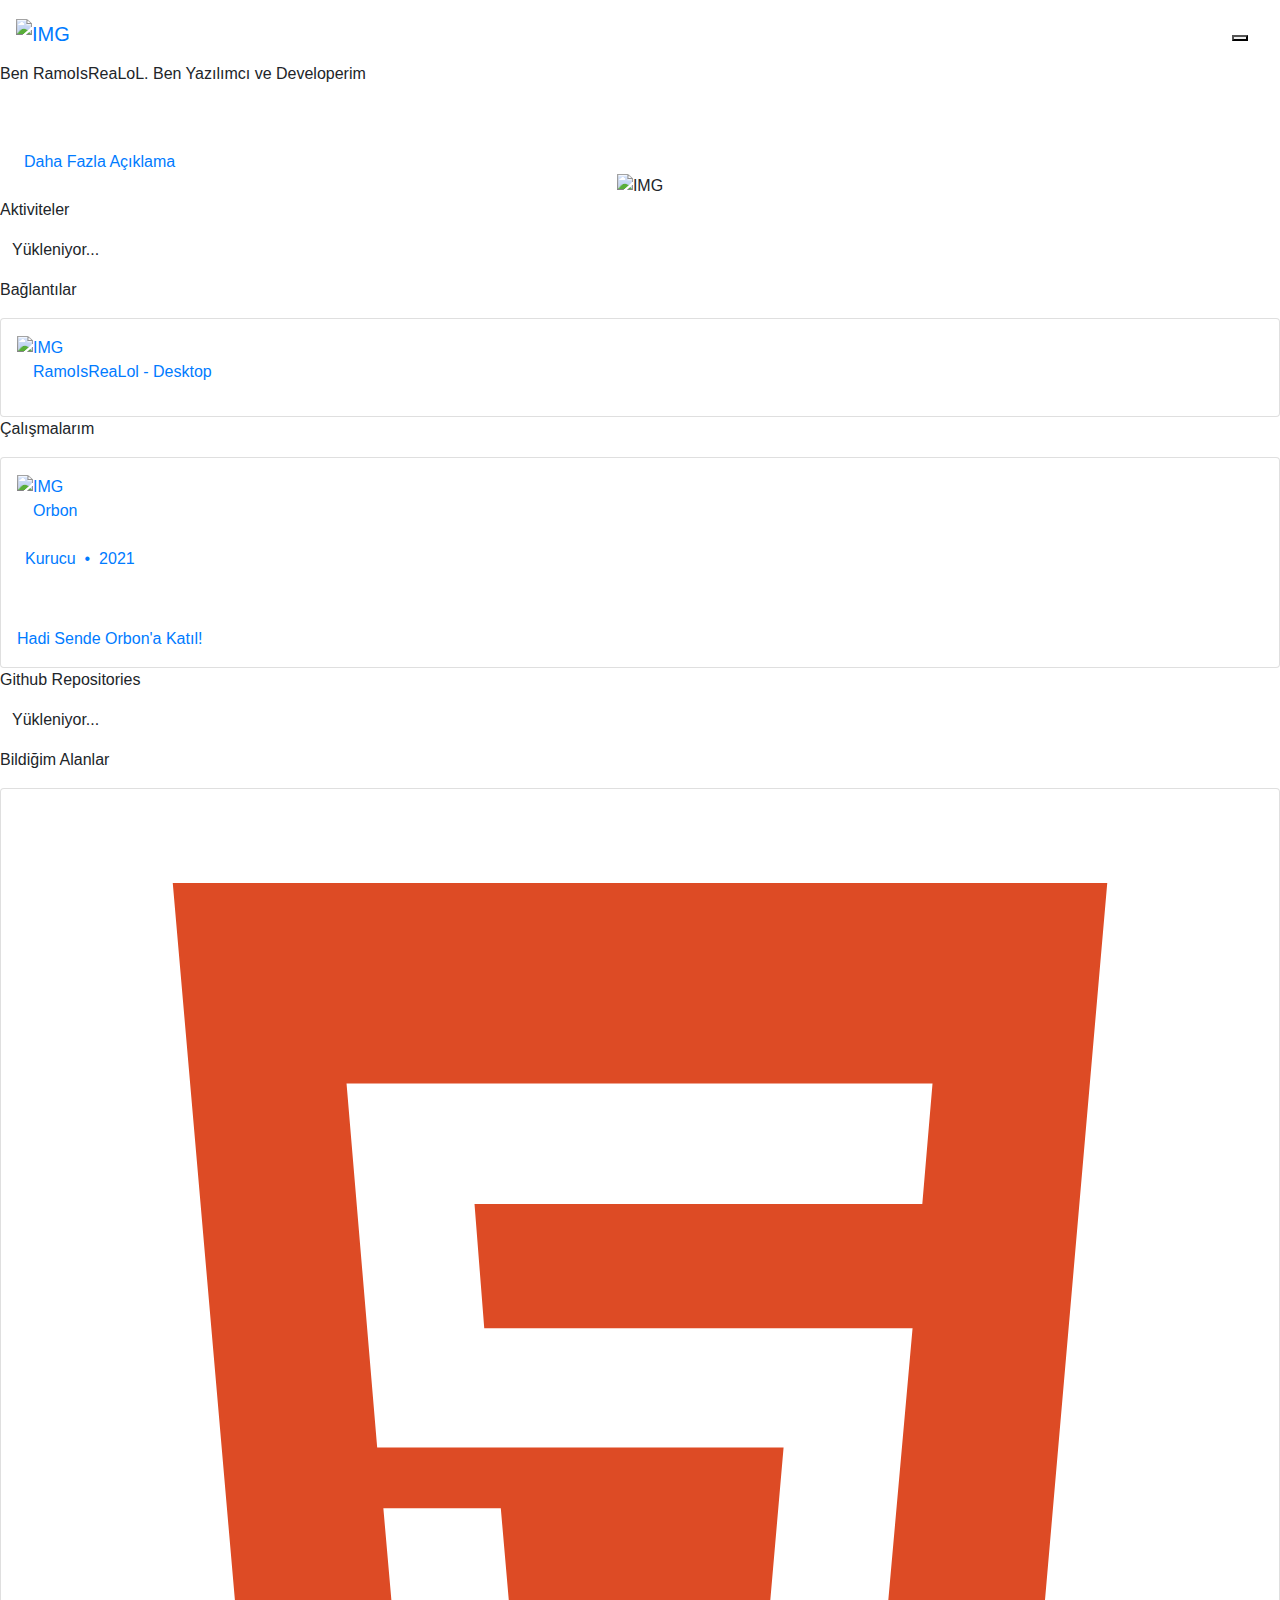
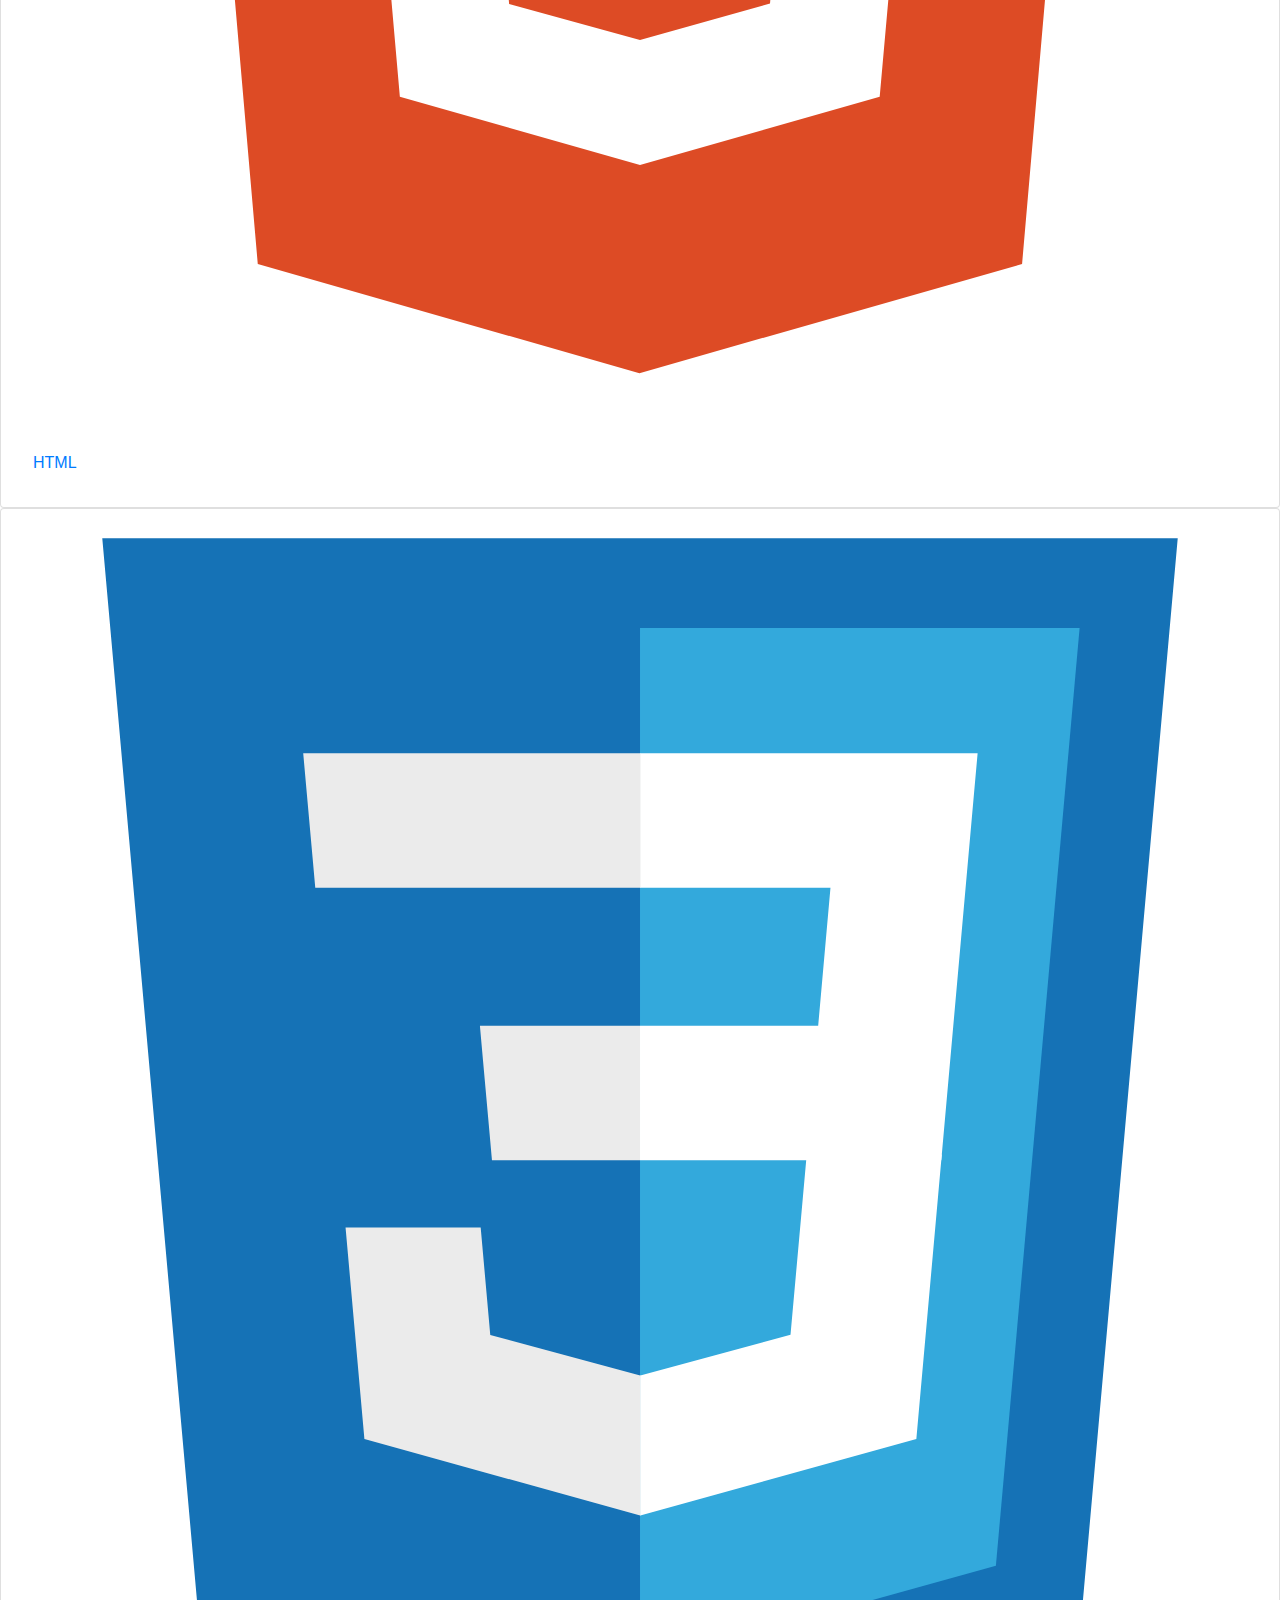
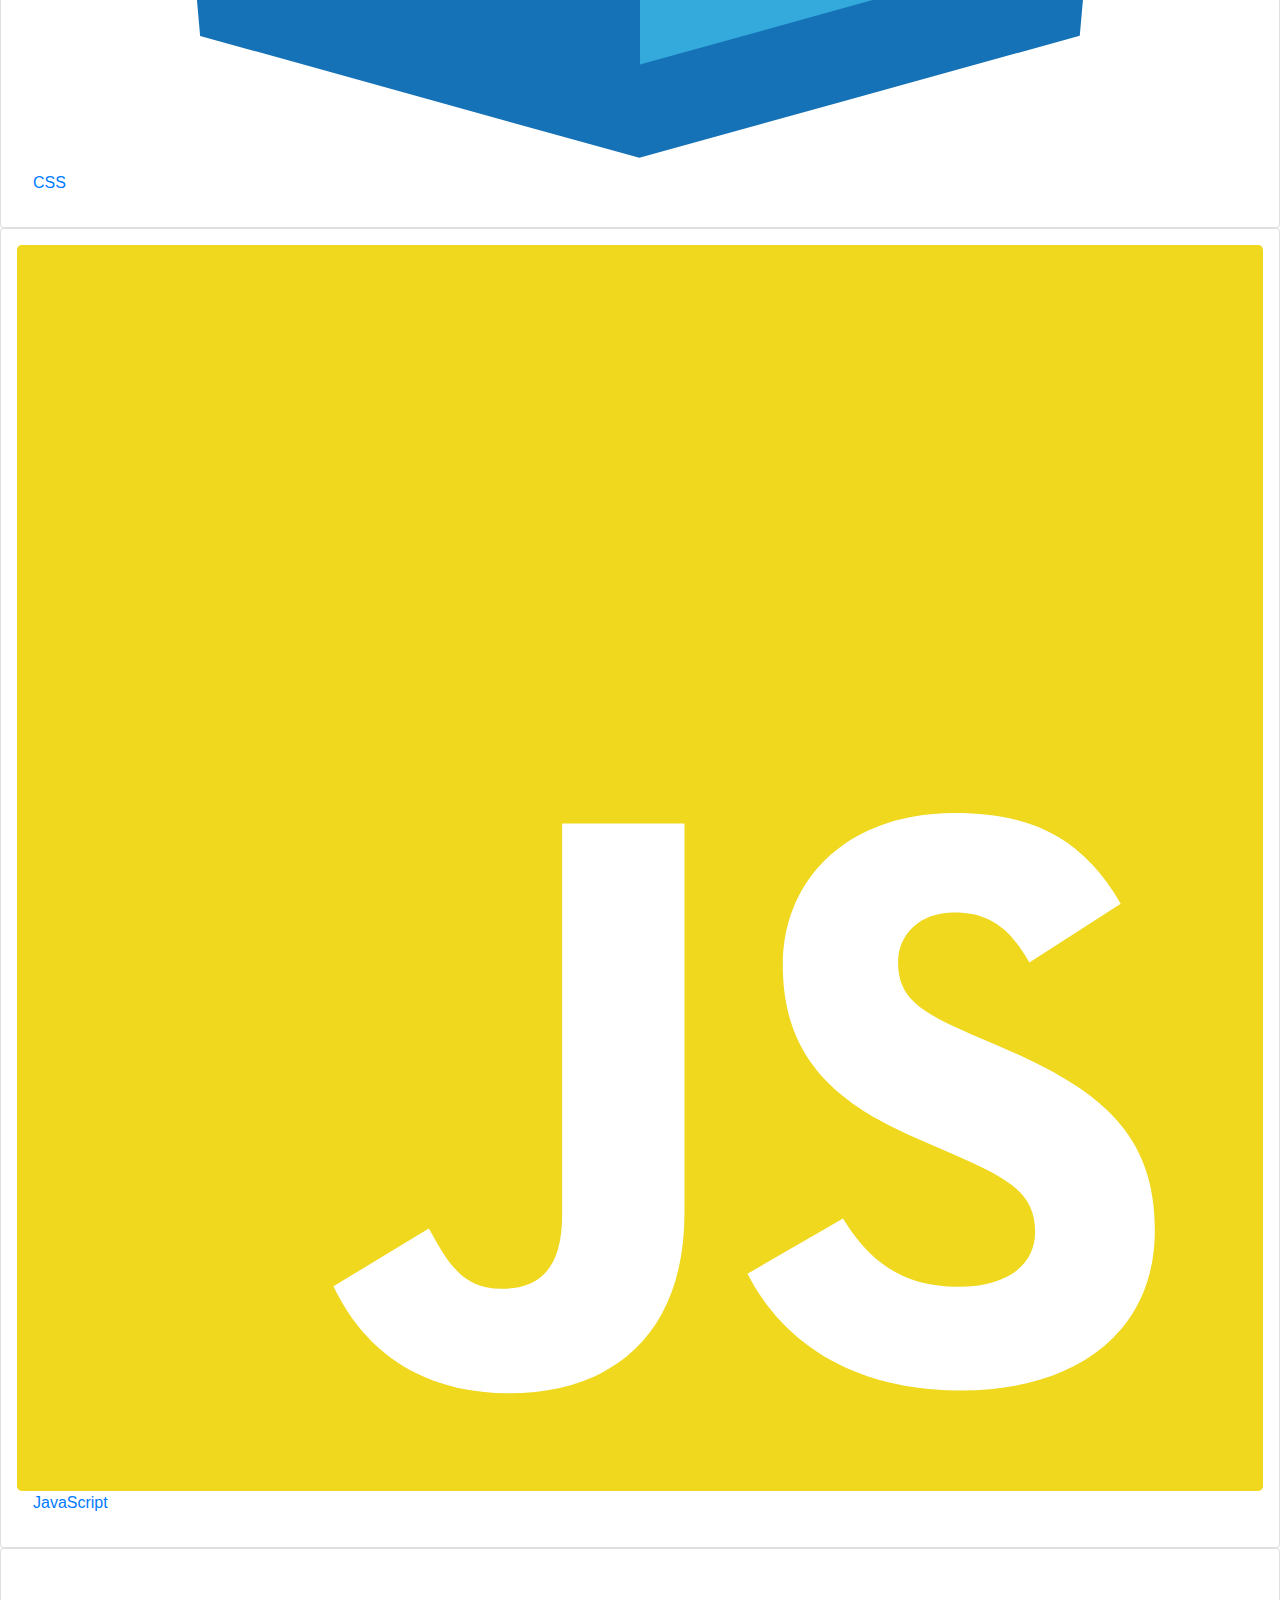
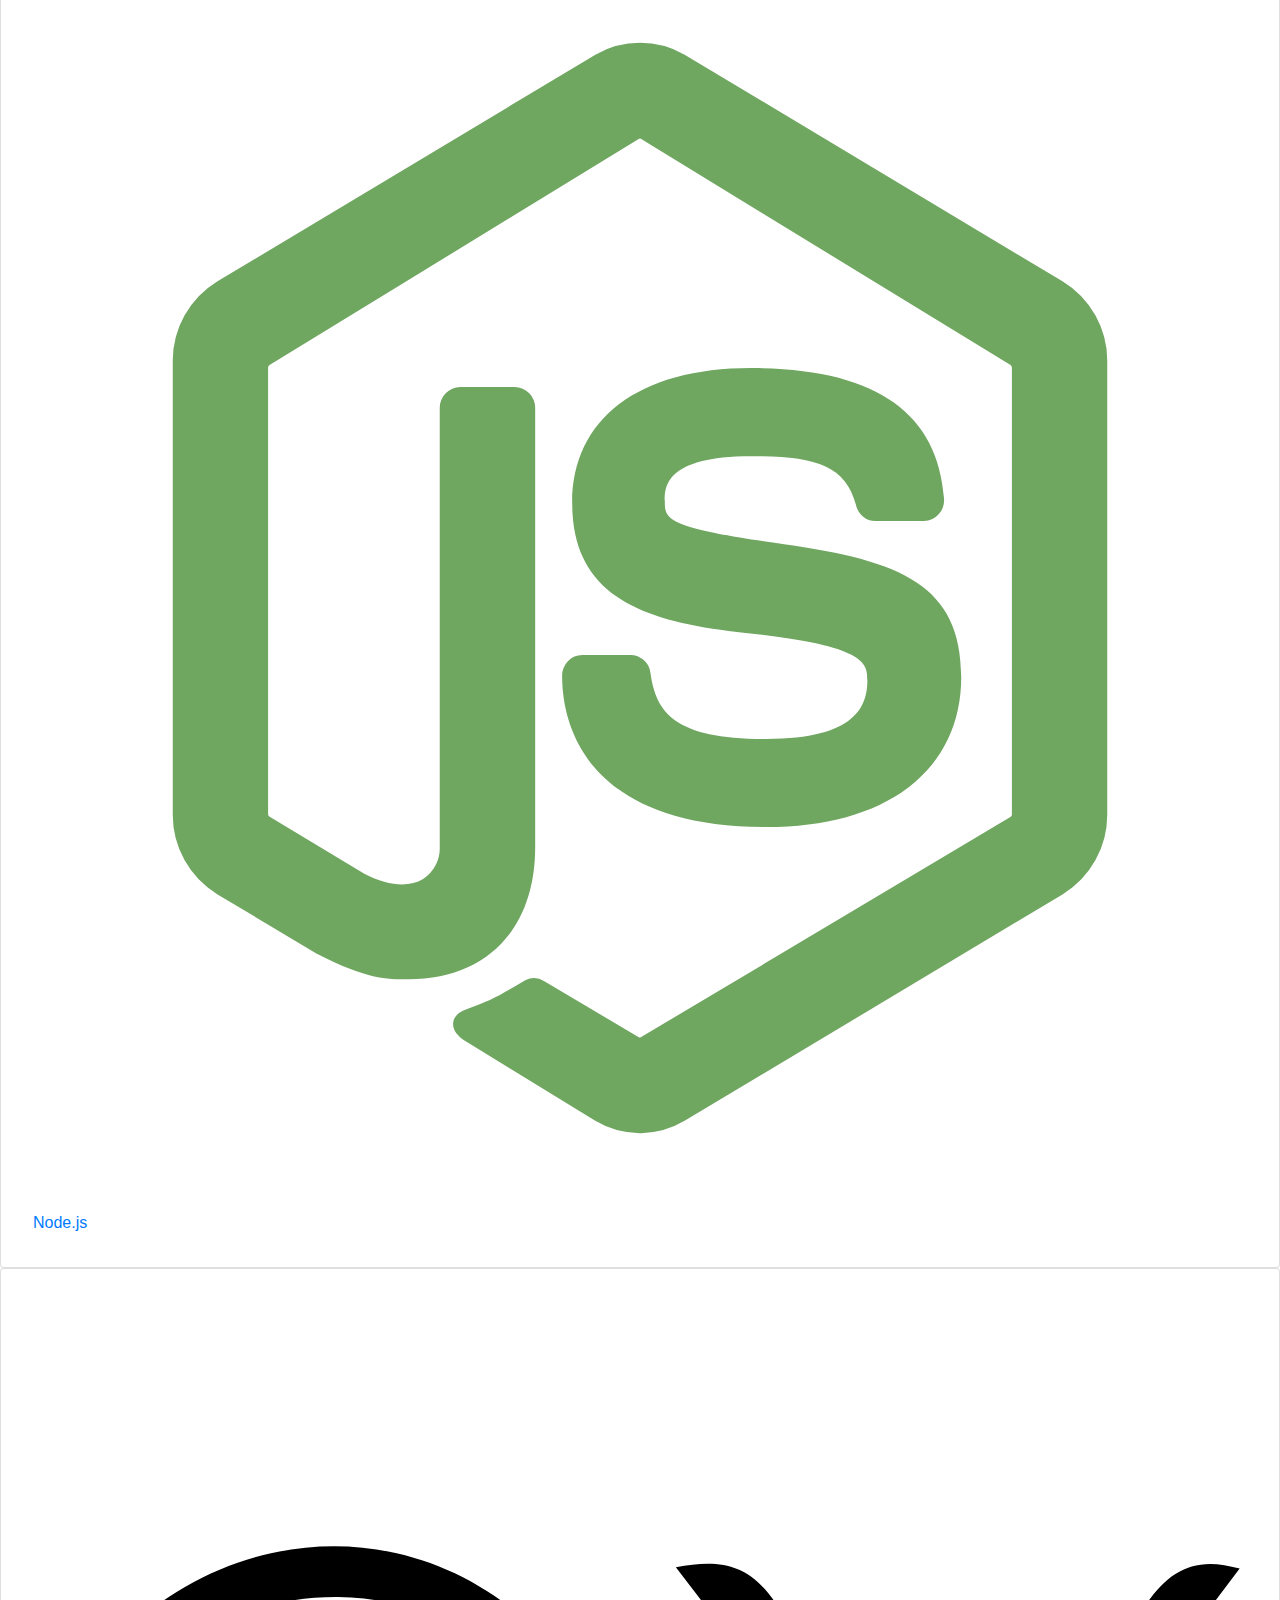
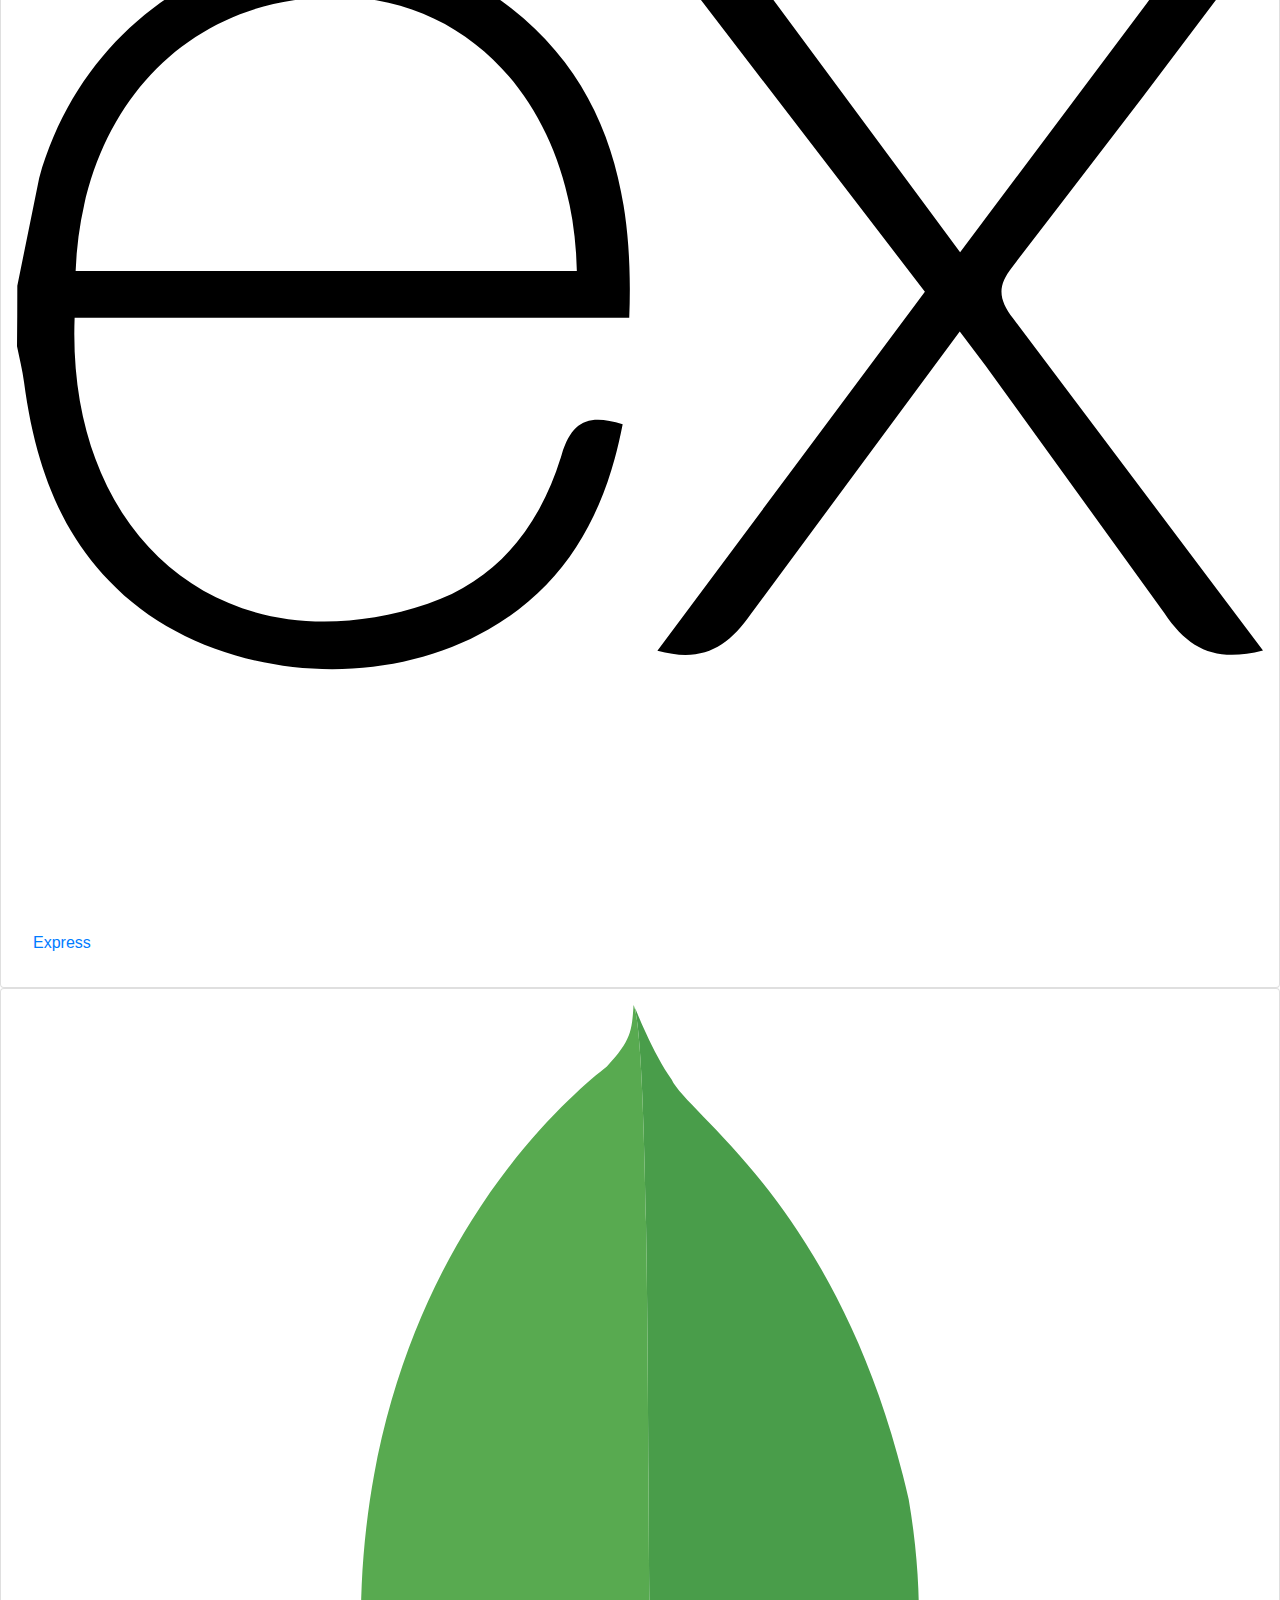
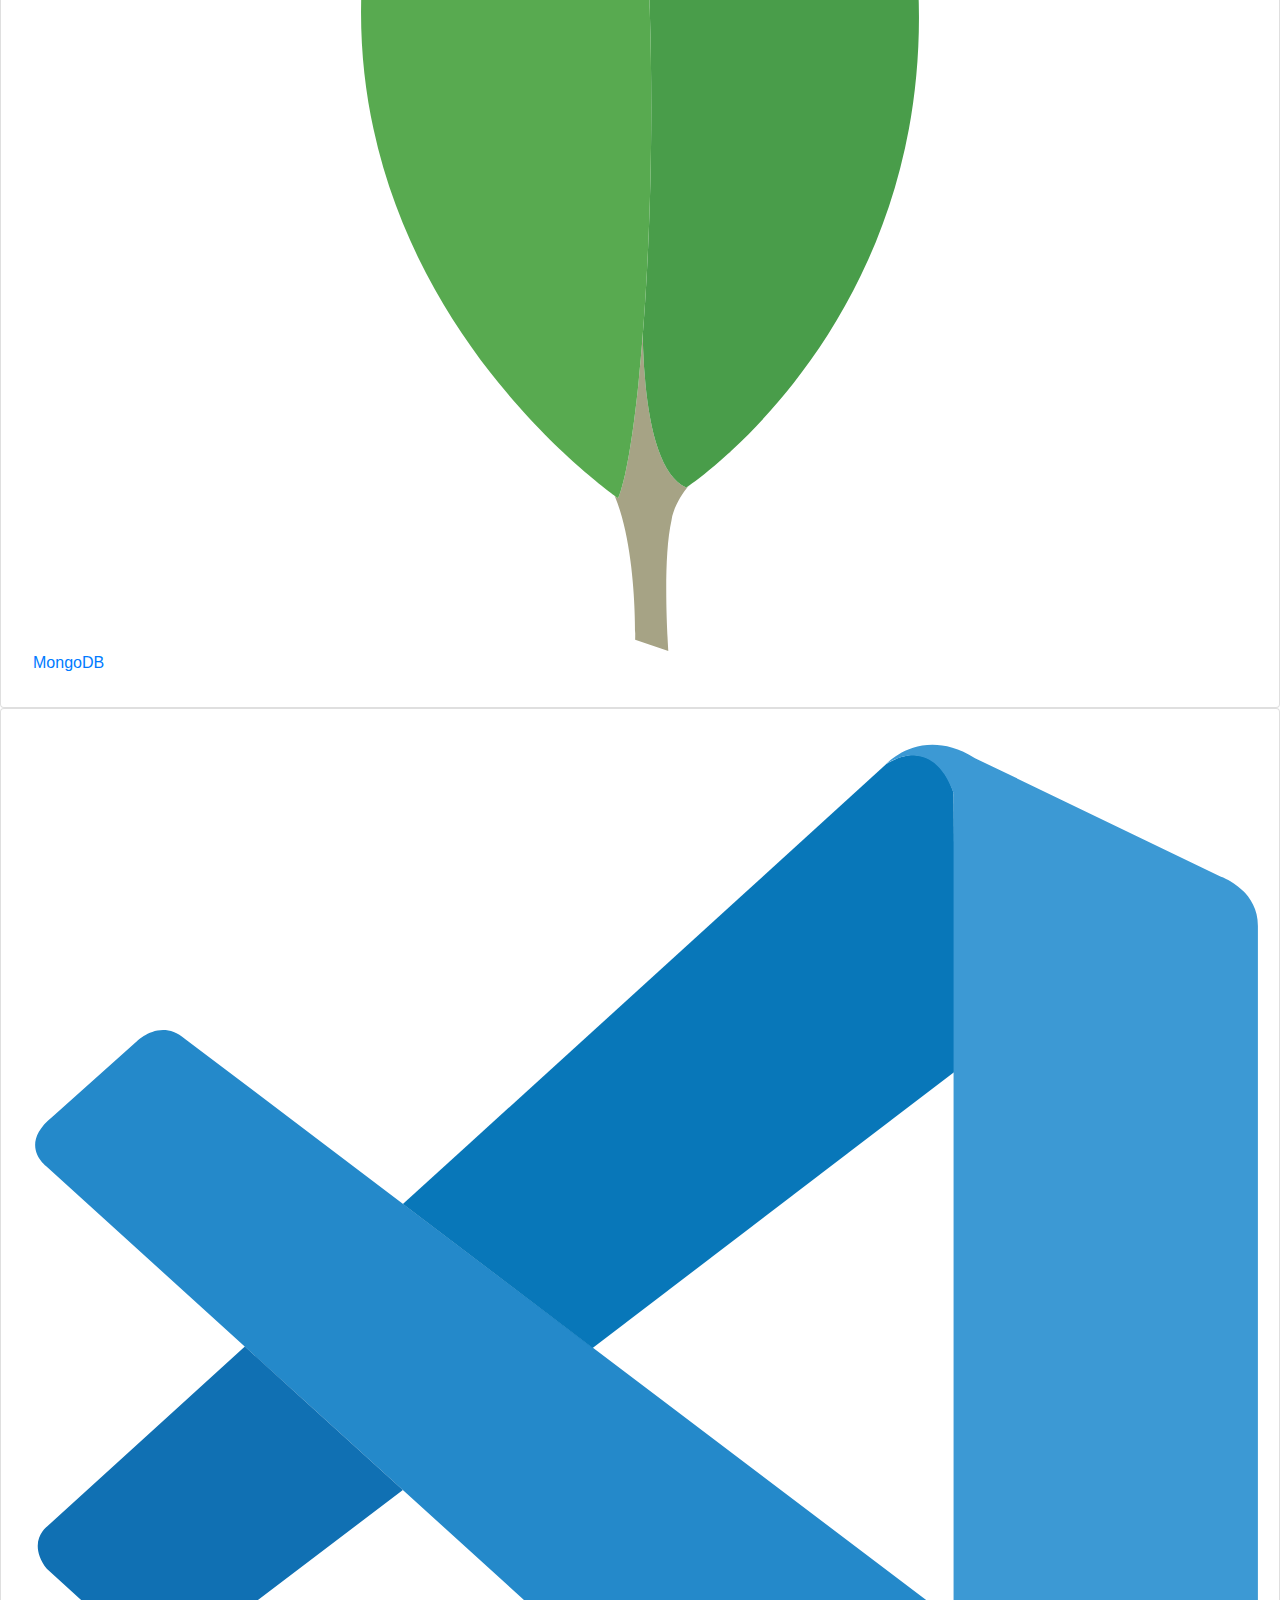
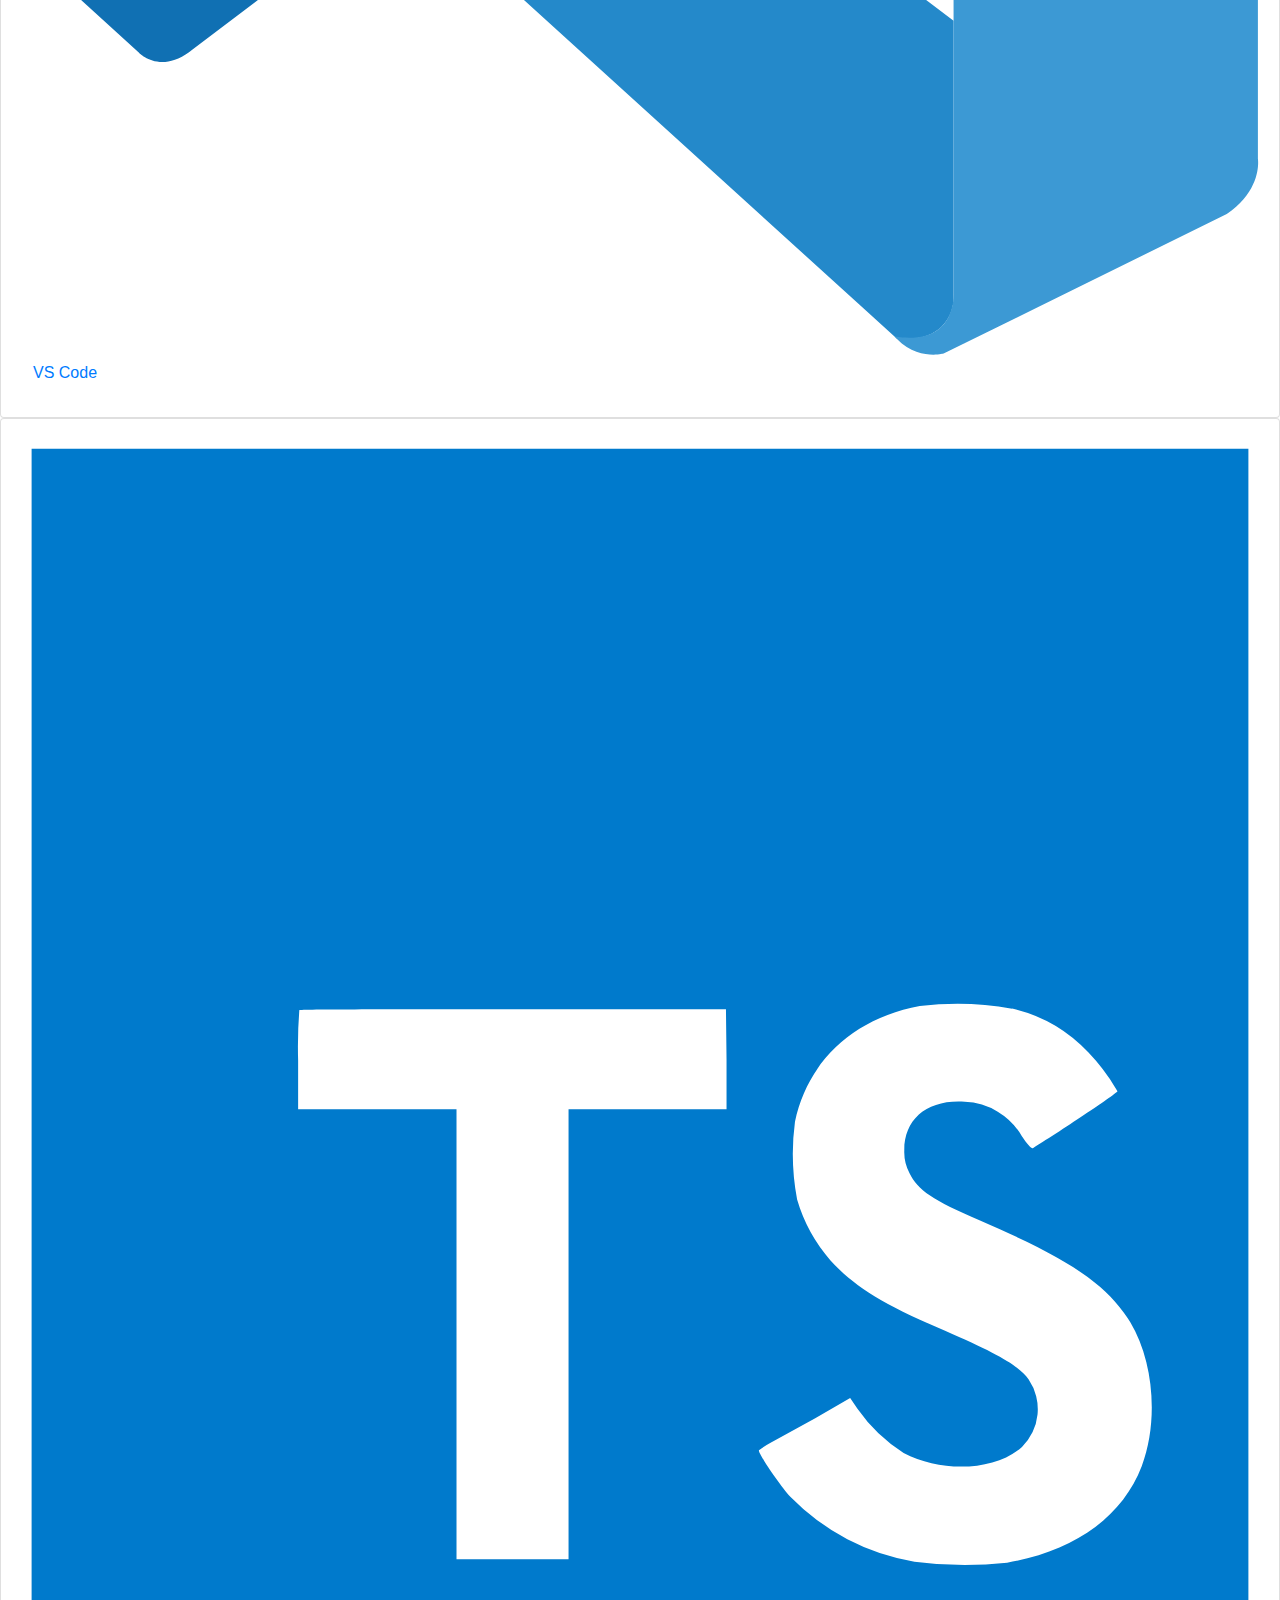
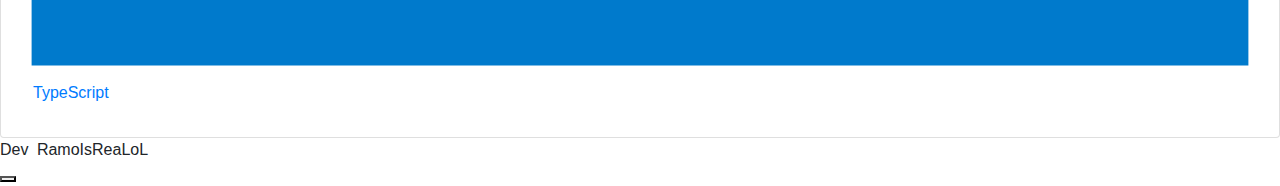
==== index.html @ f1b98b88 "Update index.html" ====
<!DOCTYPE html>
<html lang="en">

<head>
    <meta charset="UTF-8">
    <meta http-equiv="X-UA-Compatible" content="IE=edge">
    <meta name="viewport" content="width=device-width, initial-scale=1.0">
    <title>RamoIsReaLoL – Developer</title>
    <meta name="theme-color" content="#111827">
    <meta property="og:site_name" content="ramoisrealol.ml">
    <link rel='icon' type='image/png' href='https://cdn.discordapp.com/attachments/754727563540037675/1034428202111729784/11zon_cropped_1.png'>
    <link rel="stylesheet" href="https://stackpath.bootstrapcdn.com/bootstrap/4.3.1/css/bootstrap.min.css"
        integrity="sha384-ggOyR0iXCbMQv3Xipma34MD+dH/1fQ784/j6cY/iJTQUOhcWr7x9JvoRxT2MZw1T" crossorigin="anonymous">
    <link rel="stylesheet" href="https://pro.fontawesome.com/releases/v6.0.0-beta3/css/all.css"
        ntegrity="sha512-YWzhKL2whUzgiheMoBFwW8CKV4qpHQAEuvilg9FAn5VJUDwKZZxkJNuGM4XkWuk94WCrrwslk8yWNGmY1EduTA=="
        crossorigin="anonymous" referrerpolicy="no-referrer">
    <link href="https://unpkg.com/tailwindcss@^2/dist/tailwind.min.css" rel="stylesheet">
    <link rel="stylesheet" href="https://unpkg.com/tippy.js@6/animations/scale.css">
    <link rel="stylesheet" href="https://cdnjs.cloudflare.com/ajax/libs/animate.css/4.1.1/animate.min.css">
    <link rel='stylesheet' href="/assets/css/style.css">
    <link rel="manifest" href="manifest.json">
    <script src="https://twemoji.maxcdn.com/v/latest/twemoji.min.js" crossorigin="anonymous"></script>
    <script>
        window.onload = function () {
            twemoji.parse(document.body,
                { folder: 'svg', ext: '.svg' }
            );
        }
    </script>
    <style>
        img.emoji {
            width: 1em;
            pointer-events: none;
            display: inline-block;
        }
    </style>
</head>

<body class="animate__animated animate__fadeIn js">

    <div class="navbar padding mt-1 rounded-xl">
        <a href="/" class="navbar-brand navbar-brand-text"><img id="navbarImage" draggable="false"
                src="https://cdn.discordapp.com/attachments/754727563540037675/1034428202111729784/11zon_cropped_1.png" alt="IMG" width="45"></a>
        <div class="navbar-nav">
        </div>
        <div class="navbar-nav ms-auto">
            <div id="navbarButtons">
                <button id="switchModeButton" class="navbarButton switchModeButton normalText mr-3">
                    <i class='fa-solid fa-sun-bright'></i>
                </button>
            </div>
        </div>
    </div>

    <section id="head">
        <div class="padding section">
            <div class="sectionGrid">
                <div class="sectionGridItem">
                    <p class="blackText">Ben <span class="coloredText">RamoIsReaLoL</span>. Ben Yazılımcı ve Developerim</p>
                    <br>
                    <div id="centeredButton" class="mt-4">
                        <a href="javascript:openModal(aboutMeModal)" data-toggle="modal" data-target="#aboutMeModal"
                            class="bigButton normalText rounded-xl opacity-90"><span class="p-4">Daha Fazla Açıklama</span></a>
                    </div>
                </div>
                <div class="sectionGridItem sectionGridItemRight">
                    <center> <!-- this is a joke?!!1 -->
                        <img draggable="false" id="headAvatar" src="https://cdn.discordapp.com/attachments/754727563540037675/1034428202111729784/11zon_cropped_1.png" alt="IMG"
                            class="rounded-full">
                    </center>
                </div>
            </div>
            <div>
            </div>
        </div>
    </section>

    <section id="activities">
        <div class="padding section">
            <p class="boldText opacity-90">Aktiviteler</p>
            <div id="activitiesGrid" class="mt-3">
                <p id="activitiesStatus" class="smallText opacity-80"><i
                        class="fa-light fa-spinner-third animate-spin inline-flex ml-1 mr-2"></i>Yükleniyor...</p>
                <div class="grid grid-cols-1 gap-3 sm:gird-cols-1 md:grid-cols-2">
                    <div id="spotifyListening"></div>
                    <div id="visualStudioCodePlaying"></div>
                </div>
            </div>
        </div>
    </section>


    <section id="works">
        <div class="padding section">
            <p class="boldText opacity-90">Bağlantılar</p>
            <div id="worksGrid" class="mt-3">
                <div class="grid grid-cols-1 gap-3 sm:gird-cols-1 md:grid-cols-2">
                    <a href="https://desktop.ramoisrealol.ml" target="_blank">
                        <div class="card rounded-xl h-full">
                            <div class="p-3 flex space-x-2 items-center overflow-hidden">
                                <img src="https://cdn.discordapp.com/attachments/754727563540037675/1034428202111729784/11zon_cropped_1.png" alt="IMG" class="rounded-xl" width="50" height="50">
                                <p class="normalText ml-3 opacity-90">RamoIsReaLol - Desktop</p>
                               </div>
                           </div>
                    </a>
                </div>
            </div>
        </div>
    </section>


    <section id="works">
        <div class="padding section">
            <p class="boldText opacity-90">Çalışmalarım</p>
            <div id="worksGrid" class="mt-3">
                <div class="grid grid-cols-1 gap-3 sm:gird-cols-1 md:grid-cols-2">
                    <a href="http://orbon.ml" target="_blank">
                        <div class="card rounded-xl h-full">
                            <div class="p-3 flex space-x-2 items-center overflow-hidden">
                                <img src="https://cdn.discordapp.com/attachments/754727563540037675/1034447437236011109/logo.png" alt="IMG" class="rounded-xl" width="50" height="50">
                                <p class="normalText ml-3 opacity-90">Orbon</p>
                                <p class="thinText sectionTopRightText rounded-xl p-2 opacity-80">Kurucu &nbsp;•&nbsp;
                                    2021</p>
                            </div>
                            <div class="smallText p-3 cardNoMT opacity-80">Hadi Sende Orbon'a Katıl!</div>
                        </div>
                    </a>
                </div>
            </div>
        </div>
    </section>

    <section id="repositories">
        <div class="padding section">
            <p class="boldText opacity-90">Github Repositories</p>
            <div id="repositoriesGrid" class="mt-3">
                <div class="grid grid-cols-1 gap-3 sm:gird-cols-1 md:grid-cols-2">
                         <div class="githubCard" data-repo="RamoIsReaLoL/basit-discord-website">
        
                  <p class="smallText opacity-80"><i
                                class="fa-light fa-spinner-third animate-spin inline-flex ml-1 mr-2"></i>Yükleniyor...
                        </p>
                    </div>
               <div class="githubCard" data-repo="RamoIsReaLoL/v14-bos-altyapi"></div>        
                </div>
            </div>
        </div>
    </section>


    <section id="skills">
        <div class="padding section">
            <p class="boldText opacity-90">Bildiğim Alanlar</p>
            <div id="skillsGrid" class="mt-3">
                <div class="grid grid-cols-2 gap-3 sm:gird-cols-2 md:grid-cols-4">
                    <a href="https://html.com" target="_blank">
                        <div class="card rounded-xl h-full">
                            <div class="p-3 flex space-x-2 items-center overflow-hidden">
                                <svg xmlns="http://www.w3.org/2000/svg" viewBox="0 0 512 512" fill="#dd4b25"
                                    class="flex-shrink-0 h-6 w-6">
                                    <path
                                        d="M64 32l34.94 403.21L255.77 480 413 435.15 448 32zm308 132H188l4 51h176l-13.51 151.39L256 394.48l-98.68-28-6.78-77.48h48.26l3.42 39.29L256 343.07l53.42-14.92L315 264H148l-12.59-149.59H376.2z" />
                                </svg>
                                <p class="normalText ml-3 opacity-80">HTML</p>
                            </div>
                        </div>
                    </a>
                    <a href="https://www.w3.org/Style/CSS" target="_blank">
                        <div class="card rounded-xl h-full">
                            <div class="p-3 flex space-x-2 items-center overflow-hidden">
                                <svg xmlns="http://www.w3.org/2000/svg" class="ionicon flex-shrink-0 h-6 w-6 rounded-lg"
                                    viewBox="0 0 128 128">
                                    <path fill="#1572B6"
                                        d="M18.814 114.123l-10.054-112.771h110.48l-10.064 112.754-45.243 12.543-45.119-12.526z" />
                                    <path fill="#33A9DC"
                                        d="M64.001 117.062l36.559-10.136 8.601-96.354h-45.16v106.49z" />
                                    <path fill="#fff"
                                        d="M64.001 51.429h18.302l1.264-14.163h-19.566v-13.831h34.681999999999995l-.332 3.711-3.4 38.114h-30.95v-13.831z" />
                                    <path fill="#EBEBEB"
                                        d="M64.083 87.349l-.061.018-15.403-4.159-.985-11.031h-13.882l1.937 21.717 28.331 7.863.063-.018v-14.39z" />
                                    <path fill="#fff"
                                        d="M81.127 64.675l-1.666 18.522-15.426 4.164v14.39l28.354-7.858.208-2.337 2.406-26.881h-13.876z" />
                                    <path fill="#EBEBEB"
                                        d="M64.048 23.435v13.831000000000001h-33.407999999999994l-.277-3.108-.63-7.012-.331-3.711h34.646zM64.001 51.431v13.831000000000001h-15.209l-.277-3.108-.631-7.012-.33-3.711h16.447z" />
                                </svg>
                                <p class="normalText ml-3 opacity-80">CSS</p>
                            </div>
                        </div>
                    </a>
                    <a href="https://javascript.com" target="_blank">
                        <div class="card rounded-xl h-full">
                            <div class="p-3 flex space-x-2 items-center overflow-hidden">
                                <svg xmlns="http://www.w3.org/2000/svg" viewBox="0 0 512 512" fill="#EFD81D"
                                    class="flex-shrink-0 h-6 w-6 rounded-lg">
                                    <path
                                        d="M0 0v512h512V0H0zm274.286 397.714c0 49.84-29.44 74.137-72.057 74.137-38.492 0-60.835-19.931-72.172-43.988l39.177-23.714c7.555 13.405 13.292 24.742 29.783 24.742 13.714 0 24.983-6.182 24.983-30.24V237.714h50.286v160zm113.543 72.995c-44.675 0-73.543-20.16-87.635-48L339.429 400c10.285 16.846 23.714 28.069 47.428 28.069 19.932 0 31.509-8.823 31.509-22.572 0-16.491-11.92-22.331-33.92-32l-12.023-5.166c-34.72-14.765-57.737-33.325-57.737-72.514 0-36.08 27.485-62.434 70.445-62.434 30.595 0 52.572 9.508 68.4 37.348L416 294.857c-8.251-14.777-17.143-20.571-30.926-20.571-14.091 0-23.028 8.937-23.028 20.571 0 14.434 8.937 20.274 29.554 29.212l12.023 5.154c40.903 17.531 63.931 35.428 63.931 75.611.012 43.315-34.011 65.875-79.725 65.875z" />
                                </svg>
                                <p class="normalText ml-3 opacity-80">JavaScript</p>
                            </div>
                        </div>
                    </a>
                    <a href="https://nodejs.org" target="_blank">
                        <div class="card rounded-xl h-full">
                            <div class="p-3 flex space-x-2 items-center overflow-hidden">
                                <svg xmlns="http://www.w3.org/2000/svg" fill="#6FA660" viewBox="0 0 512 512"
                                    class="flex-shrink-0 h-6 w-6 rounded-lg">
                                    <path
                                        d="M429.76 130.07L274.33 36.85a37 37 0 00-36.65 0L82.24 130.06A38.2 38.2 0 0064 162.83V349a38.26 38.26 0 0018.24 32.8L123 406.14l.23.13c20.58 10.53 28.46 10.53 37.59 10.53 32.14 0 52.11-20.8 52.11-54.29V182a8.51 8.51 0 00-8.42-8.58h-22.38a8.51 8.51 0 00-8.42 8.58v180.51a15 15 0 01-6.85 13.07c-5.9 3.6-14.47 2.84-24.14-2.15l-39.06-23.51a1.1 1.1 0 01-.48-.92V165.46a1.32 1.32 0 01.59-1.06l151.84-93a.82.82 0 01.73 0l151.93 93a1.34 1.34 0 01.55 1.1V349a1.28 1.28 0 01-.45 1l-152.06 90.65a1.22 1.22 0 01-.8 0l-38.83-23.06a7.8 7.8 0 00-7.83-.41l-.34.2c-10.72 6.35-13.6 8-23.54 11.62-1.62.59-5.43 2-5.76 5.77s3.29 6.45 6.51 8.32l51.9 31.87a35.67 35.67 0 0018.3 5.07h.58a35.87 35.87 0 0017.83-5.07l155.43-93.13A38.37 38.37 0 00448 349V162.83a38.21 38.21 0 00-18.24-32.76z" />
                                    <path
                                        d="M307.88 318.05c-37.29 0-45.24-10.42-47.6-27.24a8.43 8.43 0 00-8.22-7.32h-19.8a8.44 8.44 0 00-8.26 8.58c0 14.58 5.12 62.17 83.92 62.17 24.38 0 44.66-5.7 58.63-16.49S388 311.26 388 292.55c0-37.55-24.5-47.83-72.75-54.55-49.05-6.82-49.05-10.29-49.05-17.89 0-5.47 0-18.28 35.46-18.28 25.23 0 38.74 3.19 43.06 20a8.35 8.35 0 008.06 6.67h19.87a8.24 8.24 0 006.16-2.86 8.91 8.91 0 002.12-6.44c-2.57-35.55-28.56-53.58-79.24-53.58-46.06 0-73.55 20.75-73.55 55.5 0 38.1 28.49 48.87 71.29 53.33 50 5.17 50 12.71 50 19.37.03 10.38-4.28 24.23-41.55 24.23z" />
                                </svg>
                                <p class="normalText ml-3 opacity-80">Node.js</p>
                            </div>
                        </div>
                    </a>
                    <a href="https://expressjs.com" target="_blank">
                        <div class="card rounded-xl h-full">
                            <div class="p-3 flex space-x-2 items-center overflow-hidden">
                                <svg class="h-6 w-6 rounded-lg svgInvert" xmlns="http://www.w3.org/2000/svg"
                                    viewBox="0 0 32 32">
                                    <path
                                        d="M32 24.795c-1.164.296-1.884.013-2.53-.957l-4.594-6.356-.664-.88-5.365 7.257c-.613.873-1.256 1.253-2.4.944l6.87-9.222-6.396-8.33c1.1-.214 1.86-.105 2.535.88l4.765 6.435 4.8-6.4c.615-.873 1.276-1.205 2.38-.883l-2.48 3.288-3.36 4.375c-.4.5-.345.842.023 1.325L32 24.795zM.008 15.427l.562-2.764C2.1 7.193 8.37 4.92 12.694 8.3c2.527 1.988 3.155 4.8 3.03 7.95H1.48c-.214 5.67 3.867 9.092 9.07 7.346 1.825-.613 2.9-2.042 3.438-3.83.273-.896.725-1.036 1.567-.78-.43 2.236-1.4 4.104-3.45 5.273-3.063 1.75-7.435 1.184-9.735-1.248C1 21.6.434 19.812.18 17.9c-.04-.316-.12-.617-.18-.92q.008-.776.008-1.552zm1.498-.38h12.872c-.084-4.1-2.637-7.012-6.126-7.037-3.83-.03-6.58 2.813-6.746 7.037z" />
                                </svg>
                                <p class="normalText ml-3 opacity-80">Express</p>
                            </div>
                        </div>
                    </a>
                  <!--
                    <a href="https://getbootstrap.com" target="_blank">
                        <div class="card rounded-xl h-full">
                            <div class="p-3 flex space-x-2 items-center overflow-hidden">
                                <svg class="h-6 w-6 rounded-lg" xmlns="http://www.w3.org/2000/svg"
                                    preserveAspectRatio="xMinYMin meet" viewBox="0 0 256 256">
                                    <path fill="#563D7C"
                                        d="M0 222.991C0 241.223 14.779 256 33.009 256H222.99C241.223 256 256 241.221 256 222.991V33.01C256 14.777 241.221 0 222.991 0H33.01C14.777 0 0 14.779 0 33.009V222.99z" />
                                    <path fill="#FFF"
                                        d="M106.158 113.238V76.985h31.911c3.04 0 5.97.253 8.792.76 2.822.506 5.319 1.41 7.49 2.713 2.17 1.303 3.907 3.112 5.21 5.427 1.302 2.316 1.954 5.283 1.954 8.9 0 6.513-1.954 11.217-5.862 14.111-3.907 2.895-8.9 4.342-14.979 4.342h-34.516zM72.075 50.5v155h75.112c6.947 0 13.713-.868 20.298-2.605 6.585-1.737 12.446-4.414 17.584-8.032 5.137-3.618 9.226-8.286 12.265-14.002 3.04-5.717 4.559-12.483 4.559-20.298 0-9.697-2.352-17.982-7.055-24.856-4.704-6.875-11.832-11.687-21.384-14.437 6.947-3.328 12.194-7.598 15.74-12.808 3.545-5.21 5.318-11.722 5.318-19.538 0-7.236-1.194-13.314-3.582-18.235-2.388-4.92-5.753-8.864-10.095-11.831-4.341-2.967-9.551-5.102-15.63-6.404-6.078-1.303-12.808-1.954-20.189-1.954H72.075zm34.083 128.515v-42.549h37.121c7.381 0 13.315 1.7 17.802 5.102 4.486 3.401 6.73 9.081 6.73 17.041 0 4.053-.688 7.381-2.063 9.986-1.375 2.605-3.22 4.668-5.536 6.187-2.315 1.52-4.993 2.605-8.032 3.257-3.04.65-6.223.976-9.552.976h-36.47z" />
                                </svg>
                                <p class="normalText ml-3 opacity-80">Bootstrap</p>
                            </div>
                        </div>
                    </a>
                    <a href="https://www.electronjs.org" target="_blank">
                        <div class="card rounded-xl h-full">
                            <div class="p-3 flex space-x-2 items-center overflow-hidden">
                                <svg fill="#9ce6f4" xmlns="http://www.w3.org/2000/svg"
                                    class="flex-shrink-0 h-6 w-6 rounded-lg" viewBox="0 0 22 24">
                                    <path
                                        d="m7.827 5.156c-.6-.127-1.288-.2-1.994-.2-.752 0-1.486.083-2.191.24l.067-.012c-1.056.208-1.935.838-2.471 1.702l-.009.016c-.289.486-.46 1.071-.46 1.696 0 .176.014.349.04.518l-.002-.019c.14.968.462 1.837.931 2.608l-.017-.03c.032.05.073.091.121.121l.002.001c.047.026.103.041.162.041h.016-.001c.081-.003.154-.039.205-.095.057-.051.093-.123.095-.204 0-.002 0-.003 0-.005 0-.032-.005-.063-.014-.092l.001.002c-.008-.02-.013-.043-.014-.068-.41-.657-.707-1.429-.841-2.255l-.005-.036c-.023-.137-.037-.295-.037-.456 0-.514.136-.996.374-1.412l-.007.014c.494-.75 1.269-1.28 2.172-1.443l.02-.003c.56-.122 1.202-.192 1.861-.192s1.302.07 1.921.203l-.06-.011h.004c.014 0 .027.005.037.014l.014.014h.006c.089 0 .168-.036.226-.095.059-.058.095-.139.095-.228 0-.002 0-.003 0-.004 0-.005 0-.011 0-.017 0-.076-.026-.146-.069-.202l.001.001c-.045-.053-.106-.091-.175-.108h-.002zm-4.473 8.727c.683.719 1.404 1.383 2.166 1.999l.042.033c.726.587 1.536 1.15 2.386 1.653l.094.052c.983.57 2.135 1.112 3.335 1.557l.159.052c.946.362 2.061.661 3.214.846l.099.013c.491.083 1.056.13 1.632.13.44 0 .873-.028 1.298-.081l-.051.005c.83-.095 1.579-.372 2.229-.79l-.021.012c.036-.036.067-.076.094-.12l.002-.003c.026-.042.041-.093.041-.147 0-.001 0-.002 0-.002 0-.001 0-.003 0-.004 0-.089-.036-.17-.095-.228-.058-.059-.139-.095-.228-.095-.002 0-.003 0-.004 0-.03.004-.057.013-.081.028l.001-.001c-.031.015-.057.033-.08.055-.585.373-1.283.622-2.032.694l-.019.001c-.319.037-.689.058-1.063.058-.578 0-1.145-.05-1.695-.146l.059.008c-1.181-.198-2.226-.482-3.227-.857l.118.039c-1.251-.457-2.321-.977-3.329-1.588l.084.047c-.952-.547-1.767-1.102-2.537-1.712l.042.032c-.784-.62-1.484-1.268-2.13-1.966l-.011-.012c-.034-.034-.075-.061-.12-.079l-.002-.001c-.036-.016-.078-.026-.122-.027h-.001c-.001 0-.003 0-.004 0-.089 0-.17.036-.228.095-.059.058-.095.139-.095.228v.004c0 .04.01.077.028.11l-.001-.001zm15.792-.409c.902-.98 1.602-2.16 2.027-3.465l.019-.067c.13-.365.205-.787.205-1.226 0-.655-.167-1.271-.46-1.808l.01.02c-.384-.649-.956-1.151-1.641-1.437l-.023-.008c-.773-.328-1.672-.518-2.615-.518-.011 0-.022 0-.032 0h.002c-.003 0-.007 0-.011 0-.083 0-.157.037-.207.095-.05.059-.08.137-.08.221v.012-.001.011c0 .084.03.161.081.221v-.001c.05.059.124.095.207.095h.012-.001c.05-.002.11-.002.169-.002.784 0 1.533.156 2.215.439l-.038-.014c.594.246 1.079.656 1.411 1.174l.007.012c.221.432.351.943.351 1.483 0 .407-.074.797-.208 1.158l.007-.023c-.414 1.247-1.053 2.32-1.874 3.223l.006-.007-.054.109c-.017.032-.027.069-.027.109v.004c0 .089.036.17.095.228.058.059.139.095.228.095h.004.008c.048 0 .092-.015.129-.041h-.001c.032-.024.067-.047.105-.066l.004-.002zm-5.264-8.208c-1.193.283-2.213.615-3.194 1.019l.14-.051c-1.082.44-1.988.893-2.854 1.405l.1-.055c-1.192.689-2.223 1.424-3.176 2.245l.027-.022c-.876.747-1.654 1.56-2.345 2.443l-.028.037c-.573.725-1.056 1.558-1.409 2.456l-.023.066c-.214.519-.339 1.123-.339 1.755 0 .209.014.415.04.616l-.003-.024c.019.075.057.14.109.191.053.05.124.08.203.08h.017-.001.006c.089 0 .169-.036.227-.094.059-.058.095-.139.095-.228 0-.002 0-.003 0-.004v-.054c-.016-.139-.025-.301-.025-.465 0-.595.121-1.162.341-1.677l-.011.028c.357-.897.815-1.672 1.373-2.363l-.013.017c.695-.868 1.446-1.636 2.266-2.325l.025-.02c.899-.762 1.897-1.469 2.955-2.086l.099-.054c.714-.43 1.556-.855 2.429-1.22l.131-.048c.782-.333 1.728-.646 2.702-.886l.134-.028c.115-.022.216-.07.3-.139l-.001.001c.05-.053.08-.124.08-.203 0-.006 0-.011 0-.017v.001c-.003-.081-.039-.154-.095-.205-.051-.057-.123-.093-.204-.095h-.08zm-7.609 13.876c.461 1.38 1.169 2.567 2.08 3.567l-.007-.008c.668.769 1.637 1.262 2.722 1.295h.006c.783-.008 1.504-.273 2.081-.715l-.008.006c.708-.537 1.292-1.198 1.729-1.954l.017-.032c.014-.026.028-.058.039-.09l.002-.005c.009-.027.014-.058.014-.09 0-.002 0-.004 0-.006 0-.001 0-.003 0-.004 0-.089-.036-.17-.095-.228-.058-.059-.139-.095-.228-.095-.001 0-.003 0-.004 0-.001 0-.001 0-.002 0-.054 0-.105.015-.149.042l.001-.001c-.05.032-.091.073-.121.121l-.001.002c-.405.704-.92 1.297-1.528 1.777l-.013.01c-.473.374-1.075.603-1.73.614h-.002c-.941-.046-1.77-.49-2.328-1.167l-.004-.006c-.802-.908-1.431-1.991-1.822-3.181l-.018-.065c-.039-.057-.084-.106-.135-.149l-.001-.001c-.05-.042-.115-.068-.186-.068-.002 0-.004 0-.005 0-.081.003-.154.039-.205.095-.059.058-.095.139-.095.228v.004.109zm9.818-.572c.252-.779.471-1.718.615-2.681l.012-.1c.139-.9.218-1.938.218-2.994 0-.012 0-.023 0-.035v.002-.16c0-.023 0-.049 0-.076 0-1.318-.119-2.608-.347-3.859l.02.131c-.218-1.244-.54-2.347-.967-3.396l.04.11c-.381-.959-.863-1.787-1.448-2.53l.016.021c-.476-.623-1.084-1.122-1.784-1.46l-.029-.013c-.017-.017-.04-.027-.066-.027-.001 0-.002 0-.002 0h-.068c-.003 0-.007 0-.011 0-.084 0-.161.03-.221.081h.001c-.059.05-.095.125-.095.207v.012-.001.008c0 .068.02.132.055.185l-.001-.001c.032.05.079.088.134.108l.002.001c.667.328 1.221.795 1.642 1.365l.009.012c.516.68.956 1.458 1.286 2.293l.023.066c.362.89.665 1.938.858 3.023l.014.097c.2 1.072.314 2.305.314 3.565v.08-.004.16.02c0 1.033-.079 2.047-.232 3.036l.014-.11c-.163 1.074-.391 2.021-.69 2.936l.036-.127.027-.08v.027.004c0 .089.036.17.095.228.058.059.139.095.228.095h.004.005c.071 0 .136-.026.187-.068.048-.037.085-.086.108-.142l.001-.002zm6.055-.328c0-.006 0-.013 0-.02 0-.415-.172-.79-.449-1.058-.273-.278-.652-.45-1.072-.45-.012 0-.023 0-.035 0h.002c-.006 0-.012 0-.019 0-.416 0-.791.173-1.058.45-.277.268-.45.643-.45 1.058v.021-.001.032c0 .42.172.8.45 1.072.268.278.643.451 1.059.451h.02-.001.033c.42 0 .799-.172 1.072-.45.277-.273.449-.652.449-1.071 0-.012 0-.025 0-.037v.002zm-.655 0v.02c0 .243-.099.462-.259.62-.158.16-.377.259-.62.259-.007 0-.014 0-.021 0h.001c-.001 0-.002 0-.003 0-.244 0-.464-.099-.624-.259-.168-.156-.273-.377-.273-.624 0-.006 0-.012 0-.017v.001c.001-.247.105-.47.272-.627.157-.168.38-.272.627-.273h.016c.246 0 .468.105.623.272l.001.001c.16.16.259.381.259.625v.002zm-19.937 1.559h.019c.415 0 .79-.172 1.058-.449.278-.273.451-.653.451-1.073 0-.011 0-.023 0-.034v.002c0-.006 0-.012 0-.019 0-.416-.173-.791-.45-1.058-.268-.277-.643-.45-1.058-.45-.007 0-.014 0-.021 0h.001c-.01 0-.021 0-.032 0-.42 0-.8.172-1.072.45-.277.268-.45.643-.45 1.058v.021-.001.032c0 .42.172.8.45 1.072.273.277.652.449 1.071.449h.035zm0-.655c-.006 0-.013 0-.02 0-.243 0-.462-.099-.62-.259-.16-.158-.259-.377-.259-.62 0-.007 0-.014 0-.021v.001c0-.001 0-.002 0-.003 0-.244.099-.464.259-.624.156-.168.377-.273.624-.273h.017-.001c.247.001.47.105.627.272.168.157.272.38.273.627v.016c0 .246-.105.468-.272.623l-.001.001c-.16.158-.379.255-.621.255-.002 0-.004 0-.006 0zm9.52-16.064h.033c.42 0 .799-.172 1.072-.45.278-.268.451-.643.451-1.059 0-.007 0-.013 0-.02v.001c0-.01 0-.021 0-.033 0-.42-.172-.799-.45-1.072-.273-.278-.652-.45-1.072-.45-.012 0-.023 0-.035 0h.002c-.006 0-.012 0-.019 0-.416 0-.791.173-1.058.45-.278.273-.45.652-.45 1.072v.035-.002.019c0 .416.173.791.45 1.058.268.277.643.45 1.058.45h.017-.001zm0-.654c-.002 0-.005 0-.007 0-.238 0-.453-.099-.606-.259-.16-.153-.259-.368-.259-.606 0-.003 0-.005 0-.008 0-.006 0-.013 0-.02 0-.243.099-.462.259-.62.153-.16.368-.259.606-.259h.008.02c.243 0 .462.099.62.259.16.158.259.377.259.62v.021-.001.007c0 .238-.099.453-.259.606-.158.161-.378.26-.621.26-.007 0-.014 0-.02 0h.001zm.246 11.264c-.035.017-.075.027-.118.027-.001 0-.003 0-.004 0h-.125c-.005 0-.011 0-.018 0-.303 0-.577-.125-.773-.327-.202-.196-.327-.47-.327-.774 0-.006 0-.012 0-.019v.001c0-.007 0-.015 0-.023 0-.298.126-.566.327-.754l.001-.001c.198-.194.47-.314.77-.314h.022-.001.021c.262 0 .502.093.69.247l-.002-.001c.188.148.323.355.38.593l.001.007v.011c0 .044.005.087.014.129l-.001-.004c.009.033.014.07.014.109v.021c0 .262-.093.502-.247.69l.001-.002c-.155.192-.371.33-.619.382l-.007.001z" />
                                </svg>
                                <p class="normalText ml-3 opacity-80">Electron.js</p>
                            </div>
                        </div>
                    </a>
                    <a href="https://tailwindcss.com" target="_blank">
                        <div class="card rounded-xl h-full">
                            <div class="p-3 flex space-x-2 items-center overflow-hidden">
                                <svg viewBox="0 0 24 24" fill="none" xmlns="http://www.w3.org/2000/svg"
                                    class="flex-shrink-0 h-6 w-6 rounded-lg">
                                    <path fill-rule="evenodd" clip-rule="evenodd"
                                        d="M6.333 9.933C7.088 6.911 8.978 5.4 12 5.4c4.533 0 5.1 3.4 7.367 3.967 1.511.377 2.833-.189 3.966-1.7-.755 3.022-2.644 4.533-5.666 4.533-4.534 0-5.1-3.4-7.367-3.967-1.511-.378-2.833.189-3.967 1.7zm-5.666 6.8C1.422 13.711 3.31 12.2 6.333 12.2c4.534 0 5.1 3.4 7.367 3.967 1.51.377 2.833-.19 3.967-1.7C16.91 17.489 15.022 19 12 19c-4.533 0-5.1-3.4-7.367-3.967-1.511-.378-2.833.189-3.966 1.7z"
                                        fill="url(#prefix__paint0_linear)" />
                                    <defs>
                                        <linearGradient id="prefix__paint0_linear" x1=".667" y1="-6.689" x2="23.333"
                                            y2="31.089" gradientUnits="userSpaceOnUse">
                                            <stop stop-color="#2383AE" />
                                            <stop offset="1" stop-color="#6DD7B9" />
                                        </linearGradient>
                                    </defs>
                                </svg>
                                <p class="normalText ml-3 opacity-80">TailwindCSS</p>
                            </div>
                        </div>
                    </a>
                  --->
                    <a href="https://mongodb.com" target="_blank">
                        <div class="card rounded-xl h-full">
                            <div class="p-3 flex space-x-2 items-center overflow-hidden">
                                <svg class="flex-shrink-0 h-6 w-6 rounded-lg" xmlns="http://www.w3.org/2000/svg"
                                    enable-background="new 0 0 24 24" viewBox="0 0 24 24">
                                    <path fill="#FFF"
                                        d="M12.546,24l-0.639-0.218c0,0,0.078-3.257-1.091-3.491c-0.779-0.904,0.125-38.338,2.93-0.125c0,0-0.966,0.483-1.138,1.309C12.422,22.286,12.546,24,12.546,24L12.546,24z" />
                                    <path fill="#A6A385"
                                        d="M12.546,24l-0.639-0.218c0,0,0.078-3.257-1.091-3.491c-0.779-0.904,0.125-38.338,2.93-0.125c0,0-0.966,0.483-1.138,1.309C12.422,22.286,12.546,24,12.546,24L12.546,24z" />
                                    <path fill="#FFF"
                                        d="M12.889,20.852c0,0,5.595-3.678,4.286-11.33c-1.262-5.563-4.239-7.387-4.566-8.088c-0.358-0.499-0.701-1.371-0.701-1.371l0.234,15.475C12.141,15.553,11.658,20.275,12.889,20.852L12.889,20.852z" />
                                    <path fill="#499D4A"
                                        d="M12.889,20.852c0,0,5.595-3.678,4.286-11.33c-1.262-5.563-4.239-7.387-4.566-8.088c-0.358-0.499-0.701-1.371-0.701-1.371l0.234,15.475C12.141,15.553,11.658,20.275,12.889,20.852L12.889,20.852z" />
                                    <path fill="#FFF"
                                        d="M11.58,21.054c0,0-5.252-3.584-4.94-9.896c0.296-6.312,4.005-9.413,4.722-9.974C11.83,0.686,11.845,0.499,11.876,0c0.327,0.701,0.265,10.488,0.312,11.641C12.328,16.083,11.939,20.213,11.58,21.054z" />
                                    <path fill="#58AA50"
                                        d="M11.58,21.054c0,0-5.252-3.584-4.94-9.896c0.296-6.312,4.005-9.413,4.722-9.974C11.83,0.686,11.845,0.499,11.876,0c0.327,0.701,0.265,10.488,0.312,11.641C12.328,16.083,11.939,20.213,11.58,21.054z" />
                                </svg>
                                <p class="normalText ml-3 opacity-80">MongoDB</p>
                            </div>
                        </div>
                    </a>
                  <!--
                    <a href="hhttps://www.adobe.com/tr/products/photoshop.html" target="_blank">
                        <div class="card rounded-xl h-full">
                            <div class="p-3 flex space-x-2 items-center overflow-hidden">
                                <svg class="h-6 w-6 rounded-lg" version="1.1" id="Layer_1"
                                    xmlns="http://www.w3.org/2000/svg" xmlns:xlink="http://www.w3.org/1999/xlink"
                                    x="0px" y="0px" viewBox="0 0 240 234" style="enable-background:new 0 0 240 234;"
                                    xml:space="preserve">
                                    <g id="Layer_2_1_">
                                        <g id="Surfaces">
                                            <g id="Photo_Surface">
                                                <g id="Outline_no_shadow">
                                                    <path class="st0" fill="#001E36" d="M42.5,0h155C221,0,240,19,240,42.5v149c0,23.5-19,42.5-42.5,42.5h-155C19,234,0,215,0,191.5v-149
					C0,19,19,0,42.5,0z" />
                                                </g>
                                            </g>
                                        </g>
                                        <g id="Outlined_Mnemonics_Logos">
                                            <g id="Ps">
                                                <path class="st1" fill="#31A8FF" d="M54,164.1V61.2c0-0.7,0.3-1.1,1-1.1c1.7,0,3.3,0,5.6-0.1c2.4-0.1,4.9-0.1,7.6-0.2c2.7-0.1,5.6-0.1,8.7-0.2
				c3.1-0.1,6.1-0.1,9.1-0.1c8.2,0,15,1,20.6,3.1c5,1.7,9.6,4.5,13.4,8.2c3.2,3.2,5.7,7.1,7.3,11.4c1.5,4.2,2.3,8.5,2.3,13
				c0,8.6-2,15.7-6,21.3c-4,5.6-9.6,9.8-16.1,12.2c-6.8,2.5-14.3,3.4-22.5,3.4c-2.4,0-4,0-5-0.1c-1-0.1-2.4-0.1-4.3-0.1v32.1
				c0.1,0.7-0.4,1.3-1.1,1.4c-0.1,0-0.2,0-0.4,0H55.2C54.4,165.4,54,165,54,164.1z M75.8,79.4V113c1.4,0.1,2.7,0.2,3.9,0.2H85
				c3.9,0,7.8-0.6,11.5-1.8c3.2-0.9,6-2.8,8.2-5.3c2.1-2.5,3.1-5.9,3.1-10.3c0.1-3.1-0.7-6.2-2.3-8.9c-1.7-2.6-4.1-4.6-7-5.7
				c-3.7-1.5-7.7-2.1-11.8-2c-2.6,0-4.9,0-6.8,0.1C77.9,79.2,76.5,79.3,75.8,79.4L75.8,79.4z" />
                                                <path class="st1" fill="#31A8FF" d="M192,106.9c-3-1.6-6.2-2.7-9.6-3.4c-3.7-0.8-7.4-1.3-11.2-1.3c-2-0.1-4.1,0.2-6,0.7c-1.3,0.3-2.4,1-3.1,2
				c-0.5,0.8-0.8,1.8-0.8,2.7c0,0.9,0.4,1.8,1,2.6c0.9,1.1,2.1,2,3.4,2.7c2.3,1.2,4.7,2.3,7.1,3.3c5.4,1.8,10.6,4.3,15.4,7.3
				c3.3,2.1,6,4.9,7.9,8.3c1.6,3.2,2.4,6.7,2.3,10.3c0.1,4.7-1.3,9.4-3.9,13.3c-2.8,4-6.7,7.1-11.2,8.9c-4.9,2.1-10.9,3.2-18.1,3.2
				c-4.6,0-9.1-0.4-13.6-1.3c-3.5-0.6-7-1.7-10.2-3.2c-0.7-0.4-1.2-1.1-1.1-1.9v-17.4c0-0.3,0.1-0.7,0.4-0.9
				c0.3-0.2,0.6-0.1,0.9,0.1c3.9,2.3,8,3.9,12.4,4.9c3.8,1,7.8,1.5,11.8,1.5c3.8,0,6.5-0.5,8.3-1.4c1.6-0.7,2.7-2.4,2.7-4.2
				c0-1.4-0.8-2.7-2.4-4c-1.6-1.3-4.9-2.8-9.8-4.7c-5.1-1.8-9.8-4.2-14.2-7.2c-3.1-2.2-5.7-5.1-7.6-8.5c-1.6-3.2-2.4-6.7-2.3-10.2
				c0-4.3,1.2-8.4,3.4-12.1c2.5-4,6.2-7.2,10.5-9.2c4.7-2.4,10.6-3.5,17.7-3.5c4.1,0,8.3,0.3,12.4,0.9c3,0.4,5.9,1.2,8.6,2.3
				c0.4,0.1,0.8,0.5,1,0.9c0.1,0.4,0.2,0.8,0.2,1.2v16.3c0,0.4-0.2,0.8-0.5,1C192.9,107.1,192.4,107.1,192,106.9z" />
                                            </g>
                                        </g>
                                    </g>
                                </svg>
                                <p class="normalText ml-3 opacity-80">Photoshop</p>
                            </div>
                        </div>
                    </a>
                    <a href="https://figma.com" target="_blank">
                        <div class="card rounded-xl h-full">
                            <div class="p-3 flex space-x-2 items-center overflow-hidden">
                                <svg class="flex-shrink-0 h-6 w-6 rounded-lg" xmlns="http://www.w3.org/2000/svg"
                                    enable-background="new 0 0 24 24" viewBox="0 0 24 24">
                                    <path fill="#0ACF83"
                                        d="M8,24c2.208,0,4-1.792,4-4v-4H8c-2.208,0-4,1.792-4,4S5.792,24,8,24z" />
                                    <path fill="#A259FF" d="M4,12c0-2.208,1.792-4,4-4h4v8H8C5.792,16,4,14.208,4,12z" />
                                    <path fill="#F24E1E" d="M4,4c0-2.208,1.792-4,4-4h4v8H8C5.792,8,4,6.208,4,4z" />
                                    <path fill="#FF7262" d="M12,0h4c2.208,0,4,1.792,4,4s-1.792,4-4,4h-4V0z" />
                                    <path fill="#1ABCFE"
                                        d="M20,12c0,2.208-1.792,4-4,4s-4-1.792-4-4s1.792-4,4-4S20,9.792,20,12z" />
                                </svg>
                                <p class="normalText ml-3 opacity-80">Figma</p>
                            </div>
                        </div>
                    </a>
                  -->
                    <a href="https://code.visualstudio.com" target="_blank">
                        <div class="card rounded-xl h-full">
                            <div class="p-3 flex space-x-2 items-center overflow-hidden">
                                <svg class="h-6 w-6 rounded-lg" viewBox="-11.9 -2 1003.9 995.6"
                                    xmlns="http://www.w3.org/2000/svg">
                                    <path
                                        d="m12.1 353.9s-24-17.3 4.8-40.4l67.1-60s19.2-20.2 39.5-2.6l619.2 468.8v224.8s-.3 35.3-45.6 31.4z"
                                        fill="#2489ca" />
                                    <path
                                        d="m171.7 498.8-159.6 145.1s-16.4 12.2 0 34l74.1 67.4s17.6 18.9 43.6-2.6l169.2-128.3z"
                                        fill="#1070b3" />
                                    <path d="m451.9 500 292.7-223.5-1.9-223.6s-12.5-48.8-54.2-23.4l-389.5 354.5z"
                                        fill="#0877b9" />
                                    <path
                                        d="m697.1 976.2c17 17.4 37.6 11.7 37.6 11.7l228.1-112.4c29.2-19.9 25.1-44.6 25.1-44.6v-671.2c0-29.5-30.2-39.7-30.2-39.7l-197.7-95.3c-43.2-26.7-71.5 4.8-71.5 4.8s36.4-26.2 54.2 23.4v887.5c0 6.1-1.3 12.1-3.9 17.5-5.2 10.5-16.5 20.3-43.6 16.2z"
                                        fill="#3c99d4" />
                                </svg>
                                <p class="normalText ml-3 opacity-80">VS Code</p>
                            </div>
                        </div>
                    </a>
                  <!--
                    <a href="https://nuxtjs.org" target="_blank">
                        <div class="card rounded-xl h-full">
                            <div class="p-3 flex space-x-2 items-center overflow-hidden">
                                <svg class="flex-shrink-0 h-6 w-6 rounded-lg" viewBox="0 0 124 124" fill="none"
                                    xmlns="http://www.w3.org/2000/svg">
                                    <path fill-rule="evenodd" clip-rule="evenodd"
                                        d="M55.7498 27.1551C52.5277 21.615 44.4723 21.6149 41.2502 27.1551L6.13404 87.5346C2.91191 93.0748 6.93956 100 13.3838 100H40.7975C38.0438 97.5934 37.0241 93.4303 39.1079 89.8584L65.7033 44.2694L55.7498 27.1551Z"
                                        fill="#80EEC0" />
                                    <path
                                        d="M78.0002 40.3997C80.6668 35.8668 87.3332 35.8668 89.9998 40.3997L119.061 89.801C121.728 94.3339 118.395 100 113.062 100H54.9383C49.6052 100 46.2719 94.3339 48.9385 89.801L78.0002 40.3997Z"
                                        fill="#00DC82" />
                                </svg>
                                <p class="normalText ml-3 opacity-80">Nuxt.js</p>
                            </div>
                        </div>
                    </a>
                    <a href="https://vuejs.org" target="_blank">
                        <div class="card rounded-xl h-full">
                            <div class="p-3 flex space-x-2 items-center overflow-hidden">
                                <svg xmlns="http://www.w3.org/2000/svg" viewBox="0 0 512 512"
                                    class="flex-shrink-0 h-6 w-6 rounded-lg">
                                    <path d="M256 144.03l-55.49-96.11h-79.43L256 281.61 390.92 47.92h-79.43L256 144.03z"
                                        fill="#35495E" />
                                    <path d="M409.4 47.92L256 313.61 102.6 47.92H15.74L256 464.08 496.26 47.92H409.4z"
                                        fill="#41B883" />
                                </svg>
                                <p class="normalText ml-3 opacity-80">Vue.js</p>
                            </div>
                        </div>
                    </a>
                  -->
                    <a href="https://www.typescriptlang.org" target="_blank">
                        <div class="card rounded-xl h-full">
                            <div class="p-3 flex space-x-2 items-center overflow-hidden">
                                <svg xmlns="http://www.w3.org/2000/svg" class="flex-shrink-0 h-6 w-6 rounded-lg"
                                    viewBox="0 0 128 128">
                                    <rect width="99.67" height="73.67" x="22.67" y="47" fill="#fff" />
                                    <path fill="#007acc"
                                        d="M1.5,63.91v62.5h125V1.41H1.5Zm100.73-5a15.56,15.56,0,0,1,7.82,4.5,20.58,20.58,0,0,1,3,4c0,.16-5.4,3.81-8.69,5.85-.12.08-.6-.44-1.13-1.23a7.09,7.09,0,0,0-5.87-3.53c-3.79-.26-6.23,1.73-6.21,5a4.58,4.58,0,0,0,.54,2.34c.83,1.73,2.38,2.76,7.24,4.86,8.95,3.85,12.78,6.39,15.16,10,2.66,4,3.25,10.46,1.45,15.24-2,5.2-6.9,8.73-13.83,9.9a38.32,38.32,0,0,1-9.52-.1,23,23,0,0,1-12.72-6.63c-1.15-1.27-3.39-4.58-3.25-4.82a9.34,9.34,0,0,1,1.15-.73L82,101l3.59-2.08.75,1.11a16.78,16.78,0,0,0,4.74,4.54c4,2.1,9.46,1.81,12.16-.62a5.43,5.43,0,0,0,.69-6.92c-1-1.39-3-2.56-8.59-5-6.45-2.78-9.23-4.5-11.77-7.24a16.48,16.48,0,0,1-3.43-6.25,25,25,0,0,1-.22-8c1.33-6.23,6-10.58,12.82-11.87A31.66,31.66,0,0,1,102.23,58.93ZM72.89,64.15l0,5.12H56.66V115.5H45.15V69.26H28.88v-5A49.19,49.19,0,0,1,29,59.09C29.08,59,39,59,51,59L72.83,59Z"
                                        data-name="original" />
                                </svg>
                                <p class="normalText ml-3 opacity-80">TypeScript</p>
                            </div>
                        </div>
                    </a>
                  <!--
                    <a href="https://svelte.dev" target="_blank">
                        <div class="card rounded-xl h-full">
                            <div class="p-3 flex space-x-2 items-center overflow-hidden">
                                <svg class="flex-shrink-0 h-6 w-6 rounded-lg" xmlns="http://www.w3.org/2000/svg"
                                    viewBox="0 0 107 128">
                                    <path
                                        d="M94.1566,22.8189c-10.4-14.8851-30.94-19.2971-45.7914-9.8348L22.2825,29.6078A29.9234,29.9234,0,0,0,8.7639,49.6506a31.5136,31.5136,0,0,0,3.1076,20.2318A30.0061,30.0061,0,0,0,7.3953,81.0653a31.8886,31.8886,0,0,0,5.4473,24.1157c10.4022,14.8865,30.9423,19.2966,45.7914,9.8348L84.7167,98.3921A29.9177,29.9177,0,0,0,98.2353,78.3493,31.5263,31.5263,0,0,0,95.13,58.117a30,30,0,0,0,4.4743-11.1824,31.88,31.88,0,0,0-5.4473-24.1157"
                                        style="fill:#ff3e00" />
                                    <path
                                        d="M45.8171,106.5815A20.7182,20.7182,0,0,1,23.58,98.3389a19.1739,19.1739,0,0,1-3.2766-14.5025,18.1886,18.1886,0,0,1,.6233-2.4357l.4912-1.4978,1.3363.9815a33.6443,33.6443,0,0,0,10.203,5.0978l.9694.2941-.0893.9675a5.8474,5.8474,0,0,0,1.052,3.8781,6.2389,6.2389,0,0,0,6.6952,2.485,5.7449,5.7449,0,0,0,1.6021-.7041L69.27,76.281a5.4306,5.4306,0,0,0,2.4506-3.631,5.7948,5.7948,0,0,0-.9875-4.3712,6.2436,6.2436,0,0,0-6.6978-2.4864,5.7427,5.7427,0,0,0-1.6.7036l-9.9532,6.3449a19.0329,19.0329,0,0,1-5.2965,2.3259,20.7181,20.7181,0,0,1-22.2368-8.2427,19.1725,19.1725,0,0,1-3.2766-14.5024,17.9885,17.9885,0,0,1,8.13-12.0513L55.8833,23.7472a19.0038,19.0038,0,0,1,5.3-2.3287A20.7182,20.7182,0,0,1,83.42,29.6611a19.1739,19.1739,0,0,1,3.2766,14.5025,18.4,18.4,0,0,1-.6233,2.4357l-.4912,1.4978-1.3356-.98a33.6175,33.6175,0,0,0-10.2037-5.1l-.9694-.2942.0893-.9675a5.8588,5.8588,0,0,0-1.052-3.878,6.2389,6.2389,0,0,0-6.6952-2.485,5.7449,5.7449,0,0,0-1.6021.7041L37.73,51.719a5.4218,5.4218,0,0,0-2.4487,3.63,5.7862,5.7862,0,0,0,.9856,4.3717,6.2437,6.2437,0,0,0,6.6978,2.4864,5.7652,5.7652,0,0,0,1.602-.7041l9.9519-6.3425a18.978,18.978,0,0,1,5.2959-2.3278,20.7181,20.7181,0,0,1,22.2368,8.2427,19.1725,19.1725,0,0,1,3.2766,14.5024,17.9977,17.9977,0,0,1-8.13,12.0532L51.1167,104.2528a19.0038,19.0038,0,0,1-5.3,2.3287"
                                        style="fill:#fff" />
                                </svg>
                                <p class="normalText ml-3 opacity-80">Svelte</p>
                            </div>
                        </div>
                    </a>
                  --->
                </div>
            </div>
        </div>
    </section>

    <section id="footer">
        <div class="footer section padding">
            <div class="footerLeft">
                <span class="normalText textCard rounded-xl mr-1 opacity-80">Dev</span>
                <span class="normalText opacity-80">RamoIsReaLoL</span>
            </div>
        </div>
    </section>

    <button onclick="topFunction()" id="goTop" class="normalText transition-shadow  opacity-90">
        <i class="fa-regular fa-chevron-up"></i>
    </button>

    <div class="modal fade" id="aboutMeModal" tabindex="-1" role="dialog" aria-hidden="true">
        <div class="modal-dialog modal-dialog-centered modal-lg" role="document">
            <div class="modal-content rounded-xl">
                <div class="modal-body">
                    <a href="javascript:closeModal(aboutMeModal)" data-dismiss="modal">
                        <p class="thinText sectionTopRightText rounded-xl p-2 opacity-80">Modal'ı kapat</p>
                    </a>
                    <div id="inModal" class="p-3 mt-1 mb-1 space-x-2">
                        <center>
                            <div id="aboutMeModalAvatarContainer">
                                <img draggable="false" id="aboutMeModalAvatar" src="https://cdn.discordapp.com/attachments/754727563540037675/1034428202111729784/11zon_cropped_1.png" alt="IMG"
                                    width="140" height="140">
                                <div id="discordStatus">
                                    <div class="discordStatusOffline"></div>
                                </div>
                            </div>
                            <p class="boldText opacity-90 mt-4"> Ramazan Ali "RamoIsReaLoL" Pedük</p>
                            <p id="dateActivity" class="normalText opacity-80 mt-2"><i
                                    class="fa-light fa-spinner-third animate-spin inline-flex ml-1 mr-2"></i>Loading</p>
                        </center>
                        <p class="normalText opacity-80 mt-4">Ben Ramazan Ali "RamoIsReaLoL" Pedük, Türkiye'de kendi kendini Geliştiren bir Developerim.</p>
                        <p class="normalText opacity-80 mt-4">Tasarım ve teknoloji konusunda tutkulu olduğum için her zaman harika görünen ürünler yapmaya çalışırım.</p>
                        <p class="normalText opacity-80 mt-4">Yazılıma başlamadan önce, discord botları kodluyordum ve 40'dan fazla sunucuya hizmet veren bir botum vardı. İlk botumu kodlamaya başladığımda gerçek tutkumun ne olduğunu anladım ve yazılım hakkında daha fazla şey öğrenmeye başladım.</p>
                        <p class="normalText opacity-80 mt-4">Kod yazmadığım zamanlarda dizi ve film izlemeyi, arkadaşlarımla oyun oynamayı veya onlarla takılmayı severim. Ayrıca çoğu zaman müzik dinliyorum.</p>
                        <p class="normalText opacity-80 mt-4">Kendimi meraklı bir insan olarak görüyorum, bu nedenle boş zamanlarımda yan projelerde çalışmayı, açık kaynaklı yazılımlara katkıda bulunmayı ve becerilerimi geliştirmek için sürekli yeni şeyler öğrenmeyi hedefliyorum.</p>
                        <p class="normalText opacity-80 mt-4">Ve son olarak, lütfen benimle iletişime geçmekten çekinmeyin!</p>
                    </div>
                </div>
            </div>
        </div>
    </div>

</body>

<script src="https://code.jquery.com/jquery-3.3.1.js"></script>
<script src="https://maxcdn.bootstrapcdn.com/bootstrap/4.0.0/js/bootstrap.min.js"></script>
<script src="https://unpkg.com/@popperjs/core@2"></script>
<script src="https://unpkg.com/tippy.js@6"></script>
<script src="/assets/js/lanyard.js"></script>
<script src='/assets/js/goTop.js'></script>
<script src="/assets/js/tippy.js"></script>
<script src="/assets/js/githubRepositories.js"></script>
<script src="/assets/js/darkMode.js"></script>
<script src="/assets/js/dateActivity.js"></script>
<script src="/assets/js/weather.js"></script>

</html>
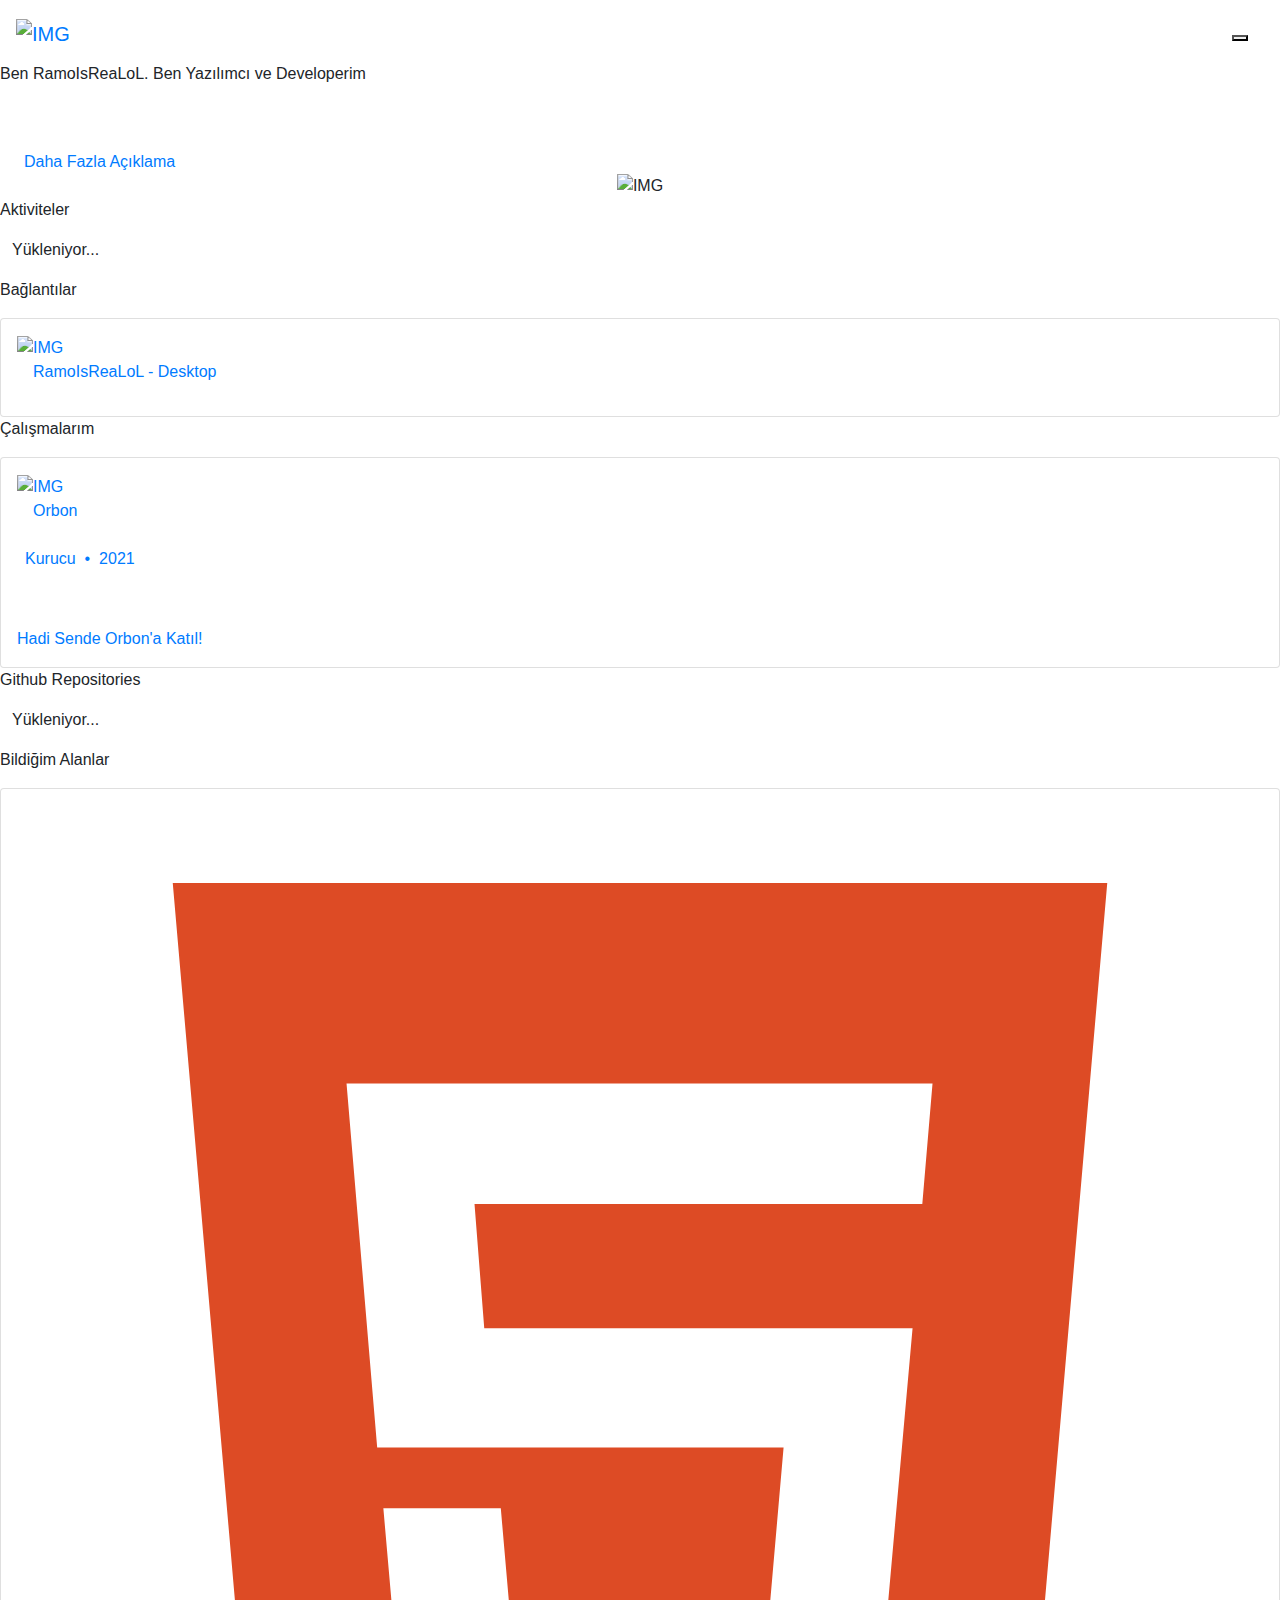
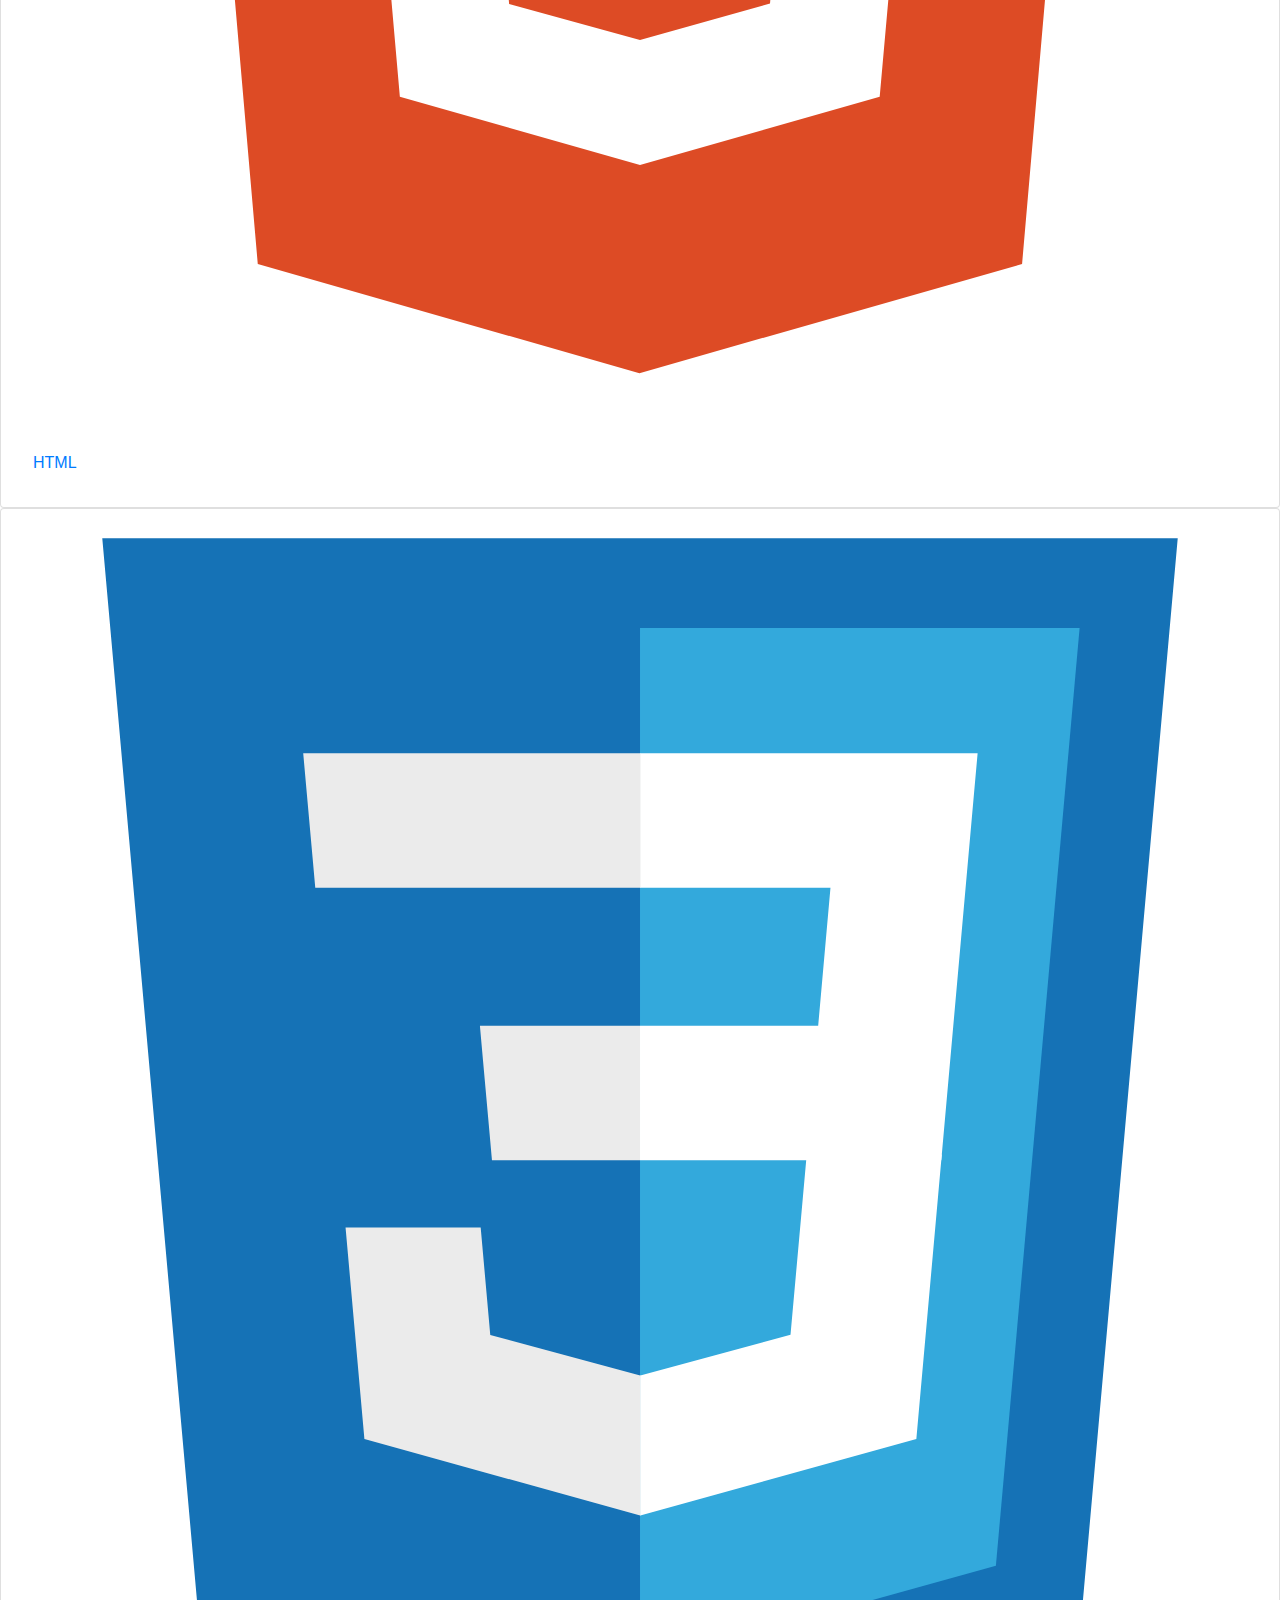
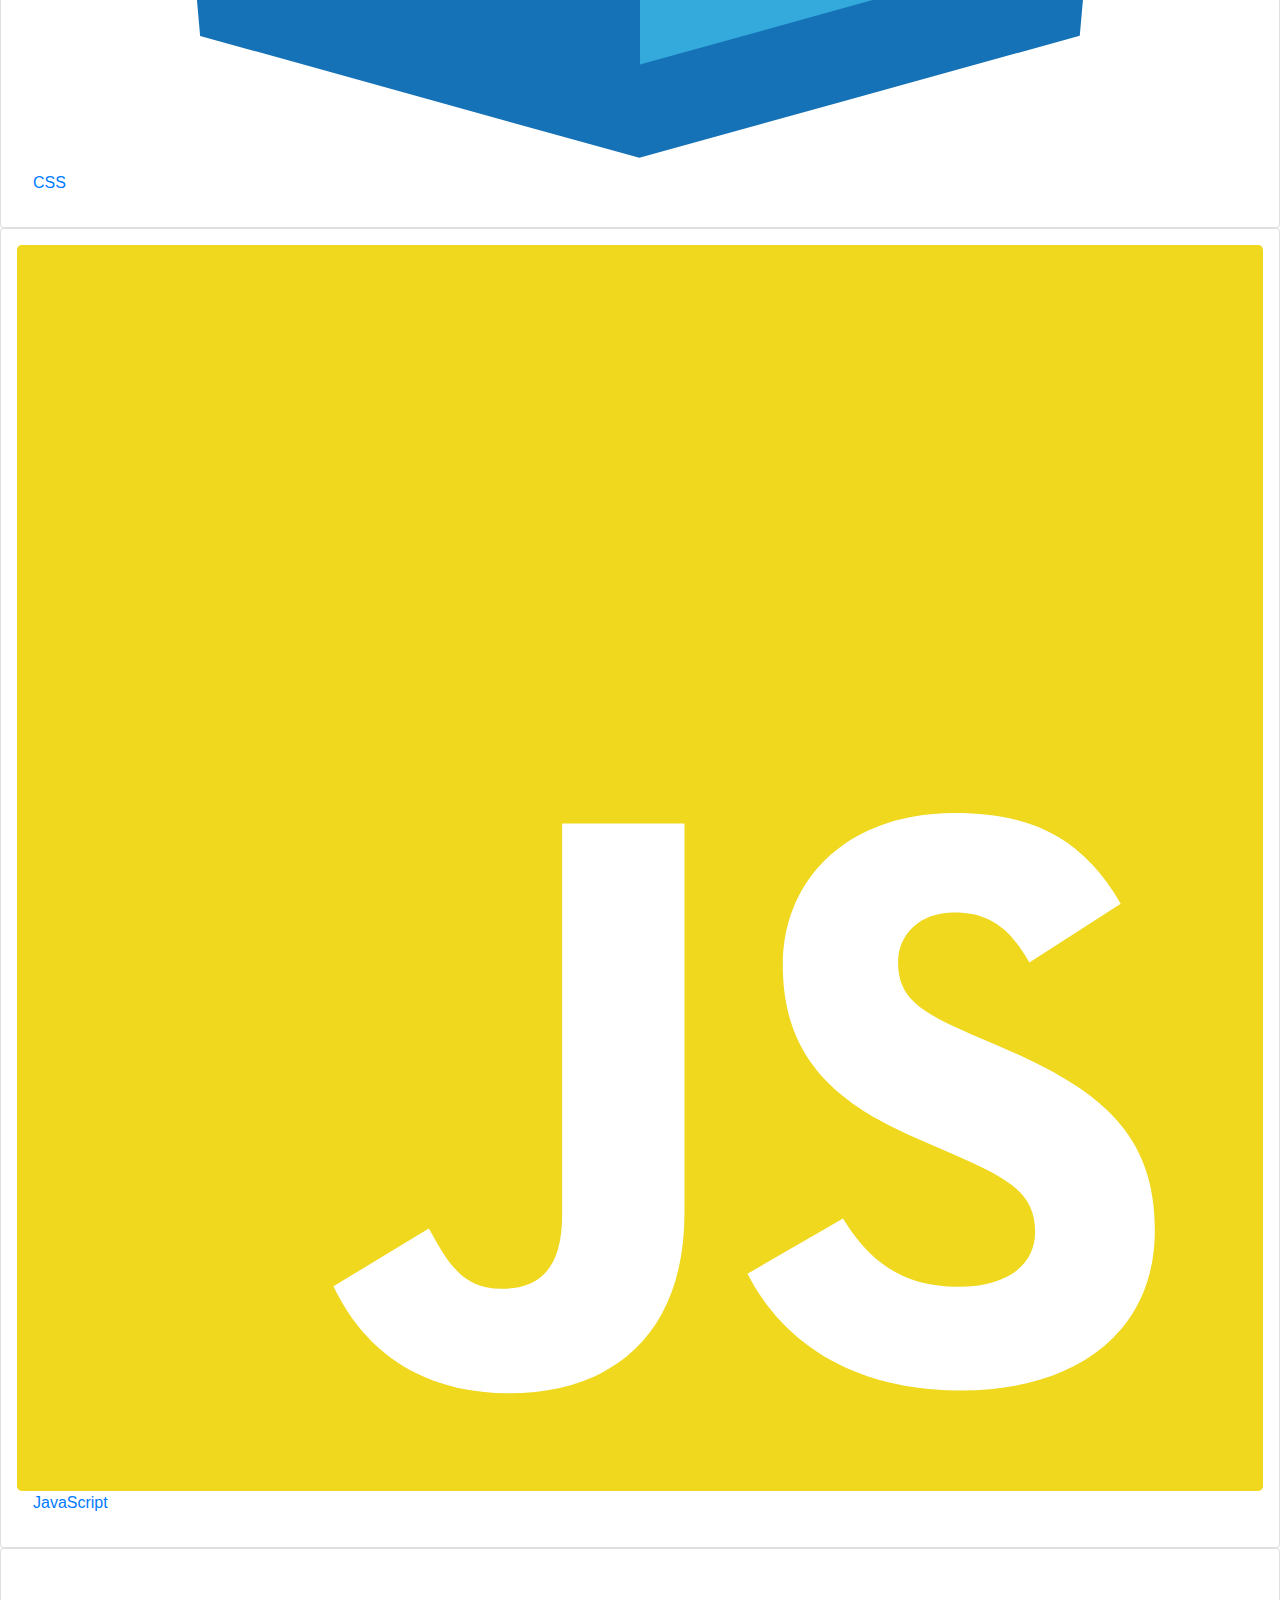
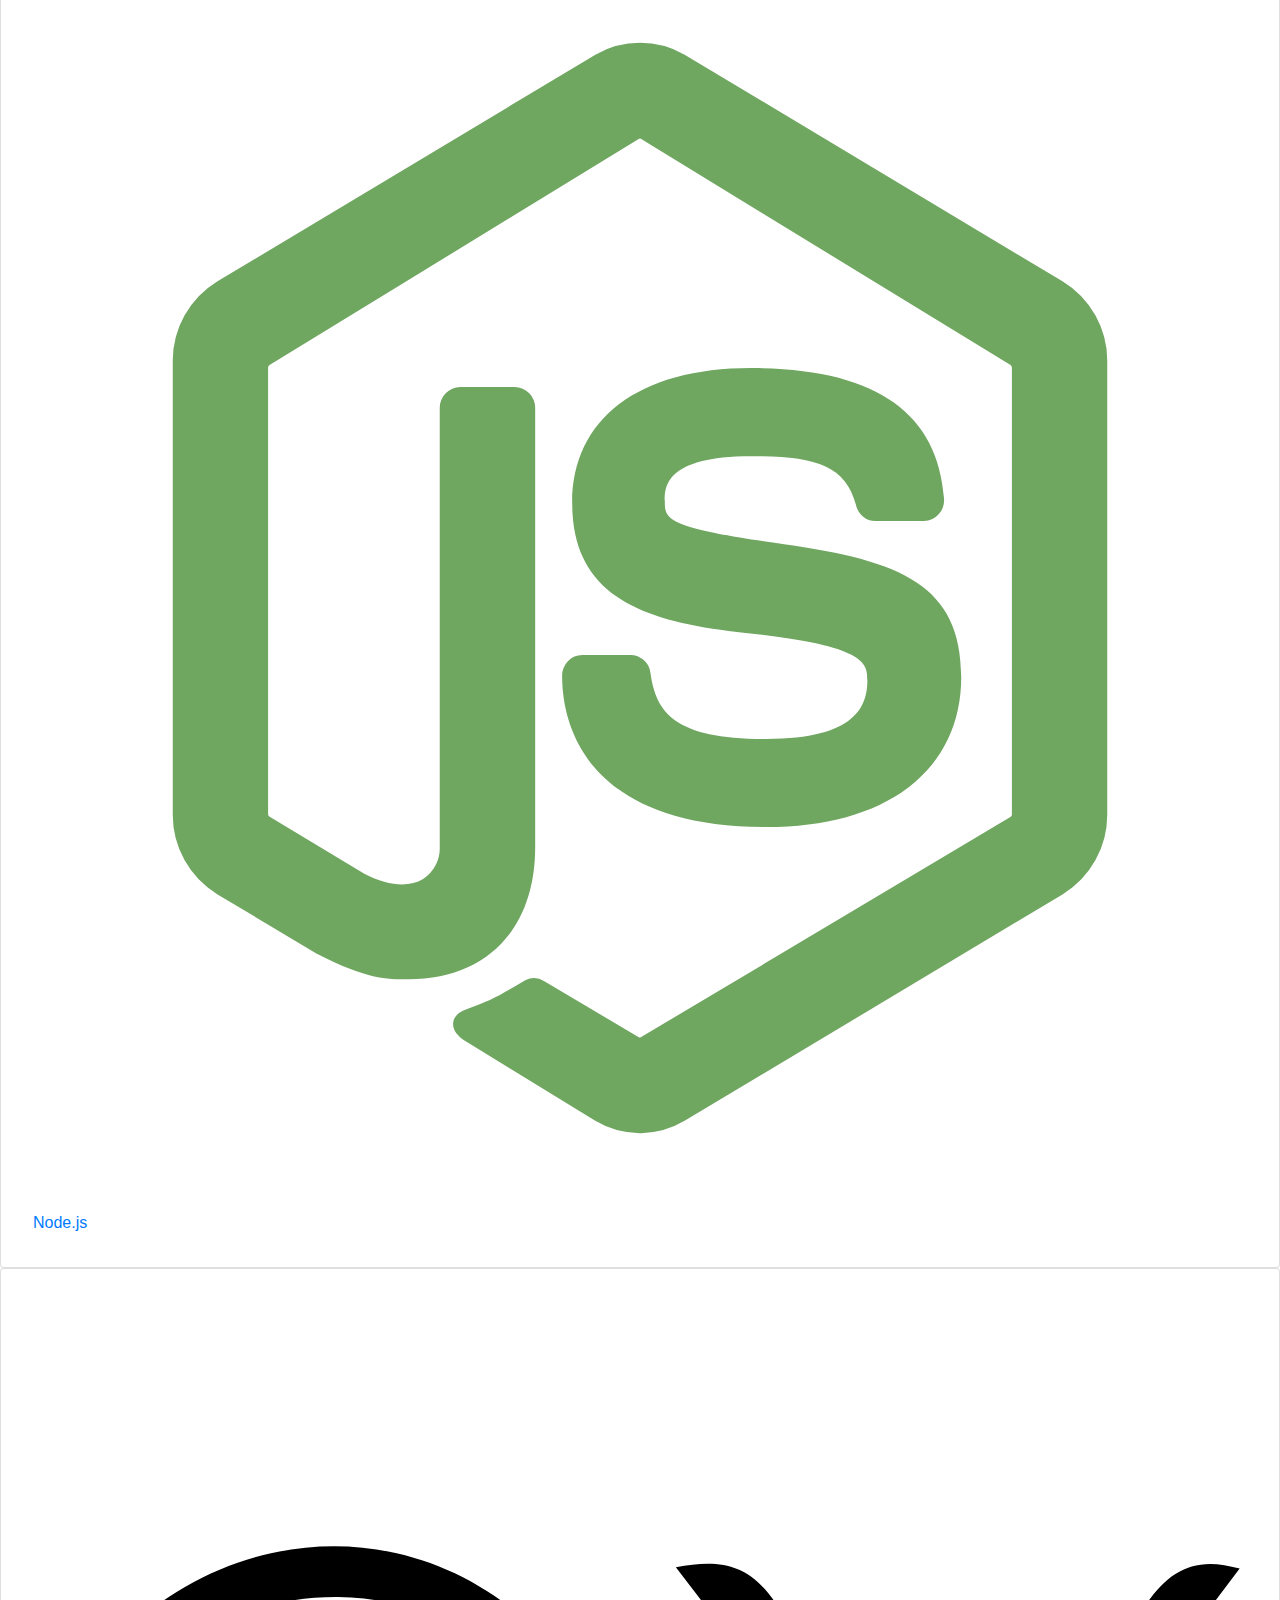
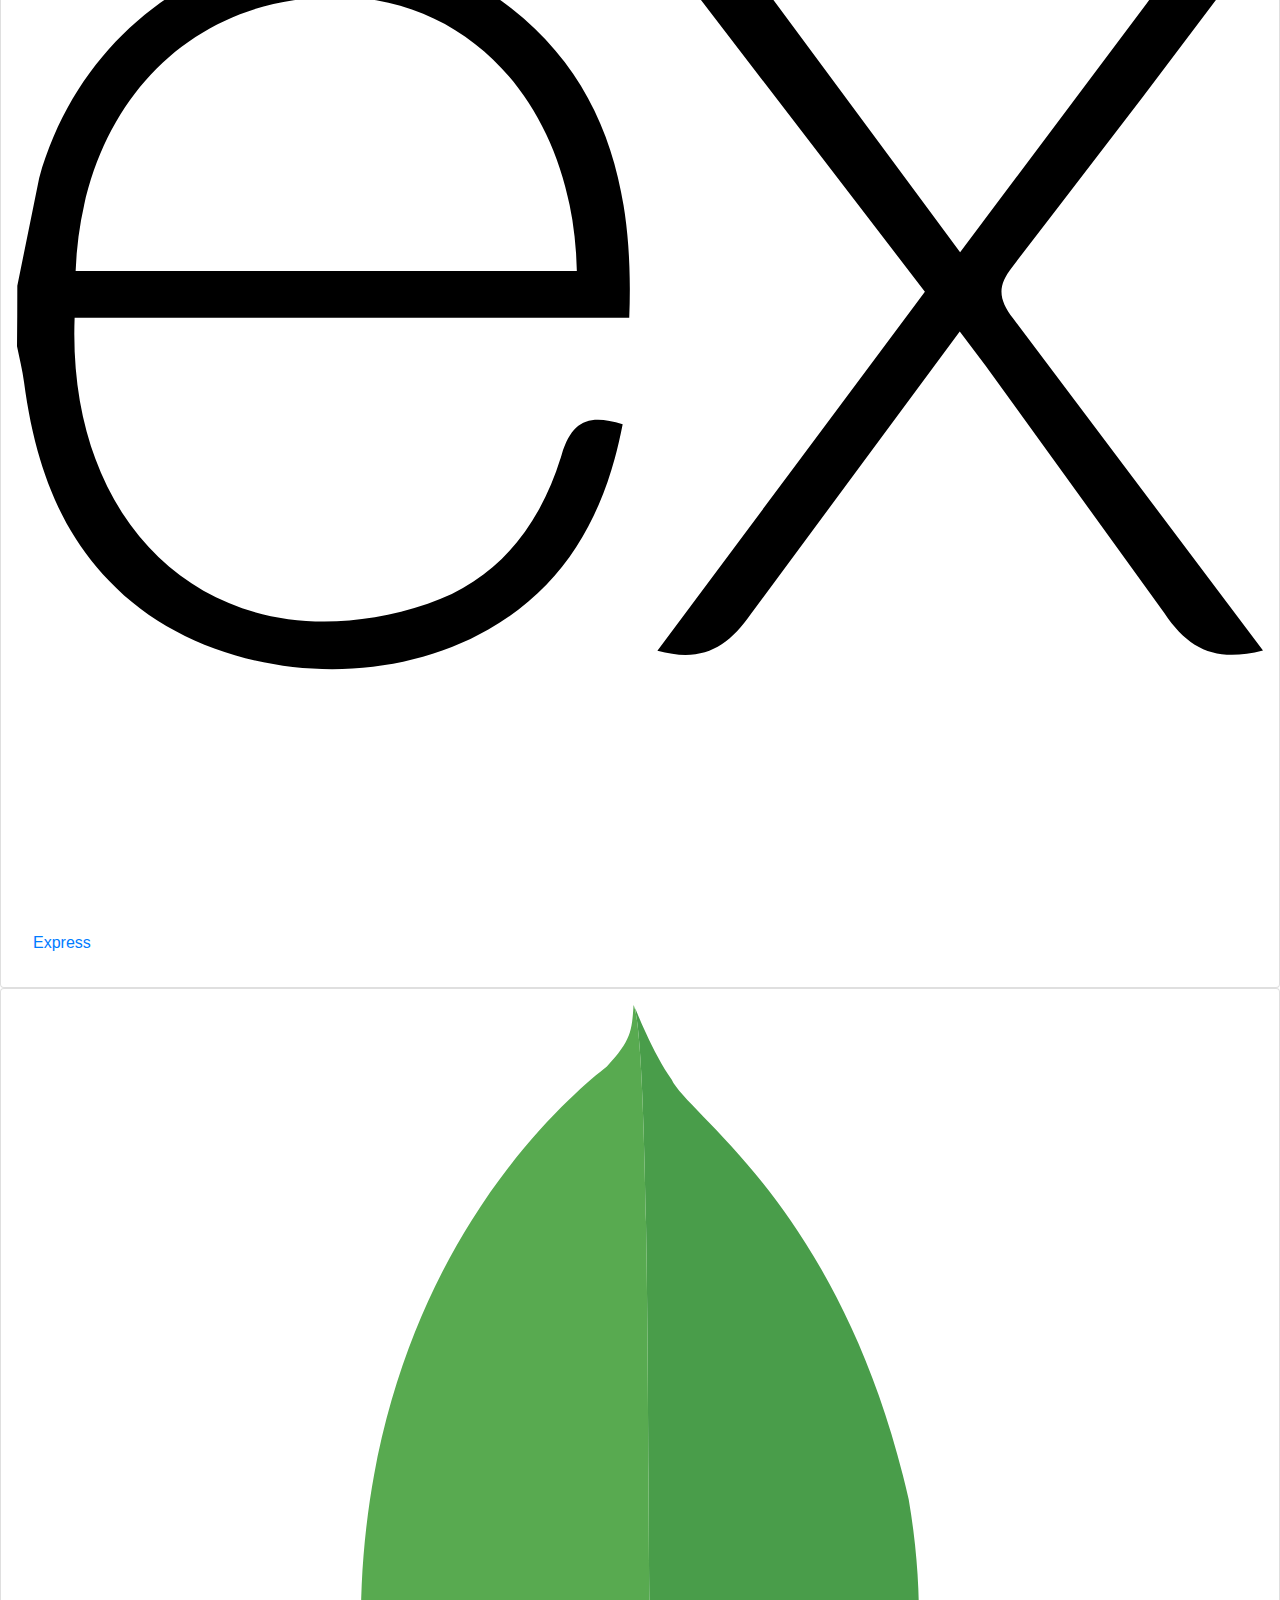
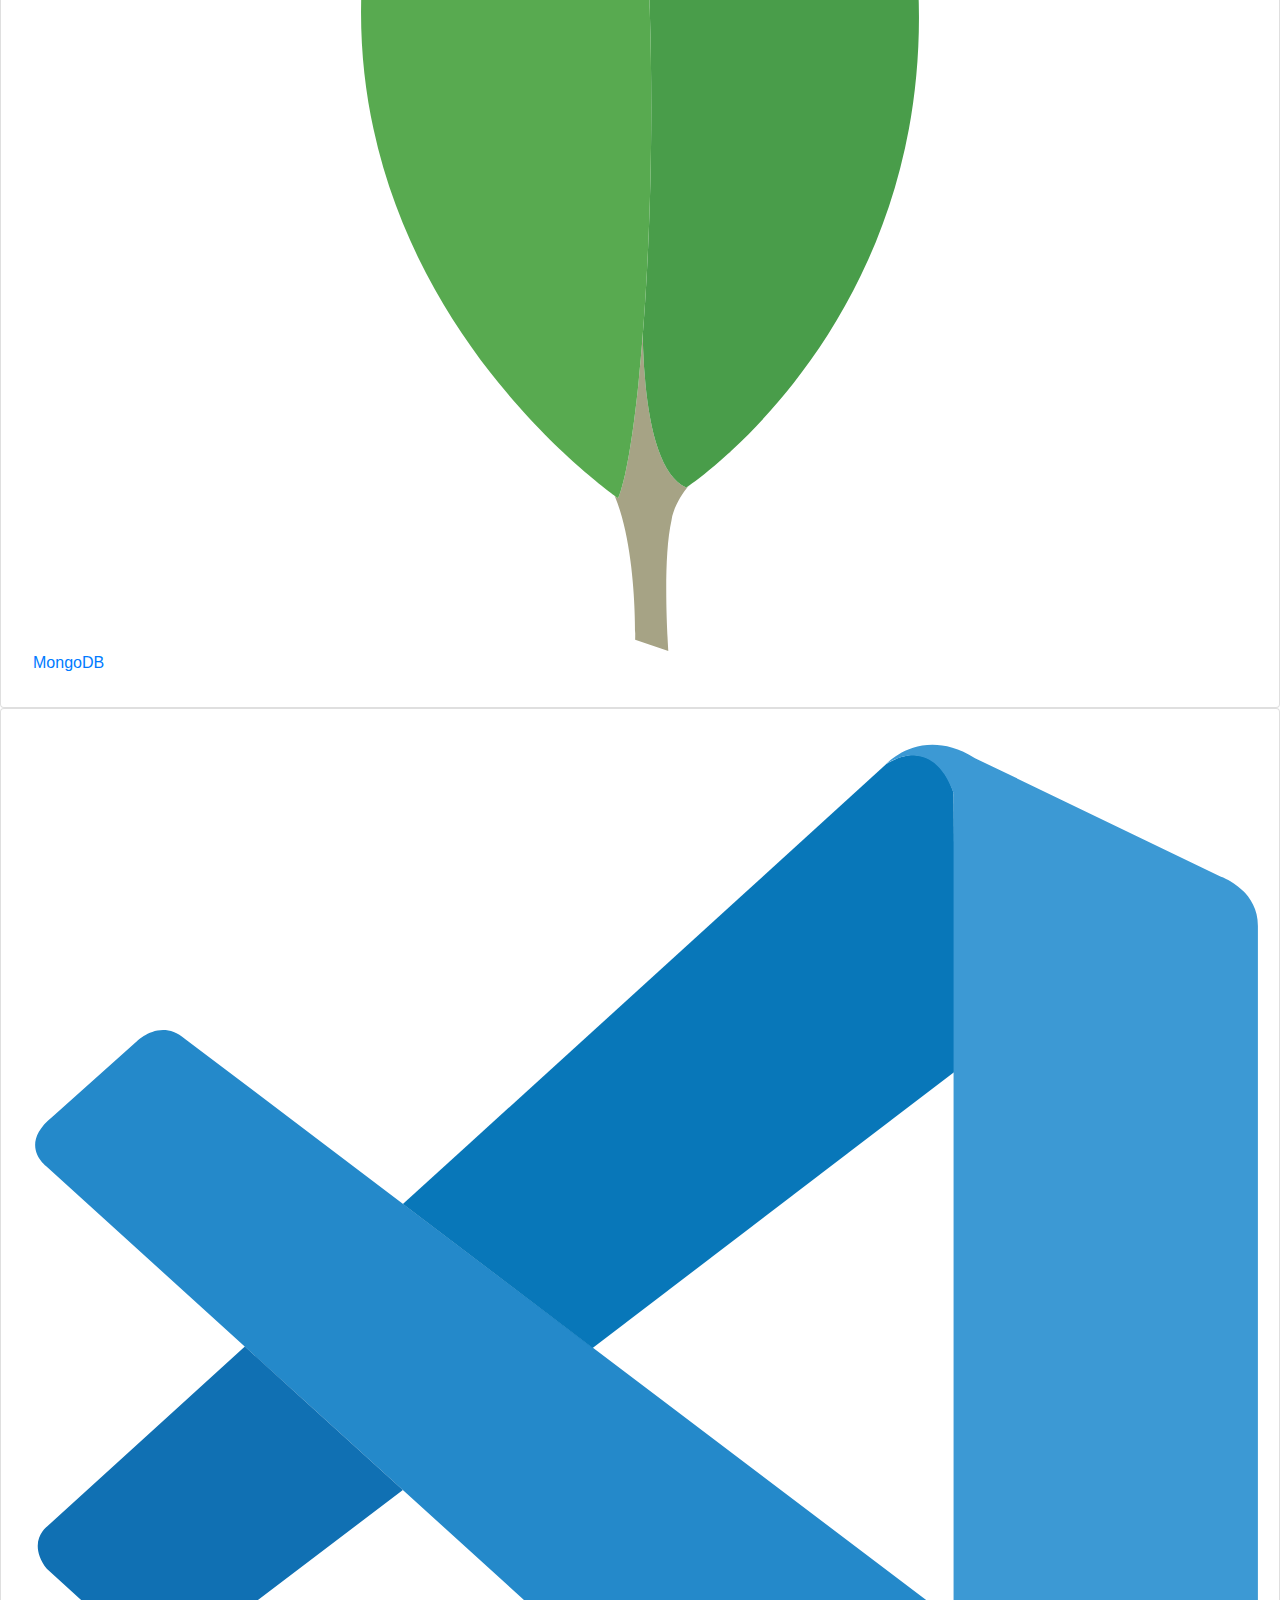
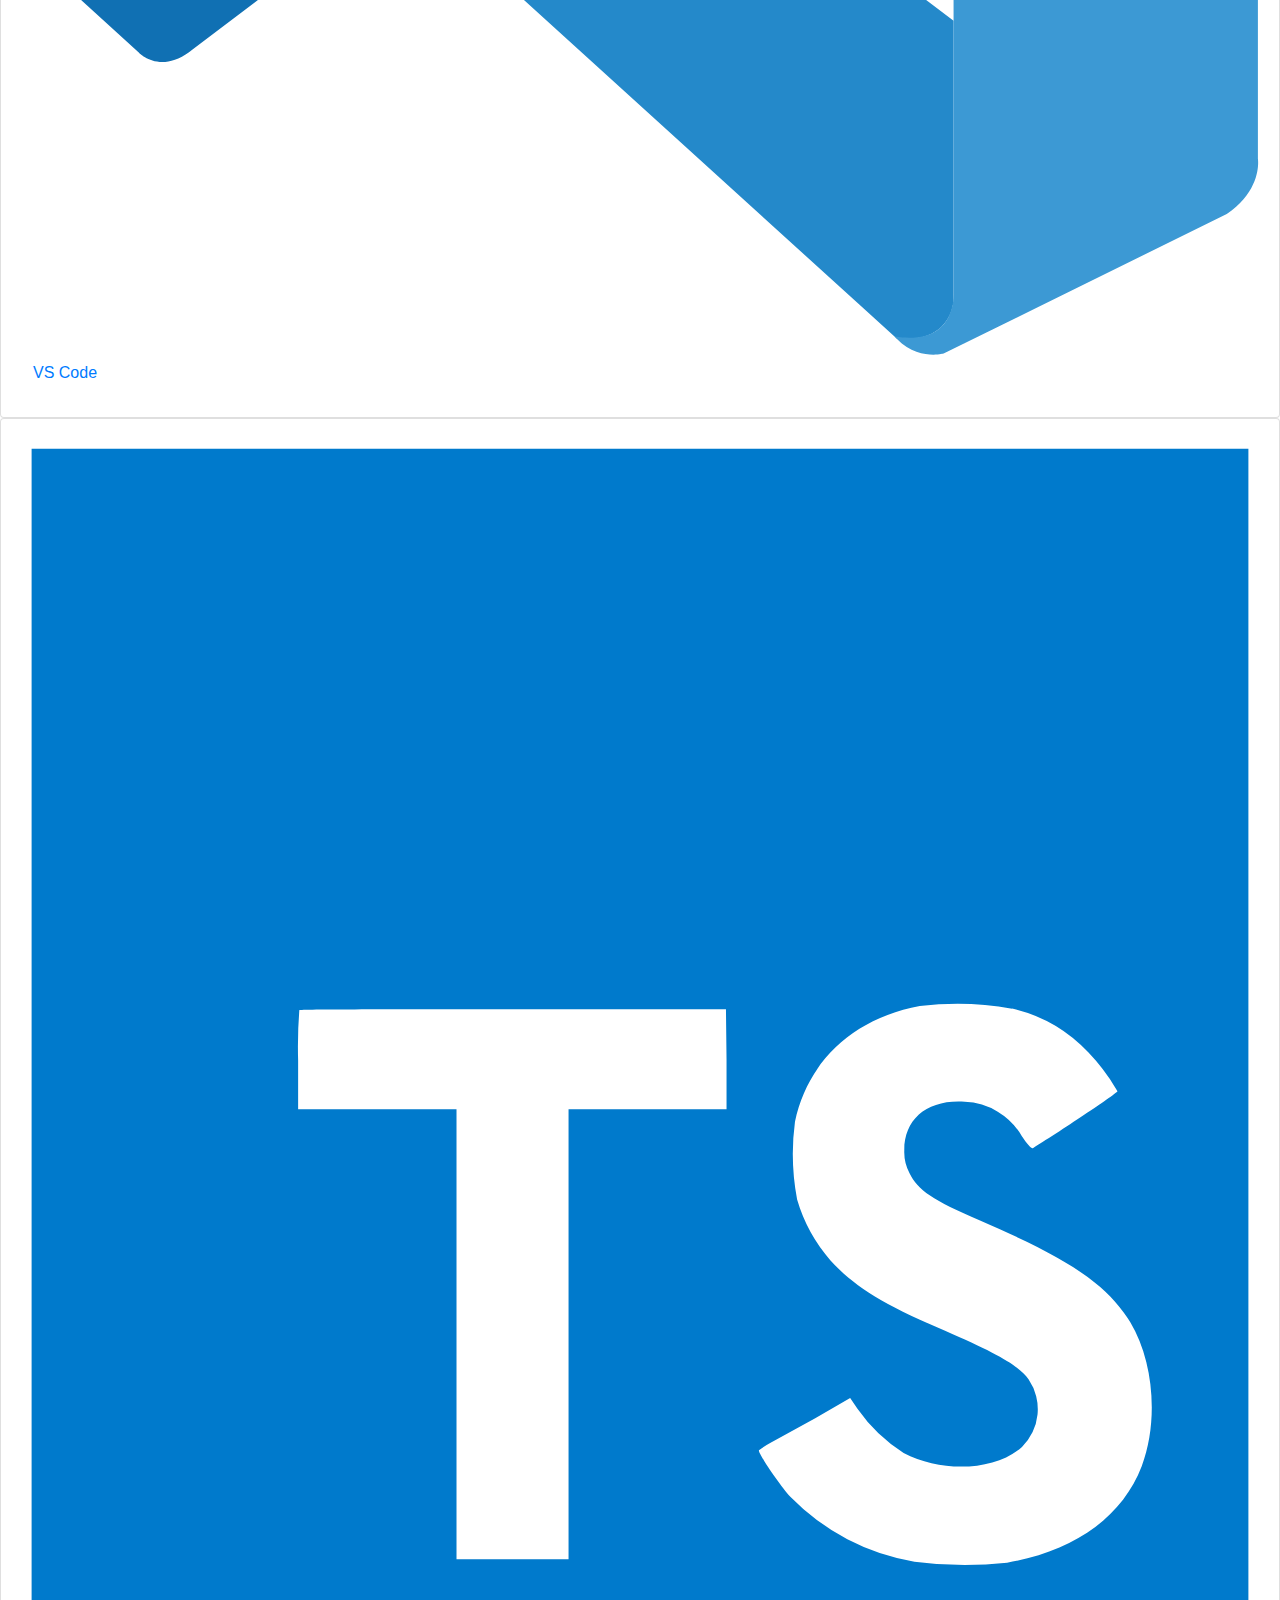
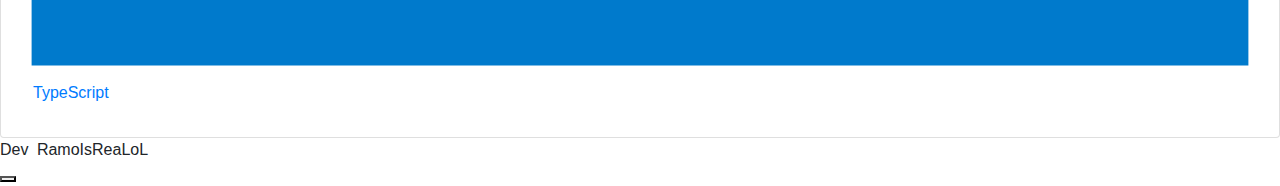
==== commit cf6edf99: "Update index.html" ====
--- a/index.html
+++ b/index.html
@@ -82,7 +82,8 @@
                 <p id="activitiesStatus" class="smallText opacity-80"><i
                         class="fa-light fa-spinner-third animate-spin inline-flex ml-1 mr-2"></i>Yükleniyor...</p>
                 <div class="grid grid-cols-1 gap-3 sm:gird-cols-1 md:grid-cols-2">
-                    <div id="spotifyListening"></div>
+                    <div id="RamoIsReaLoL"></div>
+		    <div id="spotifyListening"></div>
                     <div id="visualStudioCodePlaying"></div>
                 </div>
             </div>
@@ -99,7 +100,7 @@
                         <div class="card rounded-xl h-full">
                             <div class="p-3 flex space-x-2 items-center overflow-hidden">
                                 <img src="https://cdn.discordapp.com/attachments/754727563540037675/1034428202111729784/11zon_cropped_1.png" alt="IMG" class="rounded-xl" width="50" height="50">
-                                <p class="normalText ml-3 opacity-90">RamoIsReaLol - Desktop</p>
+                                <p class="normalText ml-3 opacity-90">RamoIsReaLoL - Desktop</p>
                                </div>
                            </div>
                     </a>
@@ -473,7 +474,7 @@
                                     <div class="discordStatusOffline"></div>
                                 </div>
                             </div>
-                            <p class="boldText opacity-90 mt-4"> Ramazan Ali "RamoIsReaLoL" Pedük</p>
+                            <p class="boldText opacity-90 mt-4">RamoIsReaL</p>
                             <p id="dateActivity" class="normalText opacity-80 mt-2"><i
                                     class="fa-light fa-spinner-third animate-spin inline-flex ml-1 mr-2"></i>Loading</p>
                         </center>
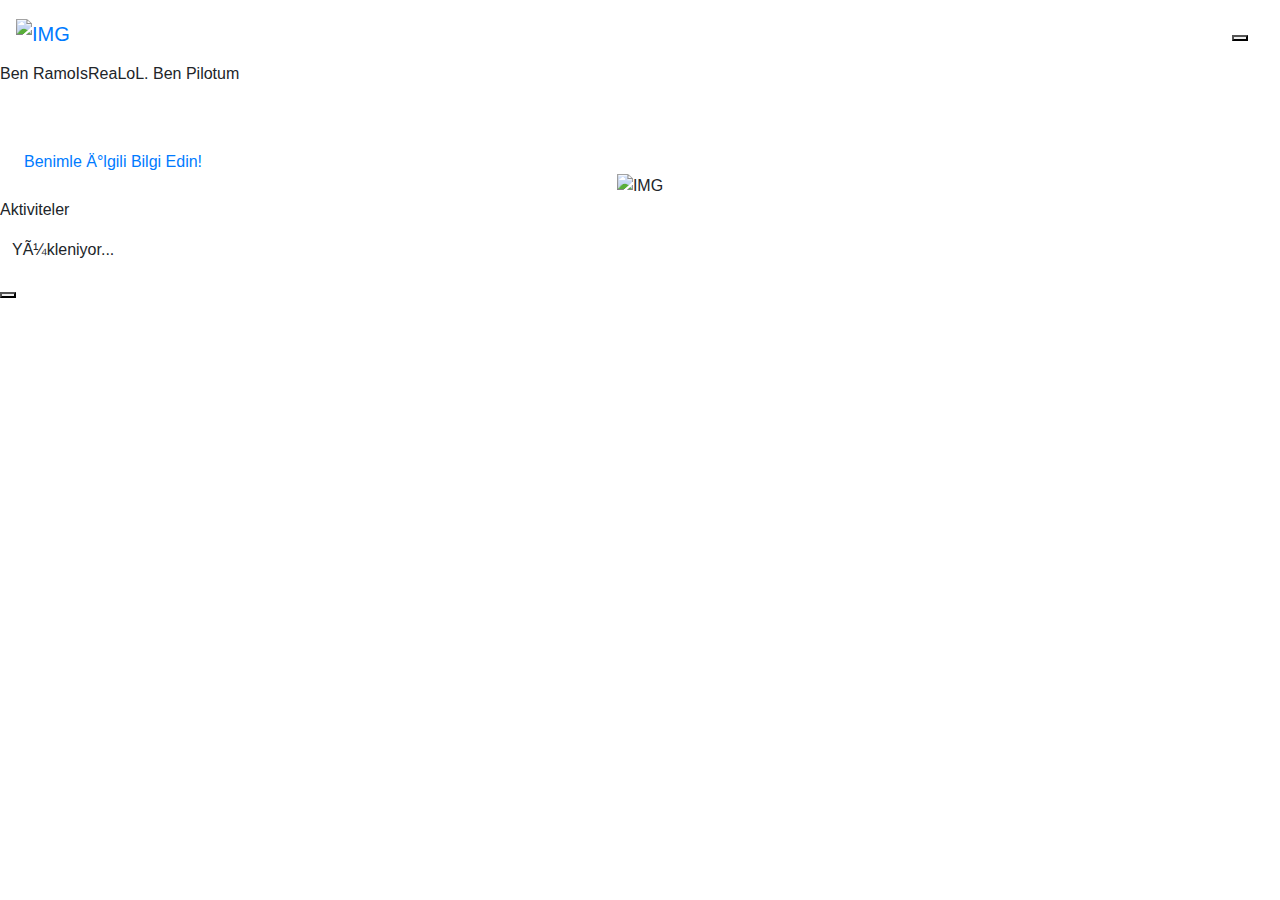
==== commit 32d3dad0: "Update index.html" ====
--- a/index.html
+++ b/index.html
@@ -2,12 +2,12 @@
 <html lang="en">
 
 <head>
-    <meta charset="UTF-8">
+  <!--- <meta charset="UTF-8">
     <meta http-equiv="X-UA-Compatible" content="IE=edge">
-    <meta name="viewport" content="width=device-width, initial-scale=1.0">
-    <title>RamoIsReaLoL – Developer</title>
-    <meta name="theme-color" content="#111827">
-    <meta property="og:site_name" content="ramoisrealol.ml">
+    <meta name="viewport" content="width=device-width, initial-scale=1.0">-->
+    <title>RamoIsReaLoL – Pilot</title>
+  <!--- <meta name="theme-color" content="#111827">
+    <meta property="og:site_name" content="ramoisrealol.ml">-->
     <link rel='icon' type='image/png' href='https://cdn.discordapp.com/attachments/754727563540037675/1034428202111729784/11zon_cropped_1.png'>
     <link rel="stylesheet" href="https://stackpath.bootstrapcdn.com/bootstrap/4.3.1/css/bootstrap.min.css"
         integrity="sha384-ggOyR0iXCbMQv3Xipma34MD+dH/1fQ784/j6cY/iJTQUOhcWr7x9JvoRxT2MZw1T" crossorigin="anonymous">
@@ -56,11 +56,11 @@
         <div class="padding section">
             <div class="sectionGrid">
                 <div class="sectionGridItem">
-                    <p class="blackText">Ben <span class="coloredText">RamoIsReaLoL</span>. Ben Yazılımcı ve Developerim</p>
+                    <p class="blackText">Ben <span class="coloredText">RamoIsReaLoL</span>. Ben Pilotum</p>
                     <br>
                     <div id="centeredButton" class="mt-4">
                         <a href="javascript:openModal(aboutMeModal)" data-toggle="modal" data-target="#aboutMeModal"
-                            class="bigButton normalText rounded-xl opacity-90"><span class="p-4">Daha Fazla Açıklama</span></a>
+                            class="bigButton normalText rounded-xl opacity-90"><span class="p-4">Benimle İlgili Bilgi Edin!</span></a>
                     </div>
                 </div>
                 <div class="sectionGridItem sectionGridItemRight">
@@ -90,7 +90,7 @@
         </div>
     </section>
 
-
+<!--
     <section id="works">
         <div class="padding section">
             <p class="boldText opacity-90">Bağlantılar</p>
@@ -115,7 +115,7 @@
             <p class="boldText opacity-90">Çalışmalarım</p>
             <div id="worksGrid" class="mt-3">
                 <div class="grid grid-cols-1 gap-3 sm:gird-cols-1 md:grid-cols-2">
-                    <a href="http://orbon.ml" target="_blank">
+                    <a href="http://orbon.fun" target="_blank">
                         <div class="card rounded-xl h-full">
                             <div class="p-3 flex space-x-2 items-center overflow-hidden">
                                 <img src="https://cdn.discordapp.com/attachments/754727563540037675/1034447437236011109/logo.png" alt="IMG" class="rounded-xl" width="50" height="50">
@@ -130,330 +130,7 @@
             </div>
         </div>
     </section>
-
-    <section id="repositories">
-        <div class="padding section">
-            <p class="boldText opacity-90">Github Repositories</p>
-            <div id="repositoriesGrid" class="mt-3">
-                <div class="grid grid-cols-1 gap-3 sm:gird-cols-1 md:grid-cols-2">
-                         <div class="githubCard" data-repo="RamoIsReaLoL/basit-discord-website">
-        
-                  <p class="smallText opacity-80"><i
-                                class="fa-light fa-spinner-third animate-spin inline-flex ml-1 mr-2"></i>Yükleniyor...
-                        </p>
-                    </div>
-               <div class="githubCard" data-repo="RamoIsReaLoL/v14-bos-altyapi"></div>        
-                </div>
-            </div>
-        </div>
-    </section>
-
-
-    <section id="skills">
-        <div class="padding section">
-            <p class="boldText opacity-90">Bildiğim Alanlar</p>
-            <div id="skillsGrid" class="mt-3">
-                <div class="grid grid-cols-2 gap-3 sm:gird-cols-2 md:grid-cols-4">
-                    <a href="https://html.com" target="_blank">
-                        <div class="card rounded-xl h-full">
-                            <div class="p-3 flex space-x-2 items-center overflow-hidden">
-                                <svg xmlns="http://www.w3.org/2000/svg" viewBox="0 0 512 512" fill="#dd4b25"
-                                    class="flex-shrink-0 h-6 w-6">
-                                    <path
-                                        d="M64 32l34.94 403.21L255.77 480 413 435.15 448 32zm308 132H188l4 51h176l-13.51 151.39L256 394.48l-98.68-28-6.78-77.48h48.26l3.42 39.29L256 343.07l53.42-14.92L315 264H148l-12.59-149.59H376.2z" />
-                                </svg>
-                                <p class="normalText ml-3 opacity-80">HTML</p>
-                            </div>
-                        </div>
-                    </a>
-                    <a href="https://www.w3.org/Style/CSS" target="_blank">
-                        <div class="card rounded-xl h-full">
-                            <div class="p-3 flex space-x-2 items-center overflow-hidden">
-                                <svg xmlns="http://www.w3.org/2000/svg" class="ionicon flex-shrink-0 h-6 w-6 rounded-lg"
-                                    viewBox="0 0 128 128">
-                                    <path fill="#1572B6"
-                                        d="M18.814 114.123l-10.054-112.771h110.48l-10.064 112.754-45.243 12.543-45.119-12.526z" />
-                                    <path fill="#33A9DC"
-                                        d="M64.001 117.062l36.559-10.136 8.601-96.354h-45.16v106.49z" />
-                                    <path fill="#fff"
-                                        d="M64.001 51.429h18.302l1.264-14.163h-19.566v-13.831h34.681999999999995l-.332 3.711-3.4 38.114h-30.95v-13.831z" />
-                                    <path fill="#EBEBEB"
-                                        d="M64.083 87.349l-.061.018-15.403-4.159-.985-11.031h-13.882l1.937 21.717 28.331 7.863.063-.018v-14.39z" />
-                                    <path fill="#fff"
-                                        d="M81.127 64.675l-1.666 18.522-15.426 4.164v14.39l28.354-7.858.208-2.337 2.406-26.881h-13.876z" />
-                                    <path fill="#EBEBEB"
-                                        d="M64.048 23.435v13.831000000000001h-33.407999999999994l-.277-3.108-.63-7.012-.331-3.711h34.646zM64.001 51.431v13.831000000000001h-15.209l-.277-3.108-.631-7.012-.33-3.711h16.447z" />
-                                </svg>
-                                <p class="normalText ml-3 opacity-80">CSS</p>
-                            </div>
-                        </div>
-                    </a>
-                    <a href="https://javascript.com" target="_blank">
-                        <div class="card rounded-xl h-full">
-                            <div class="p-3 flex space-x-2 items-center overflow-hidden">
-                                <svg xmlns="http://www.w3.org/2000/svg" viewBox="0 0 512 512" fill="#EFD81D"
-                                    class="flex-shrink-0 h-6 w-6 rounded-lg">
-                                    <path
-                                        d="M0 0v512h512V0H0zm274.286 397.714c0 49.84-29.44 74.137-72.057 74.137-38.492 0-60.835-19.931-72.172-43.988l39.177-23.714c7.555 13.405 13.292 24.742 29.783 24.742 13.714 0 24.983-6.182 24.983-30.24V237.714h50.286v160zm113.543 72.995c-44.675 0-73.543-20.16-87.635-48L339.429 400c10.285 16.846 23.714 28.069 47.428 28.069 19.932 0 31.509-8.823 31.509-22.572 0-16.491-11.92-22.331-33.92-32l-12.023-5.166c-34.72-14.765-57.737-33.325-57.737-72.514 0-36.08 27.485-62.434 70.445-62.434 30.595 0 52.572 9.508 68.4 37.348L416 294.857c-8.251-14.777-17.143-20.571-30.926-20.571-14.091 0-23.028 8.937-23.028 20.571 0 14.434 8.937 20.274 29.554 29.212l12.023 5.154c40.903 17.531 63.931 35.428 63.931 75.611.012 43.315-34.011 65.875-79.725 65.875z" />
-                                </svg>
-                                <p class="normalText ml-3 opacity-80">JavaScript</p>
-                            </div>
-                        </div>
-                    </a>
-                    <a href="https://nodejs.org" target="_blank">
-                        <div class="card rounded-xl h-full">
-                            <div class="p-3 flex space-x-2 items-center overflow-hidden">
-                                <svg xmlns="http://www.w3.org/2000/svg" fill="#6FA660" viewBox="0 0 512 512"
-                                    class="flex-shrink-0 h-6 w-6 rounded-lg">
-                                    <path
-                                        d="M429.76 130.07L274.33 36.85a37 37 0 00-36.65 0L82.24 130.06A38.2 38.2 0 0064 162.83V349a38.26 38.26 0 0018.24 32.8L123 406.14l.23.13c20.58 10.53 28.46 10.53 37.59 10.53 32.14 0 52.11-20.8 52.11-54.29V182a8.51 8.51 0 00-8.42-8.58h-22.38a8.51 8.51 0 00-8.42 8.58v180.51a15 15 0 01-6.85 13.07c-5.9 3.6-14.47 2.84-24.14-2.15l-39.06-23.51a1.1 1.1 0 01-.48-.92V165.46a1.32 1.32 0 01.59-1.06l151.84-93a.82.82 0 01.73 0l151.93 93a1.34 1.34 0 01.55 1.1V349a1.28 1.28 0 01-.45 1l-152.06 90.65a1.22 1.22 0 01-.8 0l-38.83-23.06a7.8 7.8 0 00-7.83-.41l-.34.2c-10.72 6.35-13.6 8-23.54 11.62-1.62.59-5.43 2-5.76 5.77s3.29 6.45 6.51 8.32l51.9 31.87a35.67 35.67 0 0018.3 5.07h.58a35.87 35.87 0 0017.83-5.07l155.43-93.13A38.37 38.37 0 00448 349V162.83a38.21 38.21 0 00-18.24-32.76z" />
-                                    <path
-                                        d="M307.88 318.05c-37.29 0-45.24-10.42-47.6-27.24a8.43 8.43 0 00-8.22-7.32h-19.8a8.44 8.44 0 00-8.26 8.58c0 14.58 5.12 62.17 83.92 62.17 24.38 0 44.66-5.7 58.63-16.49S388 311.26 388 292.55c0-37.55-24.5-47.83-72.75-54.55-49.05-6.82-49.05-10.29-49.05-17.89 0-5.47 0-18.28 35.46-18.28 25.23 0 38.74 3.19 43.06 20a8.35 8.35 0 008.06 6.67h19.87a8.24 8.24 0 006.16-2.86 8.91 8.91 0 002.12-6.44c-2.57-35.55-28.56-53.58-79.24-53.58-46.06 0-73.55 20.75-73.55 55.5 0 38.1 28.49 48.87 71.29 53.33 50 5.17 50 12.71 50 19.37.03 10.38-4.28 24.23-41.55 24.23z" />
-                                </svg>
-                                <p class="normalText ml-3 opacity-80">Node.js</p>
-                            </div>
-                        </div>
-                    </a>
-                    <a href="https://expressjs.com" target="_blank">
-                        <div class="card rounded-xl h-full">
-                            <div class="p-3 flex space-x-2 items-center overflow-hidden">
-                                <svg class="h-6 w-6 rounded-lg svgInvert" xmlns="http://www.w3.org/2000/svg"
-                                    viewBox="0 0 32 32">
-                                    <path
-                                        d="M32 24.795c-1.164.296-1.884.013-2.53-.957l-4.594-6.356-.664-.88-5.365 7.257c-.613.873-1.256 1.253-2.4.944l6.87-9.222-6.396-8.33c1.1-.214 1.86-.105 2.535.88l4.765 6.435 4.8-6.4c.615-.873 1.276-1.205 2.38-.883l-2.48 3.288-3.36 4.375c-.4.5-.345.842.023 1.325L32 24.795zM.008 15.427l.562-2.764C2.1 7.193 8.37 4.92 12.694 8.3c2.527 1.988 3.155 4.8 3.03 7.95H1.48c-.214 5.67 3.867 9.092 9.07 7.346 1.825-.613 2.9-2.042 3.438-3.83.273-.896.725-1.036 1.567-.78-.43 2.236-1.4 4.104-3.45 5.273-3.063 1.75-7.435 1.184-9.735-1.248C1 21.6.434 19.812.18 17.9c-.04-.316-.12-.617-.18-.92q.008-.776.008-1.552zm1.498-.38h12.872c-.084-4.1-2.637-7.012-6.126-7.037-3.83-.03-6.58 2.813-6.746 7.037z" />
-                                </svg>
-                                <p class="normalText ml-3 opacity-80">Express</p>
-                            </div>
-                        </div>
-                    </a>
-                  <!--
-                    <a href="https://getbootstrap.com" target="_blank">
-                        <div class="card rounded-xl h-full">
-                            <div class="p-3 flex space-x-2 items-center overflow-hidden">
-                                <svg class="h-6 w-6 rounded-lg" xmlns="http://www.w3.org/2000/svg"
-                                    preserveAspectRatio="xMinYMin meet" viewBox="0 0 256 256">
-                                    <path fill="#563D7C"
-                                        d="M0 222.991C0 241.223 14.779 256 33.009 256H222.99C241.223 256 256 241.221 256 222.991V33.01C256 14.777 241.221 0 222.991 0H33.01C14.777 0 0 14.779 0 33.009V222.99z" />
-                                    <path fill="#FFF"
-                                        d="M106.158 113.238V76.985h31.911c3.04 0 5.97.253 8.792.76 2.822.506 5.319 1.41 7.49 2.713 2.17 1.303 3.907 3.112 5.21 5.427 1.302 2.316 1.954 5.283 1.954 8.9 0 6.513-1.954 11.217-5.862 14.111-3.907 2.895-8.9 4.342-14.979 4.342h-34.516zM72.075 50.5v155h75.112c6.947 0 13.713-.868 20.298-2.605 6.585-1.737 12.446-4.414 17.584-8.032 5.137-3.618 9.226-8.286 12.265-14.002 3.04-5.717 4.559-12.483 4.559-20.298 0-9.697-2.352-17.982-7.055-24.856-4.704-6.875-11.832-11.687-21.384-14.437 6.947-3.328 12.194-7.598 15.74-12.808 3.545-5.21 5.318-11.722 5.318-19.538 0-7.236-1.194-13.314-3.582-18.235-2.388-4.92-5.753-8.864-10.095-11.831-4.341-2.967-9.551-5.102-15.63-6.404-6.078-1.303-12.808-1.954-20.189-1.954H72.075zm34.083 128.515v-42.549h37.121c7.381 0 13.315 1.7 17.802 5.102 4.486 3.401 6.73 9.081 6.73 17.041 0 4.053-.688 7.381-2.063 9.986-1.375 2.605-3.22 4.668-5.536 6.187-2.315 1.52-4.993 2.605-8.032 3.257-3.04.65-6.223.976-9.552.976h-36.47z" />
-                                </svg>
-                                <p class="normalText ml-3 opacity-80">Bootstrap</p>
-                            </div>
-                        </div>
-                    </a>
-                    <a href="https://www.electronjs.org" target="_blank">
-                        <div class="card rounded-xl h-full">
-                            <div class="p-3 flex space-x-2 items-center overflow-hidden">
-                                <svg fill="#9ce6f4" xmlns="http://www.w3.org/2000/svg"
-                                    class="flex-shrink-0 h-6 w-6 rounded-lg" viewBox="0 0 22 24">
-                                    <path
-                                        d="m7.827 5.156c-.6-.127-1.288-.2-1.994-.2-.752 0-1.486.083-2.191.24l.067-.012c-1.056.208-1.935.838-2.471 1.702l-.009.016c-.289.486-.46 1.071-.46 1.696 0 .176.014.349.04.518l-.002-.019c.14.968.462 1.837.931 2.608l-.017-.03c.032.05.073.091.121.121l.002.001c.047.026.103.041.162.041h.016-.001c.081-.003.154-.039.205-.095.057-.051.093-.123.095-.204 0-.002 0-.003 0-.005 0-.032-.005-.063-.014-.092l.001.002c-.008-.02-.013-.043-.014-.068-.41-.657-.707-1.429-.841-2.255l-.005-.036c-.023-.137-.037-.295-.037-.456 0-.514.136-.996.374-1.412l-.007.014c.494-.75 1.269-1.28 2.172-1.443l.02-.003c.56-.122 1.202-.192 1.861-.192s1.302.07 1.921.203l-.06-.011h.004c.014 0 .027.005.037.014l.014.014h.006c.089 0 .168-.036.226-.095.059-.058.095-.139.095-.228 0-.002 0-.003 0-.004 0-.005 0-.011 0-.017 0-.076-.026-.146-.069-.202l.001.001c-.045-.053-.106-.091-.175-.108h-.002zm-4.473 8.727c.683.719 1.404 1.383 2.166 1.999l.042.033c.726.587 1.536 1.15 2.386 1.653l.094.052c.983.57 2.135 1.112 3.335 1.557l.159.052c.946.362 2.061.661 3.214.846l.099.013c.491.083 1.056.13 1.632.13.44 0 .873-.028 1.298-.081l-.051.005c.83-.095 1.579-.372 2.229-.79l-.021.012c.036-.036.067-.076.094-.12l.002-.003c.026-.042.041-.093.041-.147 0-.001 0-.002 0-.002 0-.001 0-.003 0-.004 0-.089-.036-.17-.095-.228-.058-.059-.139-.095-.228-.095-.002 0-.003 0-.004 0-.03.004-.057.013-.081.028l.001-.001c-.031.015-.057.033-.08.055-.585.373-1.283.622-2.032.694l-.019.001c-.319.037-.689.058-1.063.058-.578 0-1.145-.05-1.695-.146l.059.008c-1.181-.198-2.226-.482-3.227-.857l.118.039c-1.251-.457-2.321-.977-3.329-1.588l.084.047c-.952-.547-1.767-1.102-2.537-1.712l.042.032c-.784-.62-1.484-1.268-2.13-1.966l-.011-.012c-.034-.034-.075-.061-.12-.079l-.002-.001c-.036-.016-.078-.026-.122-.027h-.001c-.001 0-.003 0-.004 0-.089 0-.17.036-.228.095-.059.058-.095.139-.095.228v.004c0 .04.01.077.028.11l-.001-.001zm15.792-.409c.902-.98 1.602-2.16 2.027-3.465l.019-.067c.13-.365.205-.787.205-1.226 0-.655-.167-1.271-.46-1.808l.01.02c-.384-.649-.956-1.151-1.641-1.437l-.023-.008c-.773-.328-1.672-.518-2.615-.518-.011 0-.022 0-.032 0h.002c-.003 0-.007 0-.011 0-.083 0-.157.037-.207.095-.05.059-.08.137-.08.221v.012-.001.011c0 .084.03.161.081.221v-.001c.05.059.124.095.207.095h.012-.001c.05-.002.11-.002.169-.002.784 0 1.533.156 2.215.439l-.038-.014c.594.246 1.079.656 1.411 1.174l.007.012c.221.432.351.943.351 1.483 0 .407-.074.797-.208 1.158l.007-.023c-.414 1.247-1.053 2.32-1.874 3.223l.006-.007-.054.109c-.017.032-.027.069-.027.109v.004c0 .089.036.17.095.228.058.059.139.095.228.095h.004.008c.048 0 .092-.015.129-.041h-.001c.032-.024.067-.047.105-.066l.004-.002zm-5.264-8.208c-1.193.283-2.213.615-3.194 1.019l.14-.051c-1.082.44-1.988.893-2.854 1.405l.1-.055c-1.192.689-2.223 1.424-3.176 2.245l.027-.022c-.876.747-1.654 1.56-2.345 2.443l-.028.037c-.573.725-1.056 1.558-1.409 2.456l-.023.066c-.214.519-.339 1.123-.339 1.755 0 .209.014.415.04.616l-.003-.024c.019.075.057.14.109.191.053.05.124.08.203.08h.017-.001.006c.089 0 .169-.036.227-.094.059-.058.095-.139.095-.228 0-.002 0-.003 0-.004v-.054c-.016-.139-.025-.301-.025-.465 0-.595.121-1.162.341-1.677l-.011.028c.357-.897.815-1.672 1.373-2.363l-.013.017c.695-.868 1.446-1.636 2.266-2.325l.025-.02c.899-.762 1.897-1.469 2.955-2.086l.099-.054c.714-.43 1.556-.855 2.429-1.22l.131-.048c.782-.333 1.728-.646 2.702-.886l.134-.028c.115-.022.216-.07.3-.139l-.001.001c.05-.053.08-.124.08-.203 0-.006 0-.011 0-.017v.001c-.003-.081-.039-.154-.095-.205-.051-.057-.123-.093-.204-.095h-.08zm-7.609 13.876c.461 1.38 1.169 2.567 2.08 3.567l-.007-.008c.668.769 1.637 1.262 2.722 1.295h.006c.783-.008 1.504-.273 2.081-.715l-.008.006c.708-.537 1.292-1.198 1.729-1.954l.017-.032c.014-.026.028-.058.039-.09l.002-.005c.009-.027.014-.058.014-.09 0-.002 0-.004 0-.006 0-.001 0-.003 0-.004 0-.089-.036-.17-.095-.228-.058-.059-.139-.095-.228-.095-.001 0-.003 0-.004 0-.001 0-.001 0-.002 0-.054 0-.105.015-.149.042l.001-.001c-.05.032-.091.073-.121.121l-.001.002c-.405.704-.92 1.297-1.528 1.777l-.013.01c-.473.374-1.075.603-1.73.614h-.002c-.941-.046-1.77-.49-2.328-1.167l-.004-.006c-.802-.908-1.431-1.991-1.822-3.181l-.018-.065c-.039-.057-.084-.106-.135-.149l-.001-.001c-.05-.042-.115-.068-.186-.068-.002 0-.004 0-.005 0-.081.003-.154.039-.205.095-.059.058-.095.139-.095.228v.004.109zm9.818-.572c.252-.779.471-1.718.615-2.681l.012-.1c.139-.9.218-1.938.218-2.994 0-.012 0-.023 0-.035v.002-.16c0-.023 0-.049 0-.076 0-1.318-.119-2.608-.347-3.859l.02.131c-.218-1.244-.54-2.347-.967-3.396l.04.11c-.381-.959-.863-1.787-1.448-2.53l.016.021c-.476-.623-1.084-1.122-1.784-1.46l-.029-.013c-.017-.017-.04-.027-.066-.027-.001 0-.002 0-.002 0h-.068c-.003 0-.007 0-.011 0-.084 0-.161.03-.221.081h.001c-.059.05-.095.125-.095.207v.012-.001.008c0 .068.02.132.055.185l-.001-.001c.032.05.079.088.134.108l.002.001c.667.328 1.221.795 1.642 1.365l.009.012c.516.68.956 1.458 1.286 2.293l.023.066c.362.89.665 1.938.858 3.023l.014.097c.2 1.072.314 2.305.314 3.565v.08-.004.16.02c0 1.033-.079 2.047-.232 3.036l.014-.11c-.163 1.074-.391 2.021-.69 2.936l.036-.127.027-.08v.027.004c0 .089.036.17.095.228.058.059.139.095.228.095h.004.005c.071 0 .136-.026.187-.068.048-.037.085-.086.108-.142l.001-.002zm6.055-.328c0-.006 0-.013 0-.02 0-.415-.172-.79-.449-1.058-.273-.278-.652-.45-1.072-.45-.012 0-.023 0-.035 0h.002c-.006 0-.012 0-.019 0-.416 0-.791.173-1.058.45-.277.268-.45.643-.45 1.058v.021-.001.032c0 .42.172.8.45 1.072.268.278.643.451 1.059.451h.02-.001.033c.42 0 .799-.172 1.072-.45.277-.273.449-.652.449-1.071 0-.012 0-.025 0-.037v.002zm-.655 0v.02c0 .243-.099.462-.259.62-.158.16-.377.259-.62.259-.007 0-.014 0-.021 0h.001c-.001 0-.002 0-.003 0-.244 0-.464-.099-.624-.259-.168-.156-.273-.377-.273-.624 0-.006 0-.012 0-.017v.001c.001-.247.105-.47.272-.627.157-.168.38-.272.627-.273h.016c.246 0 .468.105.623.272l.001.001c.16.16.259.381.259.625v.002zm-19.937 1.559h.019c.415 0 .79-.172 1.058-.449.278-.273.451-.653.451-1.073 0-.011 0-.023 0-.034v.002c0-.006 0-.012 0-.019 0-.416-.173-.791-.45-1.058-.268-.277-.643-.45-1.058-.45-.007 0-.014 0-.021 0h.001c-.01 0-.021 0-.032 0-.42 0-.8.172-1.072.45-.277.268-.45.643-.45 1.058v.021-.001.032c0 .42.172.8.45 1.072.273.277.652.449 1.071.449h.035zm0-.655c-.006 0-.013 0-.02 0-.243 0-.462-.099-.62-.259-.16-.158-.259-.377-.259-.62 0-.007 0-.014 0-.021v.001c0-.001 0-.002 0-.003 0-.244.099-.464.259-.624.156-.168.377-.273.624-.273h.017-.001c.247.001.47.105.627.272.168.157.272.38.273.627v.016c0 .246-.105.468-.272.623l-.001.001c-.16.158-.379.255-.621.255-.002 0-.004 0-.006 0zm9.52-16.064h.033c.42 0 .799-.172 1.072-.45.278-.268.451-.643.451-1.059 0-.007 0-.013 0-.02v.001c0-.01 0-.021 0-.033 0-.42-.172-.799-.45-1.072-.273-.278-.652-.45-1.072-.45-.012 0-.023 0-.035 0h.002c-.006 0-.012 0-.019 0-.416 0-.791.173-1.058.45-.278.273-.45.652-.45 1.072v.035-.002.019c0 .416.173.791.45 1.058.268.277.643.45 1.058.45h.017-.001zm0-.654c-.002 0-.005 0-.007 0-.238 0-.453-.099-.606-.259-.16-.153-.259-.368-.259-.606 0-.003 0-.005 0-.008 0-.006 0-.013 0-.02 0-.243.099-.462.259-.62.153-.16.368-.259.606-.259h.008.02c.243 0 .462.099.62.259.16.158.259.377.259.62v.021-.001.007c0 .238-.099.453-.259.606-.158.161-.378.26-.621.26-.007 0-.014 0-.02 0h.001zm.246 11.264c-.035.017-.075.027-.118.027-.001 0-.003 0-.004 0h-.125c-.005 0-.011 0-.018 0-.303 0-.577-.125-.773-.327-.202-.196-.327-.47-.327-.774 0-.006 0-.012 0-.019v.001c0-.007 0-.015 0-.023 0-.298.126-.566.327-.754l.001-.001c.198-.194.47-.314.77-.314h.022-.001.021c.262 0 .502.093.69.247l-.002-.001c.188.148.323.355.38.593l.001.007v.011c0 .044.005.087.014.129l-.001-.004c.009.033.014.07.014.109v.021c0 .262-.093.502-.247.69l.001-.002c-.155.192-.371.33-.619.382l-.007.001z" />
-                                </svg>
-                                <p class="normalText ml-3 opacity-80">Electron.js</p>
-                            </div>
-                        </div>
-                    </a>
-                    <a href="https://tailwindcss.com" target="_blank">
-                        <div class="card rounded-xl h-full">
-                            <div class="p-3 flex space-x-2 items-center overflow-hidden">
-                                <svg viewBox="0 0 24 24" fill="none" xmlns="http://www.w3.org/2000/svg"
-                                    class="flex-shrink-0 h-6 w-6 rounded-lg">
-                                    <path fill-rule="evenodd" clip-rule="evenodd"
-                                        d="M6.333 9.933C7.088 6.911 8.978 5.4 12 5.4c4.533 0 5.1 3.4 7.367 3.967 1.511.377 2.833-.189 3.966-1.7-.755 3.022-2.644 4.533-5.666 4.533-4.534 0-5.1-3.4-7.367-3.967-1.511-.378-2.833.189-3.967 1.7zm-5.666 6.8C1.422 13.711 3.31 12.2 6.333 12.2c4.534 0 5.1 3.4 7.367 3.967 1.51.377 2.833-.19 3.967-1.7C16.91 17.489 15.022 19 12 19c-4.533 0-5.1-3.4-7.367-3.967-1.511-.378-2.833.189-3.966 1.7z"
-                                        fill="url(#prefix__paint0_linear)" />
-                                    <defs>
-                                        <linearGradient id="prefix__paint0_linear" x1=".667" y1="-6.689" x2="23.333"
-                                            y2="31.089" gradientUnits="userSpaceOnUse">
-                                            <stop stop-color="#2383AE" />
-                                            <stop offset="1" stop-color="#6DD7B9" />
-                                        </linearGradient>
-                                    </defs>
-                                </svg>
-                                <p class="normalText ml-3 opacity-80">TailwindCSS</p>
-                            </div>
-                        </div>
-                    </a>
-                  --->
-                    <a href="https://mongodb.com" target="_blank">
-                        <div class="card rounded-xl h-full">
-                            <div class="p-3 flex space-x-2 items-center overflow-hidden">
-                                <svg class="flex-shrink-0 h-6 w-6 rounded-lg" xmlns="http://www.w3.org/2000/svg"
-                                    enable-background="new 0 0 24 24" viewBox="0 0 24 24">
-                                    <path fill="#FFF"
-                                        d="M12.546,24l-0.639-0.218c0,0,0.078-3.257-1.091-3.491c-0.779-0.904,0.125-38.338,2.93-0.125c0,0-0.966,0.483-1.138,1.309C12.422,22.286,12.546,24,12.546,24L12.546,24z" />
-                                    <path fill="#A6A385"
-                                        d="M12.546,24l-0.639-0.218c0,0,0.078-3.257-1.091-3.491c-0.779-0.904,0.125-38.338,2.93-0.125c0,0-0.966,0.483-1.138,1.309C12.422,22.286,12.546,24,12.546,24L12.546,24z" />
-                                    <path fill="#FFF"
-                                        d="M12.889,20.852c0,0,5.595-3.678,4.286-11.33c-1.262-5.563-4.239-7.387-4.566-8.088c-0.358-0.499-0.701-1.371-0.701-1.371l0.234,15.475C12.141,15.553,11.658,20.275,12.889,20.852L12.889,20.852z" />
-                                    <path fill="#499D4A"
-                                        d="M12.889,20.852c0,0,5.595-3.678,4.286-11.33c-1.262-5.563-4.239-7.387-4.566-8.088c-0.358-0.499-0.701-1.371-0.701-1.371l0.234,15.475C12.141,15.553,11.658,20.275,12.889,20.852L12.889,20.852z" />
-                                    <path fill="#FFF"
-                                        d="M11.58,21.054c0,0-5.252-3.584-4.94-9.896c0.296-6.312,4.005-9.413,4.722-9.974C11.83,0.686,11.845,0.499,11.876,0c0.327,0.701,0.265,10.488,0.312,11.641C12.328,16.083,11.939,20.213,11.58,21.054z" />
-                                    <path fill="#58AA50"
-                                        d="M11.58,21.054c0,0-5.252-3.584-4.94-9.896c0.296-6.312,4.005-9.413,4.722-9.974C11.83,0.686,11.845,0.499,11.876,0c0.327,0.701,0.265,10.488,0.312,11.641C12.328,16.083,11.939,20.213,11.58,21.054z" />
-                                </svg>
-                                <p class="normalText ml-3 opacity-80">MongoDB</p>
-                            </div>
-                        </div>
-                    </a>
-                  <!--
-                    <a href="hhttps://www.adobe.com/tr/products/photoshop.html" target="_blank">
-                        <div class="card rounded-xl h-full">
-                            <div class="p-3 flex space-x-2 items-center overflow-hidden">
-                                <svg class="h-6 w-6 rounded-lg" version="1.1" id="Layer_1"
-                                    xmlns="http://www.w3.org/2000/svg" xmlns:xlink="http://www.w3.org/1999/xlink"
-                                    x="0px" y="0px" viewBox="0 0 240 234" style="enable-background:new 0 0 240 234;"
-                                    xml:space="preserve">
-                                    <g id="Layer_2_1_">
-                                        <g id="Surfaces">
-                                            <g id="Photo_Surface">
-                                                <g id="Outline_no_shadow">
-                                                    <path class="st0" fill="#001E36" d="M42.5,0h155C221,0,240,19,240,42.5v149c0,23.5-19,42.5-42.5,42.5h-155C19,234,0,215,0,191.5v-149
-					C0,19,19,0,42.5,0z" />
-                                                </g>
-                                            </g>
-                                        </g>
-                                        <g id="Outlined_Mnemonics_Logos">
-                                            <g id="Ps">
-                                                <path class="st1" fill="#31A8FF" d="M54,164.1V61.2c0-0.7,0.3-1.1,1-1.1c1.7,0,3.3,0,5.6-0.1c2.4-0.1,4.9-0.1,7.6-0.2c2.7-0.1,5.6-0.1,8.7-0.2
-				c3.1-0.1,6.1-0.1,9.1-0.1c8.2,0,15,1,20.6,3.1c5,1.7,9.6,4.5,13.4,8.2c3.2,3.2,5.7,7.1,7.3,11.4c1.5,4.2,2.3,8.5,2.3,13
-				c0,8.6-2,15.7-6,21.3c-4,5.6-9.6,9.8-16.1,12.2c-6.8,2.5-14.3,3.4-22.5,3.4c-2.4,0-4,0-5-0.1c-1-0.1-2.4-0.1-4.3-0.1v32.1
-				c0.1,0.7-0.4,1.3-1.1,1.4c-0.1,0-0.2,0-0.4,0H55.2C54.4,165.4,54,165,54,164.1z M75.8,79.4V113c1.4,0.1,2.7,0.2,3.9,0.2H85
-				c3.9,0,7.8-0.6,11.5-1.8c3.2-0.9,6-2.8,8.2-5.3c2.1-2.5,3.1-5.9,3.1-10.3c0.1-3.1-0.7-6.2-2.3-8.9c-1.7-2.6-4.1-4.6-7-5.7
-				c-3.7-1.5-7.7-2.1-11.8-2c-2.6,0-4.9,0-6.8,0.1C77.9,79.2,76.5,79.3,75.8,79.4L75.8,79.4z" />
-                                                <path class="st1" fill="#31A8FF" d="M192,106.9c-3-1.6-6.2-2.7-9.6-3.4c-3.7-0.8-7.4-1.3-11.2-1.3c-2-0.1-4.1,0.2-6,0.7c-1.3,0.3-2.4,1-3.1,2
-				c-0.5,0.8-0.8,1.8-0.8,2.7c0,0.9,0.4,1.8,1,2.6c0.9,1.1,2.1,2,3.4,2.7c2.3,1.2,4.7,2.3,7.1,3.3c5.4,1.8,10.6,4.3,15.4,7.3
-				c3.3,2.1,6,4.9,7.9,8.3c1.6,3.2,2.4,6.7,2.3,10.3c0.1,4.7-1.3,9.4-3.9,13.3c-2.8,4-6.7,7.1-11.2,8.9c-4.9,2.1-10.9,3.2-18.1,3.2
-				c-4.6,0-9.1-0.4-13.6-1.3c-3.5-0.6-7-1.7-10.2-3.2c-0.7-0.4-1.2-1.1-1.1-1.9v-17.4c0-0.3,0.1-0.7,0.4-0.9
-				c0.3-0.2,0.6-0.1,0.9,0.1c3.9,2.3,8,3.9,12.4,4.9c3.8,1,7.8,1.5,11.8,1.5c3.8,0,6.5-0.5,8.3-1.4c1.6-0.7,2.7-2.4,2.7-4.2
-				c0-1.4-0.8-2.7-2.4-4c-1.6-1.3-4.9-2.8-9.8-4.7c-5.1-1.8-9.8-4.2-14.2-7.2c-3.1-2.2-5.7-5.1-7.6-8.5c-1.6-3.2-2.4-6.7-2.3-10.2
-				c0-4.3,1.2-8.4,3.4-12.1c2.5-4,6.2-7.2,10.5-9.2c4.7-2.4,10.6-3.5,17.7-3.5c4.1,0,8.3,0.3,12.4,0.9c3,0.4,5.9,1.2,8.6,2.3
-				c0.4,0.1,0.8,0.5,1,0.9c0.1,0.4,0.2,0.8,0.2,1.2v16.3c0,0.4-0.2,0.8-0.5,1C192.9,107.1,192.4,107.1,192,106.9z" />
-                                            </g>
-                                        </g>
-                                    </g>
-                                </svg>
-                                <p class="normalText ml-3 opacity-80">Photoshop</p>
-                            </div>
-                        </div>
-                    </a>
-                    <a href="https://figma.com" target="_blank">
-                        <div class="card rounded-xl h-full">
-                            <div class="p-3 flex space-x-2 items-center overflow-hidden">
-                                <svg class="flex-shrink-0 h-6 w-6 rounded-lg" xmlns="http://www.w3.org/2000/svg"
-                                    enable-background="new 0 0 24 24" viewBox="0 0 24 24">
-                                    <path fill="#0ACF83"
-                                        d="M8,24c2.208,0,4-1.792,4-4v-4H8c-2.208,0-4,1.792-4,4S5.792,24,8,24z" />
-                                    <path fill="#A259FF" d="M4,12c0-2.208,1.792-4,4-4h4v8H8C5.792,16,4,14.208,4,12z" />
-                                    <path fill="#F24E1E" d="M4,4c0-2.208,1.792-4,4-4h4v8H8C5.792,8,4,6.208,4,4z" />
-                                    <path fill="#FF7262" d="M12,0h4c2.208,0,4,1.792,4,4s-1.792,4-4,4h-4V0z" />
-                                    <path fill="#1ABCFE"
-                                        d="M20,12c0,2.208-1.792,4-4,4s-4-1.792-4-4s1.792-4,4-4S20,9.792,20,12z" />
-                                </svg>
-                                <p class="normalText ml-3 opacity-80">Figma</p>
-                            </div>
-                        </div>
-                    </a>
-                  -->
-                    <a href="https://code.visualstudio.com" target="_blank">
-                        <div class="card rounded-xl h-full">
-                            <div class="p-3 flex space-x-2 items-center overflow-hidden">
-                                <svg class="h-6 w-6 rounded-lg" viewBox="-11.9 -2 1003.9 995.6"
-                                    xmlns="http://www.w3.org/2000/svg">
-                                    <path
-                                        d="m12.1 353.9s-24-17.3 4.8-40.4l67.1-60s19.2-20.2 39.5-2.6l619.2 468.8v224.8s-.3 35.3-45.6 31.4z"
-                                        fill="#2489ca" />
-                                    <path
-                                        d="m171.7 498.8-159.6 145.1s-16.4 12.2 0 34l74.1 67.4s17.6 18.9 43.6-2.6l169.2-128.3z"
-                                        fill="#1070b3" />
-                                    <path d="m451.9 500 292.7-223.5-1.9-223.6s-12.5-48.8-54.2-23.4l-389.5 354.5z"
-                                        fill="#0877b9" />
-                                    <path
-                                        d="m697.1 976.2c17 17.4 37.6 11.7 37.6 11.7l228.1-112.4c29.2-19.9 25.1-44.6 25.1-44.6v-671.2c0-29.5-30.2-39.7-30.2-39.7l-197.7-95.3c-43.2-26.7-71.5 4.8-71.5 4.8s36.4-26.2 54.2 23.4v887.5c0 6.1-1.3 12.1-3.9 17.5-5.2 10.5-16.5 20.3-43.6 16.2z"
-                                        fill="#3c99d4" />
-                                </svg>
-                                <p class="normalText ml-3 opacity-80">VS Code</p>
-                            </div>
-                        </div>
-                    </a>
-                  <!--
-                    <a href="https://nuxtjs.org" target="_blank">
-                        <div class="card rounded-xl h-full">
-                            <div class="p-3 flex space-x-2 items-center overflow-hidden">
-                                <svg class="flex-shrink-0 h-6 w-6 rounded-lg" viewBox="0 0 124 124" fill="none"
-                                    xmlns="http://www.w3.org/2000/svg">
-                                    <path fill-rule="evenodd" clip-rule="evenodd"
-                                        d="M55.7498 27.1551C52.5277 21.615 44.4723 21.6149 41.2502 27.1551L6.13404 87.5346C2.91191 93.0748 6.93956 100 13.3838 100H40.7975C38.0438 97.5934 37.0241 93.4303 39.1079 89.8584L65.7033 44.2694L55.7498 27.1551Z"
-                                        fill="#80EEC0" />
-                                    <path
-                                        d="M78.0002 40.3997C80.6668 35.8668 87.3332 35.8668 89.9998 40.3997L119.061 89.801C121.728 94.3339 118.395 100 113.062 100H54.9383C49.6052 100 46.2719 94.3339 48.9385 89.801L78.0002 40.3997Z"
-                                        fill="#00DC82" />
-                                </svg>
-                                <p class="normalText ml-3 opacity-80">Nuxt.js</p>
-                            </div>
-                        </div>
-                    </a>
-                    <a href="https://vuejs.org" target="_blank">
-                        <div class="card rounded-xl h-full">
-                            <div class="p-3 flex space-x-2 items-center overflow-hidden">
-                                <svg xmlns="http://www.w3.org/2000/svg" viewBox="0 0 512 512"
-                                    class="flex-shrink-0 h-6 w-6 rounded-lg">
-                                    <path d="M256 144.03l-55.49-96.11h-79.43L256 281.61 390.92 47.92h-79.43L256 144.03z"
-                                        fill="#35495E" />
-                                    <path d="M409.4 47.92L256 313.61 102.6 47.92H15.74L256 464.08 496.26 47.92H409.4z"
-                                        fill="#41B883" />
-                                </svg>
-                                <p class="normalText ml-3 opacity-80">Vue.js</p>
-                            </div>
-                        </div>
-                    </a>
-                  -->
-                    <a href="https://www.typescriptlang.org" target="_blank">
-                        <div class="card rounded-xl h-full">
-                            <div class="p-3 flex space-x-2 items-center overflow-hidden">
-                                <svg xmlns="http://www.w3.org/2000/svg" class="flex-shrink-0 h-6 w-6 rounded-lg"
-                                    viewBox="0 0 128 128">
-                                    <rect width="99.67" height="73.67" x="22.67" y="47" fill="#fff" />
-                                    <path fill="#007acc"
-                                        d="M1.5,63.91v62.5h125V1.41H1.5Zm100.73-5a15.56,15.56,0,0,1,7.82,4.5,20.58,20.58,0,0,1,3,4c0,.16-5.4,3.81-8.69,5.85-.12.08-.6-.44-1.13-1.23a7.09,7.09,0,0,0-5.87-3.53c-3.79-.26-6.23,1.73-6.21,5a4.58,4.58,0,0,0,.54,2.34c.83,1.73,2.38,2.76,7.24,4.86,8.95,3.85,12.78,6.39,15.16,10,2.66,4,3.25,10.46,1.45,15.24-2,5.2-6.9,8.73-13.83,9.9a38.32,38.32,0,0,1-9.52-.1,23,23,0,0,1-12.72-6.63c-1.15-1.27-3.39-4.58-3.25-4.82a9.34,9.34,0,0,1,1.15-.73L82,101l3.59-2.08.75,1.11a16.78,16.78,0,0,0,4.74,4.54c4,2.1,9.46,1.81,12.16-.62a5.43,5.43,0,0,0,.69-6.92c-1-1.39-3-2.56-8.59-5-6.45-2.78-9.23-4.5-11.77-7.24a16.48,16.48,0,0,1-3.43-6.25,25,25,0,0,1-.22-8c1.33-6.23,6-10.58,12.82-11.87A31.66,31.66,0,0,1,102.23,58.93ZM72.89,64.15l0,5.12H56.66V115.5H45.15V69.26H28.88v-5A49.19,49.19,0,0,1,29,59.09C29.08,59,39,59,51,59L72.83,59Z"
-                                        data-name="original" />
-                                </svg>
-                                <p class="normalText ml-3 opacity-80">TypeScript</p>
-                            </div>
-                        </div>
-                    </a>
-                  <!--
-                    <a href="https://svelte.dev" target="_blank">
-                        <div class="card rounded-xl h-full">
-                            <div class="p-3 flex space-x-2 items-center overflow-hidden">
-                                <svg class="flex-shrink-0 h-6 w-6 rounded-lg" xmlns="http://www.w3.org/2000/svg"
-                                    viewBox="0 0 107 128">
-                                    <path
-                                        d="M94.1566,22.8189c-10.4-14.8851-30.94-19.2971-45.7914-9.8348L22.2825,29.6078A29.9234,29.9234,0,0,0,8.7639,49.6506a31.5136,31.5136,0,0,0,3.1076,20.2318A30.0061,30.0061,0,0,0,7.3953,81.0653a31.8886,31.8886,0,0,0,5.4473,24.1157c10.4022,14.8865,30.9423,19.2966,45.7914,9.8348L84.7167,98.3921A29.9177,29.9177,0,0,0,98.2353,78.3493,31.5263,31.5263,0,0,0,95.13,58.117a30,30,0,0,0,4.4743-11.1824,31.88,31.88,0,0,0-5.4473-24.1157"
-                                        style="fill:#ff3e00" />
-                                    <path
-                                        d="M45.8171,106.5815A20.7182,20.7182,0,0,1,23.58,98.3389a19.1739,19.1739,0,0,1-3.2766-14.5025,18.1886,18.1886,0,0,1,.6233-2.4357l.4912-1.4978,1.3363.9815a33.6443,33.6443,0,0,0,10.203,5.0978l.9694.2941-.0893.9675a5.8474,5.8474,0,0,0,1.052,3.8781,6.2389,6.2389,0,0,0,6.6952,2.485,5.7449,5.7449,0,0,0,1.6021-.7041L69.27,76.281a5.4306,5.4306,0,0,0,2.4506-3.631,5.7948,5.7948,0,0,0-.9875-4.3712,6.2436,6.2436,0,0,0-6.6978-2.4864,5.7427,5.7427,0,0,0-1.6.7036l-9.9532,6.3449a19.0329,19.0329,0,0,1-5.2965,2.3259,20.7181,20.7181,0,0,1-22.2368-8.2427,19.1725,19.1725,0,0,1-3.2766-14.5024,17.9885,17.9885,0,0,1,8.13-12.0513L55.8833,23.7472a19.0038,19.0038,0,0,1,5.3-2.3287A20.7182,20.7182,0,0,1,83.42,29.6611a19.1739,19.1739,0,0,1,3.2766,14.5025,18.4,18.4,0,0,1-.6233,2.4357l-.4912,1.4978-1.3356-.98a33.6175,33.6175,0,0,0-10.2037-5.1l-.9694-.2942.0893-.9675a5.8588,5.8588,0,0,0-1.052-3.878,6.2389,6.2389,0,0,0-6.6952-2.485,5.7449,5.7449,0,0,0-1.6021.7041L37.73,51.719a5.4218,5.4218,0,0,0-2.4487,3.63,5.7862,5.7862,0,0,0,.9856,4.3717,6.2437,6.2437,0,0,0,6.6978,2.4864,5.7652,5.7652,0,0,0,1.602-.7041l9.9519-6.3425a18.978,18.978,0,0,1,5.2959-2.3278,20.7181,20.7181,0,0,1,22.2368,8.2427,19.1725,19.1725,0,0,1,3.2766,14.5024,17.9977,17.9977,0,0,1-8.13,12.0532L51.1167,104.2528a19.0038,19.0038,0,0,1-5.3,2.3287"
-                                        style="fill:#fff" />
-                                </svg>
-                                <p class="normalText ml-3 opacity-80">Svelte</p>
-                            </div>
-                        </div>
-                    </a>
-                  --->
-                </div>
-            </div>
-        </div>
-    </section>
-
-    <section id="footer">
-        <div class="footer section padding">
-            <div class="footerLeft">
-                <span class="normalText textCard rounded-xl mr-1 opacity-80">Dev</span>
-                <span class="normalText opacity-80">RamoIsReaLoL</span>
-            </div>
-        </div>
-    </section>
-
+-->
     <button onclick="topFunction()" id="goTop" class="normalText transition-shadow  opacity-90">
         <i class="fa-regular fa-chevron-up"></i>
     </button>
@@ -474,16 +151,12 @@
                                     <div class="discordStatusOffline"></div>
                                 </div>
                             </div>
-                            <p class="boldText opacity-90 mt-4">RamoIsReaL</p>
+                            <p class="boldText opacity-90 mt-4">RamoIsReaLoL</p>
                             <p id="dateActivity" class="normalText opacity-80 mt-2"><i
                                     class="fa-light fa-spinner-third animate-spin inline-flex ml-1 mr-2"></i>Loading</p>
                         </center>
-                        <p class="normalText opacity-80 mt-4">Ben Ramazan Ali "RamoIsReaLoL" Pedük, Türkiye'de kendi kendini Geliştiren bir Developerim.</p>
-                        <p class="normalText opacity-80 mt-4">Tasarım ve teknoloji konusunda tutkulu olduğum için her zaman harika görünen ürünler yapmaya çalışırım.</p>
-                        <p class="normalText opacity-80 mt-4">Yazılıma başlamadan önce, discord botları kodluyordum ve 40'dan fazla sunucuya hizmet veren bir botum vardı. İlk botumu kodlamaya başladığımda gerçek tutkumun ne olduğunu anladım ve yazılım hakkında daha fazla şey öğrenmeye başladım.</p>
-                        <p class="normalText opacity-80 mt-4">Kod yazmadığım zamanlarda dizi ve film izlemeyi, arkadaşlarımla oyun oynamayı veya onlarla takılmayı severim. Ayrıca çoğu zaman müzik dinliyorum.</p>
-                        <p class="normalText opacity-80 mt-4">Kendimi meraklı bir insan olarak görüyorum, bu nedenle boş zamanlarımda yan projelerde çalışmayı, açık kaynaklı yazılımlara katkıda bulunmayı ve becerilerimi geliştirmek için sürekli yeni şeyler öğrenmeyi hedefliyorum.</p>
-                        <p class="normalText opacity-80 mt-4">Ve son olarak, lütfen benimle iletişime geçmekten çekinmeyin!</p>
+                        <p class="normalText opacity-80 mt-4">Ben Ramazan Ali "RamoIsReaLoL" Pedük, Türkiye'de Yaşıyan Bir Pilot Olmak İsteyen Vatandaşım.</p>
+                       
                     </div>
                 </div>
             </div>
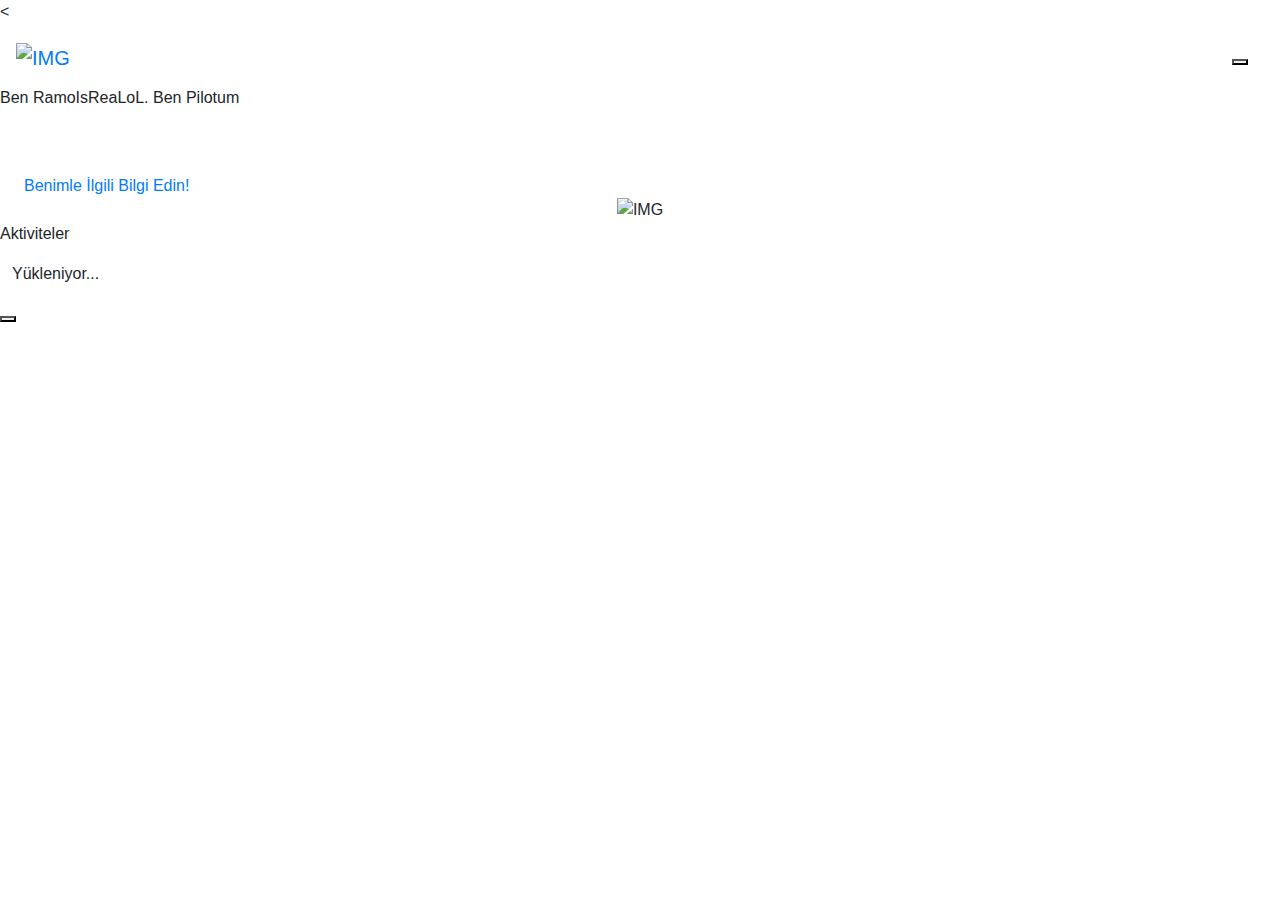
==== commit 7eaea604: "Update index.html" ====
--- a/index.html
+++ b/index.html
@@ -2,12 +2,12 @@
 <html lang="en">
 
 <head>
-  <!--- <meta charset="UTF-8">
+  <meta charset="UTF-8">
     <meta http-equiv="X-UA-Compatible" content="IE=edge">
-    <meta name="viewport" content="width=device-width, initial-scale=1.0">-->
+    <meta name="viewport" content="width=device-width, initial-scale=1.0">
     <title>RamoIsReaLoL – Pilot</title>
-  <!--- <meta name="theme-color" content="#111827">
-    <meta property="og:site_name" content="ramoisrealol.ml">-->
+  <<meta name="theme-color" content="#111827">
+  
     <link rel='icon' type='image/png' href='https://cdn.discordapp.com/attachments/754727563540037675/1034428202111729784/11zon_cropped_1.png'>
     <link rel="stylesheet" href="https://stackpath.bootstrapcdn.com/bootstrap/4.3.1/css/bootstrap.min.css"
         integrity="sha384-ggOyR0iXCbMQv3Xipma34MD+dH/1fQ784/j6cY/iJTQUOhcWr7x9JvoRxT2MZw1T" crossorigin="anonymous">
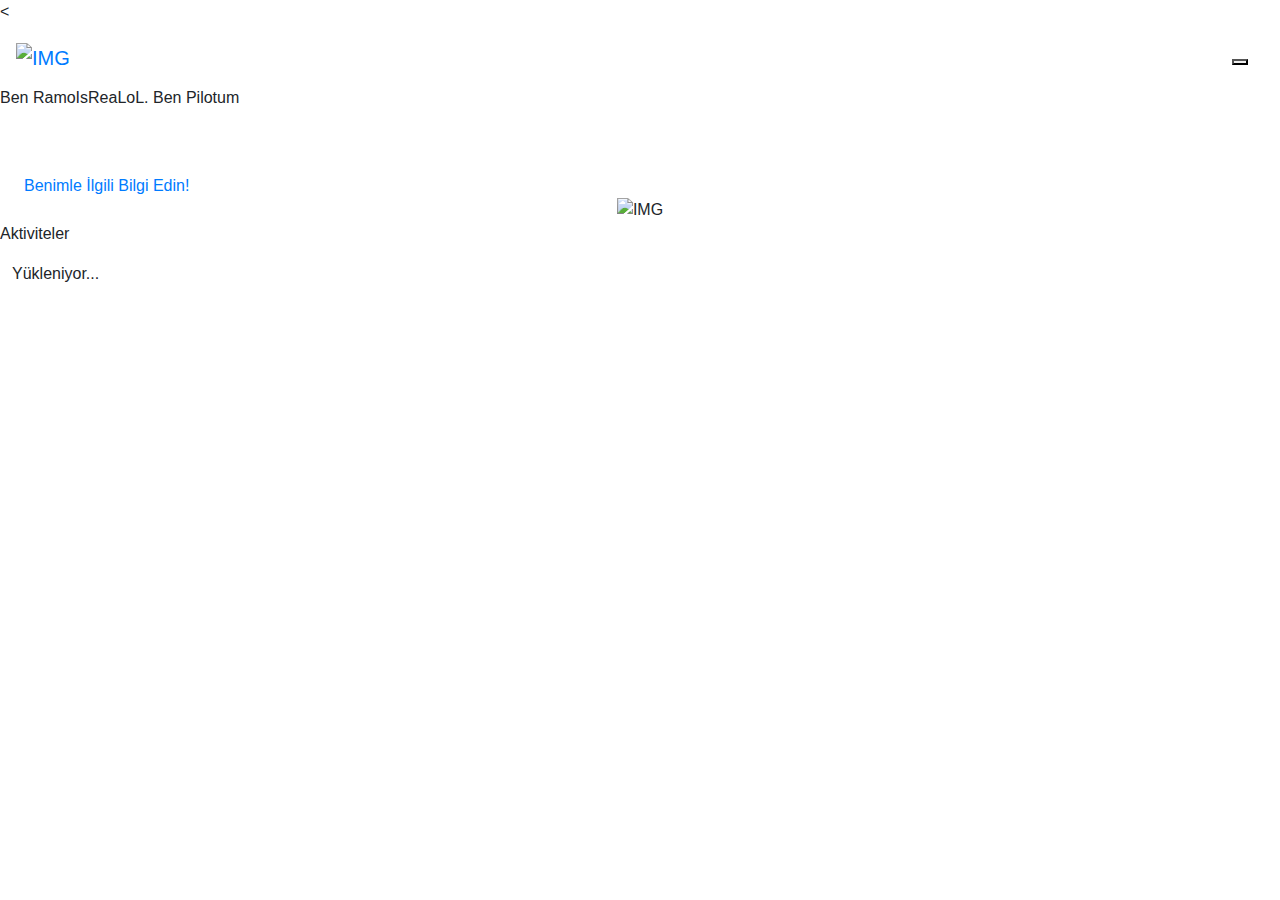
==== commit 99e24420: "Update index.html" ====
--- a/index.html
+++ b/index.html
@@ -110,27 +110,8 @@
     </section>
 
 
-    <section id="works">
-        <div class="padding section">
-            <p class="boldText opacity-90">Çalışmalarım</p>
-            <div id="worksGrid" class="mt-3">
-                <div class="grid grid-cols-1 gap-3 sm:gird-cols-1 md:grid-cols-2">
-                    <a href="http://orbon.fun" target="_blank">
-                        <div class="card rounded-xl h-full">
-                            <div class="p-3 flex space-x-2 items-center overflow-hidden">
-                                <img src="https://cdn.discordapp.com/attachments/754727563540037675/1034447437236011109/logo.png" alt="IMG" class="rounded-xl" width="50" height="50">
-                                <p class="normalText ml-3 opacity-90">Orbon</p>
-                                <p class="thinText sectionTopRightText rounded-xl p-2 opacity-80">Kurucu &nbsp;•&nbsp;
-                                    2021</p>
-                            </div>
-                            <div class="smallText p-3 cardNoMT opacity-80">Hadi Sende Orbon'a Katıl!</div>
-                        </div>
-                    </a>
-                </div>
-            </div>
-        </div>
-    </section>
--->
+  
+         
     <button onclick="topFunction()" id="goTop" class="normalText transition-shadow  opacity-90">
         <i class="fa-regular fa-chevron-up"></i>
     </button>
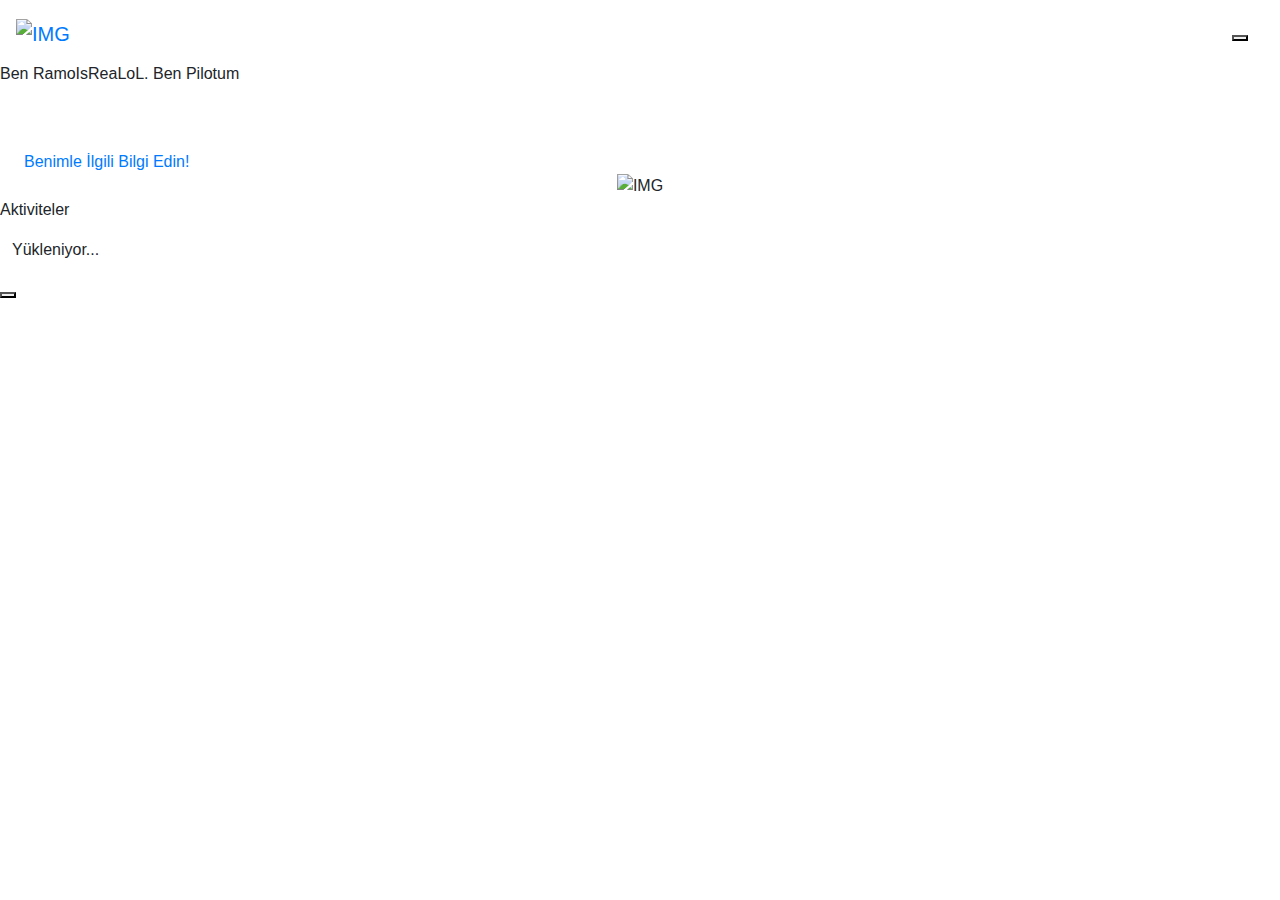
==== commit 647cd4bd: "Update index.html" ====
--- a/index.html
+++ b/index.html
@@ -6,7 +6,7 @@
     <meta http-equiv="X-UA-Compatible" content="IE=edge">
     <meta name="viewport" content="width=device-width, initial-scale=1.0">
     <title>RamoIsReaLoL – Pilot</title>
-  <<meta name="theme-color" content="#111827">
+  <meta name="theme-color" content="#111827">
   
     <link rel='icon' type='image/png' href='https://cdn.discordapp.com/attachments/754727563540037675/1034428202111729784/11zon_cropped_1.png'>
     <link rel="stylesheet" href="https://stackpath.bootstrapcdn.com/bootstrap/4.3.1/css/bootstrap.min.css"
@@ -90,28 +90,7 @@
         </div>
     </section>
 
-<!--
-    <section id="works">
-        <div class="padding section">
-            <p class="boldText opacity-90">Bağlantılar</p>
-            <div id="worksGrid" class="mt-3">
-                <div class="grid grid-cols-1 gap-3 sm:gird-cols-1 md:grid-cols-2">
-                    <a href="https://desktop.ramoisrealol.ml" target="_blank">
-                        <div class="card rounded-xl h-full">
-                            <div class="p-3 flex space-x-2 items-center overflow-hidden">
-                                <img src="https://cdn.discordapp.com/attachments/754727563540037675/1034428202111729784/11zon_cropped_1.png" alt="IMG" class="rounded-xl" width="50" height="50">
-                                <p class="normalText ml-3 opacity-90">RamoIsReaLoL - Desktop</p>
-                               </div>
-                           </div>
-                    </a>
-                </div>
-            </div>
-        </div>
-    </section>
 
-
-  
-         
     <button onclick="topFunction()" id="goTop" class="normalText transition-shadow  opacity-90">
         <i class="fa-regular fa-chevron-up"></i>
     </button>
